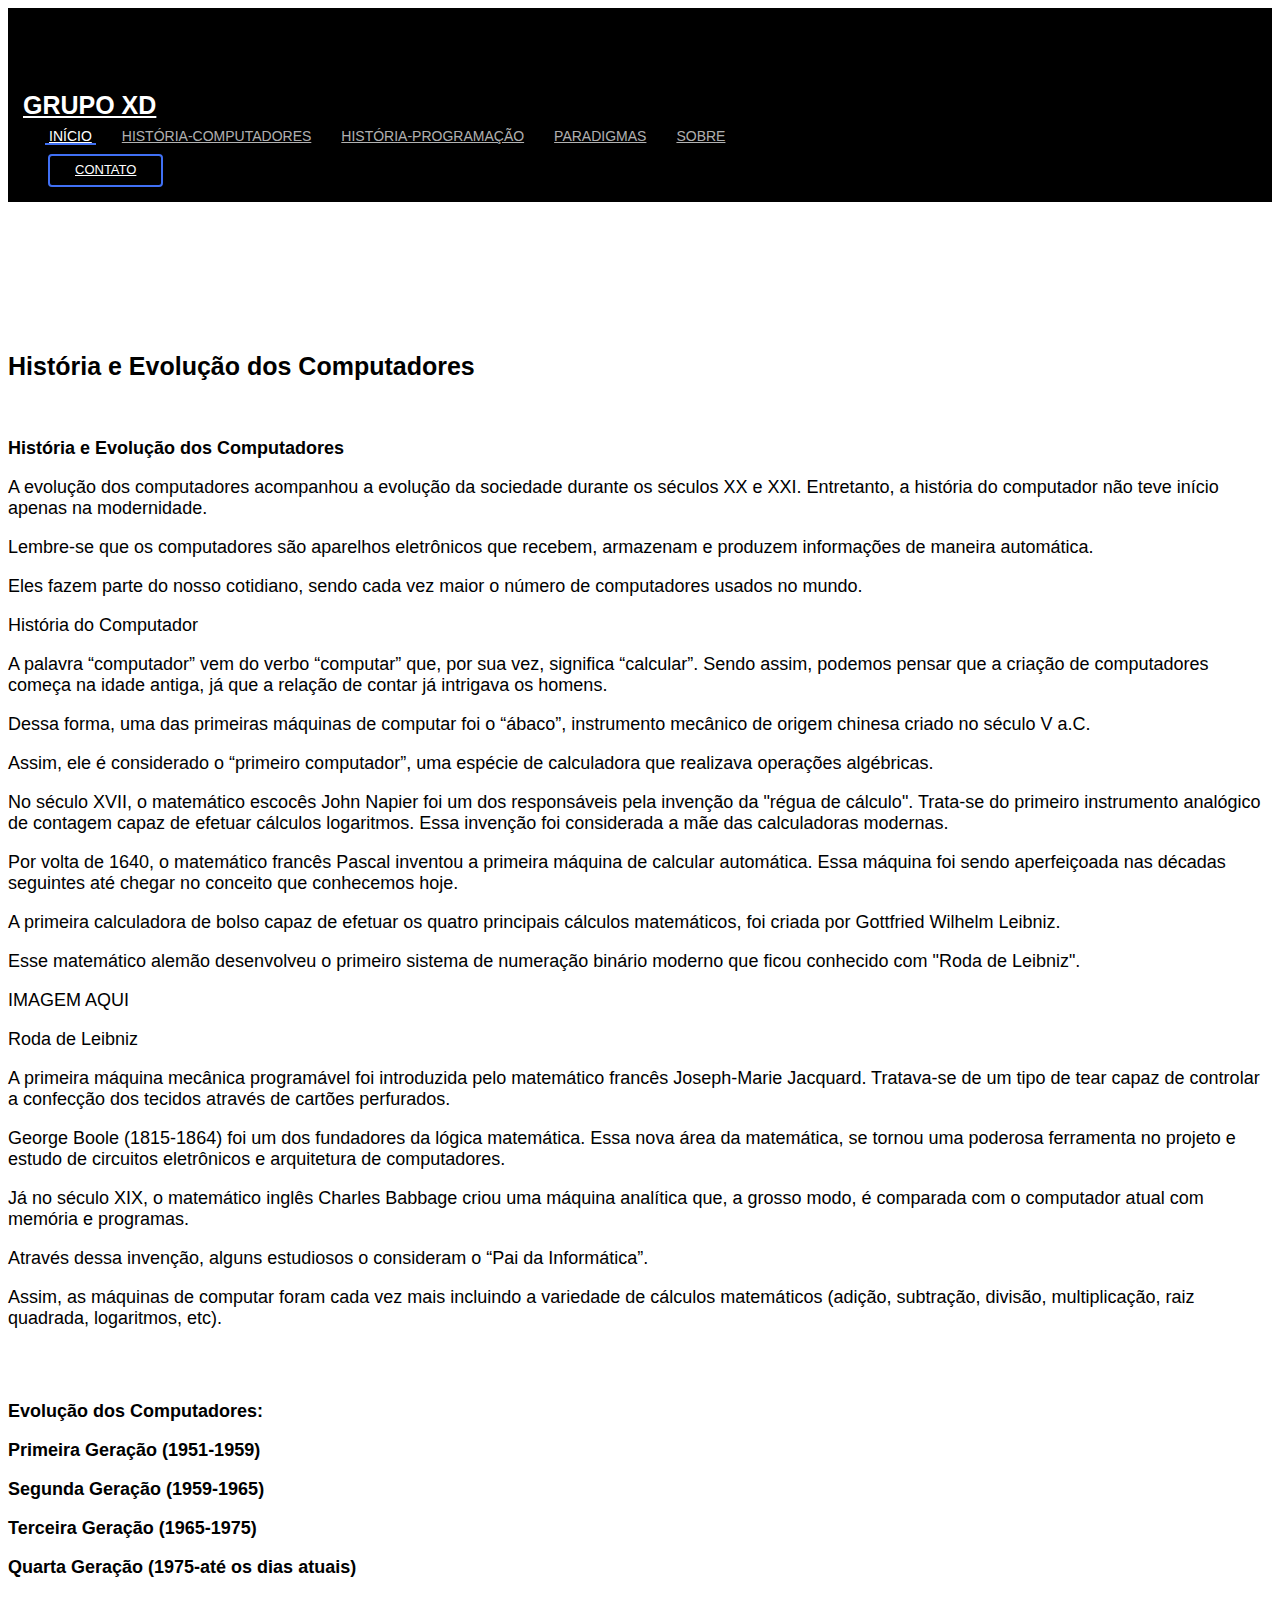
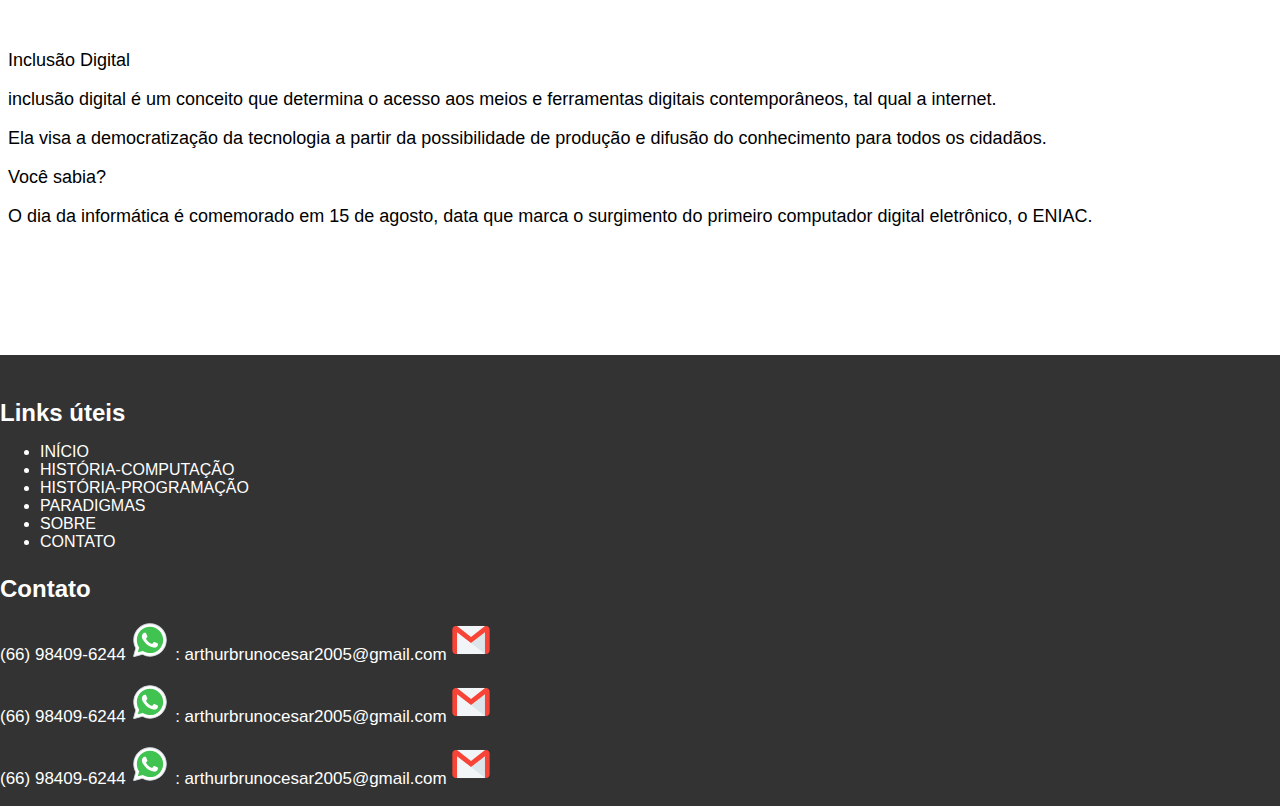
==== historia-computacao.html @ 68b2c545 "Site-Paradigmas" ====
<!DOCTYPE html>
<html lang="pt-br">
<head>
    <meta charset="UTF-8">
    <meta http-equiv="X-UA-Compatible" content="IE=edge">
    <meta name="viewport" content="width=device-width, initial-scale=1.0">
    <!-- Bootstrap CSS -->
    <link rel="stylesheet" href="https://stackpath.bootstrapcdn.com/bootstrap/4.1.3/css/bootstrap.min.css" integrity="sha384-MCw98/SFnGE8fJT3GXwEOngsV7Zt27NXFoaoApmYm81iuXoPkFOJwJ8ERdknLPMO" crossorigin="anonymous">
    <link rel="stylesheet" href="slide/style.css/estilo-perfis-sobre-nos.css">
    <script src="https://cdnjs.cloudflare.com/ajax/libs/popper.js/1.14.3/umd/popper.min.js" integrity="sha384-ZMP7rVo3mIykV+2+9J3UJ46jBk0WLaUAdn689aCwoqbBJiSnjAK/l8WvCWPIPm49" crossorigin="anonymous"></script>
    <link href="site-estilo/css/estilo-site.css" rel="stylesheet">
    <link rel="stylesheet" href="https://use.fontawesome.com/releases/v5.13.0/css/all.css"> <!-- Adicione este link para o Font Awesome -->
    <title>GRUPO XD</title>
    <link href="https://fonts.googleapis.com/icon?family=Material+Icons" rel="stylesheet">

    <!-- Swiper CSS -->

</head>
<body>
  <header id="header" class="fixed-top">
    <div class="container d-flex align-items-center">
      <div class="logo">
        <img src="img/Imagem_logo-removebg-preview.png" class="logo-image">
      </div>
      <h1 class="logo mr-auto"><a href="#">GRUPO XD</a></h1>

      <!-- Ícone do menu hambúrguer -->
      <div class="hamburger-menu">
        <a class="icon hamburger-icon pl-2 pr-2 p-1 float-right" href="#hamburger-icon" onclick="toggleMenu()">
          <i class="fa fa-bars" style="color: white;"></i>
        </a>
        <!-- Ícone "X" de fechamento -->
        <a class="icon close-icon pl-2 pr-2 p-1 float-right" href="#close-icon" onclick="toggleMenu()" style="display: none;">
          <i class="fa fa-times" style="color: #fff;"></i>
        </a>
      </div>

      <!-- Menu de Navegação -->
             <nav class="nav-menu custom-nav-menu">
        <ul>
          <li class="active"><a href="index.html" id="Inicial1">Início</a></li>
          <li><a href="historia-computacao.html" id="Historia-Computacao1">História-Computadores</a></li>
          <li><a href="historia-programacao.html" id="Historia-Programação1" onclick="showSection('historia-programacao')">História-Programação</a></li>
          <li><a href="paradigmas.html" id="Paradigmas1" onclick="showSection('paradigmas')">Paradigmas</a></li>
          <li><a href="#">Sobre</a></li>
        </ul>
      </nav> <!-- Fim da nav -->
      <a href="#" class="get-started-btn scrollto">Contato</a>
    </div>
  </header>

  <script>

function closeMenu() {
  const navMenu = document.querySelector('.custom-nav-menu'); // Use a classe correta do seu menu aqui
  const hamburgerIcon = document.querySelector('.hamburger-icon');
  const closeIcon = document.querySelector('.close-icon');
  const header = document.querySelector('.cabecalho-historia-computacao');

  if (navMenu.classList.contains('show-menu')) {
    navMenu.classList.remove('show-menu'); // Fecha o menu

    // Atualiza a exibição dos ícones
    hamburgerIcon.style.display = 'block';
    closeIcon.style.display = 'none';

    // Reajusta a margem do cabeçalho
    header.style.marginTop = '150px'; // Ajuste este valor conforme necessário
  }
}

// Evento de redimensionamento da janela
window.addEventListener('resize', function () {
  if (window.innerWidth > 768) {
    // Chame closeMenu() ao redimensionar se necessário
    closeMenu();
  }
});

// Evento de rolagem
window.addEventListener('scroll', function () {
  // Chame closeMenu() ao rolar
  closeMenu();
});

function toggleMenu() {
  const navMenu = document.querySelector('.custom-nav-menu');
  const header = document.querySelector('.cabecalho-historia-computacao');
  const hamburgerIcon = document.querySelector('.hamburger-icon');
  const closeIcon = document.querySelector('.close-icon');

  // Verifique se a classe 'show-menu' está presente no menu
  if (navMenu.classList.contains('show-menu')) {
    // Se o menu estiver aberto, remova a margem superior e esconda o ícone "X"
    header.style.marginTop = '150px';
    closeIcon.style.display = 'none';
    hamburgerIcon.style.display = 'block';
  } else {
    // Se o menu estiver fechado, adicione a margem superior e mostre o ícone "X"
    header.style.marginTop = '400px';
    closeIcon.style.display = 'block';
    hamburgerIcon.style.display = 'none';
  }
  
  // Adicione ou remova a classe 'show-menu' no menu
  navMenu.classList.toggle('show-menu');
}


// Adicione um evento de redimensionamento da janela
window.addEventListener('resize', function () {
  const navMenu = document.querySelector('.custom-nav-menu');
  const header = document.querySelector('.cabecalho-historia-computacao');
  if (window.innerWidth > 768) {
    // Se a largura da tela for maior que 768px, feche o menu e redefina a margem superior
    header.style.marginTop = '150px';
    navMenu.classList.remove('show-menu');
  }
});

window.addEventListener('scroll', function () {
  const navMenu = document.querySelector('.nav-menu');
  if (window.scrollY > 150) {
    navMenu.classList.add('recolhida');
  } else {
    navMenu.classList.remove('recolhida');
  }
});








  </script>
</body>
      <div class="container cabecalho-historia-computacao">
        <h2><strong>História e Evolução dos Computadores</strong></h2>
        <br>
            <p><strong>História e Evolução dos Computadores</strong>

              <p>A evolução dos computadores acompanhou a evolução da sociedade durante os séculos XX e XXI. Entretanto, a história do computador não teve início apenas na modernidade.</p>
              
              <p>Lembre-se que os computadores são aparelhos eletrônicos que recebem, armazenam e produzem informações de maneira automática.</p>
              
              <p>Eles fazem parte do nosso cotidiano, sendo cada vez maior o número de computadores usados no mundo.</p>
              
              
              <p>História do Computador</p>
              
              <p>A palavra “computador” vem do verbo “computar” que, por sua vez, significa “calcular”. Sendo assim, podemos pensar que a criação de computadores começa na idade antiga, já que a relação de contar já intrigava os homens.</p>
              
              <p>Dessa forma, uma das primeiras máquinas de computar foi o “ábaco”, instrumento mecânico de origem chinesa criado no século V a.C.
              
              <p>Assim, ele é considerado o “primeiro computador”, uma espécie de calculadora que realizava operações algébricas.</p>
              
              <p>No século XVII, o matemático escocês John Napier foi um dos responsáveis pela invenção da "régua de cálculo". Trata-se do primeiro instrumento analógico de contagem capaz de efetuar cálculos logaritmos. Essa invenção foi considerada a mãe das calculadoras modernas.</p>
              
              <p>Por volta de 1640, o matemático francês Pascal inventou a primeira máquina de calcular automática. Essa máquina foi sendo aperfeiçoada nas décadas seguintes até chegar no conceito que conhecemos hoje.</p>
              
              <p>A primeira calculadora de bolso capaz de efetuar os quatro principais cálculos matemáticos, foi criada por Gottfried Wilhelm Leibniz.</p>
              
              <p>Esse matemático alemão desenvolveu o primeiro sistema de numeração binário moderno que ficou conhecido com "Roda de Leibniz".</p>
              
              
              <p>IMAGEM AQUI</p>
              
              <p>Roda de Leibniz</p>
              
              <p>A primeira máquina mecânica programável foi introduzida pelo matemático francês Joseph-Marie Jacquard. Tratava-se de um tipo de tear capaz de controlar a confecção dos tecidos através de cartões perfurados.</p>
              
              <p>George Boole (1815-1864) foi um dos fundadores da lógica matemática. Essa nova área da matemática, se tornou uma poderosa ferramenta no projeto e estudo de circuitos eletrônicos e arquitetura de computadores.</p>
              
              <p>Já no século XIX, o matemático inglês Charles Babbage criou uma máquina analítica que, a grosso modo, é comparada com o computador atual com memória e programas.</p>
              
              <p>Através dessa invenção, alguns estudiosos o consideram o “Pai da Informática”.</p>
              
              <p>Assim, as máquinas de computar foram cada vez mais incluindo a variedade de cálculos matemáticos (adição, subtração, divisão, multiplicação, raiz quadrada, logaritmos, etc).</p>
              <br>
              <br>
              <div class="subtitulos">
              <p><strong>Evolução dos Computadores:</strong></p>
              
              <p><strong>Primeira Geração (1951-1959)</strong></p>
              
              <p><strong>Segunda Geração (1959-1965)</strong></p>
              
              <p><strong>Terceira Geração (1965-1975)</strong></p>
              
              <p><strong>Quarta Geração (1975-até os dias atuais)</strong></p>
            </div>
              <br>
              <br>
              <p>Inclusão Digital</p>
              
              <p> inclusão digital é um conceito que determina o acesso aos meios e ferramentas digitais contemporâneos, tal qual a internet.</p>
              
              <p>Ela visa a democratização da tecnologia a partir da possibilidade de produção e difusão do conhecimento para todos os cidadãos.</p>
              
              
              <p>Você sabia?
              
              <p>O dia da informática é comemorado em 15 de agosto, data que marca o surgimento do primeiro computador digital eletrônico, o ENIAC.</p>

            <footer class="rodape">
    <div class="container">
        <div class="row">
            <div class="col-md-6">
                <h4><span class="highlighted-text">Links úteis</span></h4>
                <ul>
                    <li><a href="#">INÍCIO</a></li>
                    <li><a href="#">HISTÓRIA-COMPUTAÇÃO</a></li>
                    <li><a href="#">HISTÓRIA-PROGRAMAÇÃO</a></li>
                    <li><a href="#">PARADIGMAS</a></li>
                    <li><a href="#">SOBRE</a></li>
                    <li><a href="#">CONTATO</a></li>
                </ul>
            </div>
            <div class="col-md-6">
                <h4><span class="highlighted-text">Contato</span></h4>
                <div class="text-left">
                <p>
                    (66) 98409-6244
                    <a href="https://wa.me/5566984096244">
                        <!-- Ícone do WhatsApp aqui -->
                        <svg xmlns="http://www.w3.org/2000/svg" x="0px" y="0px" width="40" height="40" viewBox="0 0 48 48">
                          <path fill="#fff" d="M4.9,43.3l2.7-9.8C5.9,30.6,5,27.3,5,24C5,13.5,13.5,5,24,5c5.1,0,9.8,2,13.4,5.6	C41,14.2,43,18.9,43,24c0,10.5-8.5,19-19,19c0,0,0,0,0,0h0c-3.2,0-6.3-0.8-9.1-2.3L4.9,43.3z"></path><path fill="#fff" d="M4.9,43.8c-0.1,0-0.3-0.1-0.4-0.1c-0.1-0.1-0.2-0.3-0.1-0.5L7,33.5c-1.6-2.9-2.5-6.2-2.5-9.6	C4.5,13.2,13.3,4.5,24,4.5c5.2,0,10.1,2,13.8,5.7c3.7,3.7,5.7,8.6,5.7,13.8c0,10.7-8.7,19.5-19.5,19.5c-3.2,0-6.3-0.8-9.1-2.3	L5,43.8C5,43.8,4.9,43.8,4.9,43.8z"></path><path fill="#cfd8dc" d="M24,5c5.1,0,9.8,2,13.4,5.6C41,14.2,43,18.9,43,24c0,10.5-8.5,19-19,19h0c-3.2,0-6.3-0.8-9.1-2.3	L4.9,43.3l2.7-9.8C5.9,30.6,5,27.3,5,24C5,13.5,13.5,5,24,5 M24,43L24,43L24,43 M24,43L24,43L24,43 M24,4L24,4C13,4,4,13,4,24	c0,3.4,0.8,6.7,2.5,9.6L3.9,43c-0.1,0.3,0,0.7,0.3,1c0.2,0.2,0.4,0.3,0.7,0.3c0.1,0,0.2,0,0.3,0l9.7-2.5c2.8,1.5,6,2.2,9.2,2.2	c11,0,20-9,20-20c0-5.3-2.1-10.4-5.8-14.1C34.4,6.1,29.4,4,24,4L24,4z"></path><path fill="#40c351" d="M35.2,12.8c-3-3-6.9-4.6-11.2-4.6C15.3,8.2,8.2,15.3,8.2,24c0,3,0.8,5.9,2.4,8.4L11,33l-1.6,5.8	l6-1.6l0.6,0.3c2.4,1.4,5.2,2.2,8,2.2h0c8.7,0,15.8-7.1,15.8-15.8C39.8,19.8,38.2,15.8,35.2,12.8z"></path><path fill="#fff" fill-rule="evenodd" d="M19.3,16c-0.4-0.8-0.7-0.8-1.1-0.8c-0.3,0-0.6,0-0.9,0	s-0.8,0.1-1.3,0.6c-0.4,0.5-1.7,1.6-1.7,4s1.7,4.6,1.9,4.9s3.3,5.3,8.1,7.2c4,1.6,4.8,1.3,5.7,1.2c0.9-0.1,2.8-1.1,3.2-2.3	c0.4-1.1,0.4-2.1,0.3-2.3c-0.1-0.2-0.4-0.3-0.9-0.6s-2.8-1.4-3.2-1.5c-0.4-0.2-0.8-0.2-1.1,0.2c-0.3,0.5-1.2,1.5-1.5,1.9	c-0.3,0.3-0.6,0.4-1,0.1c-0.5-0.2-2-0.7-3.8-2.4c-1.4-1.3-2.4-2.8-2.6-3.3c-0.3-0.5,0-0.7,0.2-1c0.2-0.2,0.5-0.6,0.7-0.8	c0.2-0.3,0.3-0.5,0.5-0.8c0.2-0.3,0.1-0.6,0-0.8C20.6,19.3,19.7,17,19.3,16z" clip-rule="evenodd"></path>
                          </svg>
                    </a>
                    : arthurbrunocesar2005@gmail.com
                    <a href="mailto:arthurbrunocesar2005@gmail.com">
                        <!-- Ícone do Gmail aqui -->
                        <?xml version="1.0" ?><!DOCTYPE svg  PUBLIC '-//W3C//DTD SVG 1.1//EN'  'http://www.w3.org/Graphics/SVG/1.1/DTD/svg11.dtd'><svg height="40" style="enable-background:new 0 0 512 512;" version="1.1" viewBox="0 0 512 512" width="40" xml:space="preserve" xmlns="http://www.w3.org/2000/svg" xmlns:xlink="http://www.w3.org/1999/xlink"><g id="_x31_12-gmail_x2C__email_x2C__mail"><g><g><g><rect height="358.87" style="fill:#F1F5F7;" width="357.904" x="77.045" y="76.565"/><path d="M256.002,293.738l178.947,141.697v-279.74L256.002,293.738z M256.002,293.738" style="fill:#DCE6EA;"/><path d="M449.861,76.565h-14.912L256.002,218.26L77.045,76.565H62.134      c-24.693,0-44.737,20.094-44.737,44.858v269.152c0,24.759,20.044,44.859,44.737,44.859h14.911v-279.74l178.957,138.014      l178.947-138.047v279.773h14.912c24.699,0,44.742-20.101,44.742-44.859V121.424C494.604,96.66,474.561,76.565,449.861,76.565      L449.861,76.565z M449.861,76.565" style="fill:#F84437;"/></g></g></g></g><g id="Layer_1"/></svg>
                    </a>
                </p>
                <p>
                    (66) 98409-6244
                    <a href="https://wa.me/5566984096244">
                        <!-- Ícone do WhatsApp aqui -->
                        <svg xmlns="http://www.w3.org/2000/svg" x="0px" y="0px" width="40" height="40" viewBox="0 0 48 48">
                          <path fill="#fff" d="M4.9,43.3l2.7-9.8C5.9,30.6,5,27.3,5,24C5,13.5,13.5,5,24,5c5.1,0,9.8,2,13.4,5.6	C41,14.2,43,18.9,43,24c0,10.5-8.5,19-19,19c0,0,0,0,0,0h0c-3.2,0-6.3-0.8-9.1-2.3L4.9,43.3z"></path><path fill="#fff" d="M4.9,43.8c-0.1,0-0.3-0.1-0.4-0.1c-0.1-0.1-0.2-0.3-0.1-0.5L7,33.5c-1.6-2.9-2.5-6.2-2.5-9.6	C4.5,13.2,13.3,4.5,24,4.5c5.2,0,10.1,2,13.8,5.7c3.7,3.7,5.7,8.6,5.7,13.8c0,10.7-8.7,19.5-19.5,19.5c-3.2,0-6.3-0.8-9.1-2.3	L5,43.8C5,43.8,4.9,43.8,4.9,43.8z"></path><path fill="#cfd8dc" d="M24,5c5.1,0,9.8,2,13.4,5.6C41,14.2,43,18.9,43,24c0,10.5-8.5,19-19,19h0c-3.2,0-6.3-0.8-9.1-2.3	L4.9,43.3l2.7-9.8C5.9,30.6,5,27.3,5,24C5,13.5,13.5,5,24,5 M24,43L24,43L24,43 M24,43L24,43L24,43 M24,4L24,4C13,4,4,13,4,24	c0,3.4,0.8,6.7,2.5,9.6L3.9,43c-0.1,0.3,0,0.7,0.3,1c0.2,0.2,0.4,0.3,0.7,0.3c0.1,0,0.2,0,0.3,0l9.7-2.5c2.8,1.5,6,2.2,9.2,2.2	c11,0,20-9,20-20c0-5.3-2.1-10.4-5.8-14.1C34.4,6.1,29.4,4,24,4L24,4z"></path><path fill="#40c351" d="M35.2,12.8c-3-3-6.9-4.6-11.2-4.6C15.3,8.2,8.2,15.3,8.2,24c0,3,0.8,5.9,2.4,8.4L11,33l-1.6,5.8	l6-1.6l0.6,0.3c2.4,1.4,5.2,2.2,8,2.2h0c8.7,0,15.8-7.1,15.8-15.8C39.8,19.8,38.2,15.8,35.2,12.8z"></path><path fill="#fff" fill-rule="evenodd" d="M19.3,16c-0.4-0.8-0.7-0.8-1.1-0.8c-0.3,0-0.6,0-0.9,0	s-0.8,0.1-1.3,0.6c-0.4,0.5-1.7,1.6-1.7,4s1.7,4.6,1.9,4.9s3.3,5.3,8.1,7.2c4,1.6,4.8,1.3,5.7,1.2c0.9-0.1,2.8-1.1,3.2-2.3	c0.4-1.1,0.4-2.1,0.3-2.3c-0.1-0.2-0.4-0.3-0.9-0.6s-2.8-1.4-3.2-1.5c-0.4-0.2-0.8-0.2-1.1,0.2c-0.3,0.5-1.2,1.5-1.5,1.9	c-0.3,0.3-0.6,0.4-1,0.1c-0.5-0.2-2-0.7-3.8-2.4c-1.4-1.3-2.4-2.8-2.6-3.3c-0.3-0.5,0-0.7,0.2-1c0.2-0.2,0.5-0.6,0.7-0.8	c0.2-0.3,0.3-0.5,0.5-0.8c0.2-0.3,0.1-0.6,0-0.8C20.6,19.3,19.7,17,19.3,16z" clip-rule="evenodd"></path>
                          </svg>
                    </a>
                    : arthurbrunocesar2005@gmail.com
                    <a href="mailto:arthurbrunocesar2005@gmail.com">
                        <!-- Ícone do Gmail aqui -->
                        <?xml version="1.0" ?><!DOCTYPE svg  PUBLIC '-//W3C//DTD SVG 1.1//EN'  'http://www.w3.org/Graphics/SVG/1.1/DTD/svg11.dtd'><svg height="40" style="enable-background:new 0 0 512 512;" version="1.1" viewBox="0 0 512 512" width="40" xml:space="preserve" xmlns="http://www.w3.org/2000/svg" xmlns:xlink="http://www.w3.org/1999/xlink"><g id="_x31_12-gmail_x2C__email_x2C__mail"><g><g><g><rect height="358.87" style="fill:#F1F5F7;" width="357.904" x="77.045" y="76.565"/><path d="M256.002,293.738l178.947,141.697v-279.74L256.002,293.738z M256.002,293.738" style="fill:#DCE6EA;"/><path d="M449.861,76.565h-14.912L256.002,218.26L77.045,76.565H62.134      c-24.693,0-44.737,20.094-44.737,44.858v269.152c0,24.759,20.044,44.859,44.737,44.859h14.911v-279.74l178.957,138.014      l178.947-138.047v279.773h14.912c24.699,0,44.742-20.101,44.742-44.859V121.424C494.604,96.66,474.561,76.565,449.861,76.565      L449.861,76.565z M449.861,76.565" style="fill:#F84437;"/></g></g></g></g><g id="Layer_1"/></svg>
                    </a>
                </p>
                <p>
                    (66) 98409-6244
                    <a href="https://wa.me/5566984096244">
                        <!-- Ícone do WhatsApp aqui -->
                        <svg xmlns="http://www.w3.org/2000/svg" x="0px" y="0px" width="40" height="40" viewBox="0 0 48 48">
                          <path fill="#fff" d="M4.9,43.3l2.7-9.8C5.9,30.6,5,27.3,5,24C5,13.5,13.5,5,24,5c5.1,0,9.8,2,13.4,5.6	C41,14.2,43,18.9,43,24c0,10.5-8.5,19-19,19c0,0,0,0,0,0h0c-3.2,0-6.3-0.8-9.1-2.3L4.9,43.3z"></path><path fill="#fff" d="M4.9,43.8c-0.1,0-0.3-0.1-0.4-0.1c-0.1-0.1-0.2-0.3-0.1-0.5L7,33.5c-1.6-2.9-2.5-6.2-2.5-9.6	C4.5,13.2,13.3,4.5,24,4.5c5.2,0,10.1,2,13.8,5.7c3.7,3.7,5.7,8.6,5.7,13.8c0,10.7-8.7,19.5-19.5,19.5c-3.2,0-6.3-0.8-9.1-2.3	L5,43.8C5,43.8,4.9,43.8,4.9,43.8z"></path><path fill="#cfd8dc" d="M24,5c5.1,0,9.8,2,13.4,5.6C41,14.2,43,18.9,43,24c0,10.5-8.5,19-19,19h0c-3.2,0-6.3-0.8-9.1-2.3	L4.9,43.3l2.7-9.8C5.9,30.6,5,27.3,5,24C5,13.5,13.5,5,24,5 M24,43L24,43L24,43 M24,43L24,43L24,43 M24,4L24,4C13,4,4,13,4,24	c0,3.4,0.8,6.7,2.5,9.6L3.9,43c-0.1,0.3,0,0.7,0.3,1c0.2,0.2,0.4,0.3,0.7,0.3c0.1,0,0.2,0,0.3,0l9.7-2.5c2.8,1.5,6,2.2,9.2,2.2	c11,0,20-9,20-20c0-5.3-2.1-10.4-5.8-14.1C34.4,6.1,29.4,4,24,4L24,4z"></path><path fill="#40c351" d="M35.2,12.8c-3-3-6.9-4.6-11.2-4.6C15.3,8.2,8.2,15.3,8.2,24c0,3,0.8,5.9,2.4,8.4L11,33l-1.6,5.8	l6-1.6l0.6,0.3c2.4,1.4,5.2,2.2,8,2.2h0c8.7,0,15.8-7.1,15.8-15.8C39.8,19.8,38.2,15.8,35.2,12.8z"></path><path fill="#fff" fill-rule="evenodd" d="M19.3,16c-0.4-0.8-0.7-0.8-1.1-0.8c-0.3,0-0.6,0-0.9,0	s-0.8,0.1-1.3,0.6c-0.4,0.5-1.7,1.6-1.7,4s1.7,4.6,1.9,4.9s3.3,5.3,8.1,7.2c4,1.6,4.8,1.3,5.7,1.2c0.9-0.1,2.8-1.1,3.2-2.3	c0.4-1.1,0.4-2.1,0.3-2.3c-0.1-0.2-0.4-0.3-0.9-0.6s-2.8-1.4-3.2-1.5c-0.4-0.2-0.8-0.2-1.1,0.2c-0.3,0.5-1.2,1.5-1.5,1.9	c-0.3,0.3-0.6,0.4-1,0.1c-0.5-0.2-2-0.7-3.8-2.4c-1.4-1.3-2.4-2.8-2.6-3.3c-0.3-0.5,0-0.7,0.2-1c0.2-0.2,0.5-0.6,0.7-0.8	c0.2-0.3,0.3-0.5,0.5-0.8c0.2-0.3,0.1-0.6,0-0.8C20.6,19.3,19.7,17,19.3,16z" clip-rule="evenodd"></path>
                          </svg>
                    </a>
                    : arthurbrunocesar2005@gmail.com
                    <a href="mailto:arthurbrunocesar2005@gmail.com">
                        <!-- Ícone do Gmail aqui -->
                        <?xml version="1.0" ?><!DOCTYPE svg  PUBLIC '-//W3C//DTD SVG 1.1//EN'  'http://www.w3.org/Graphics/SVG/1.1/DTD/svg11.dtd'><svg height="40" style="enable-background:new 0 0 512 512;" version="1.1" viewBox="0 0 512 512" width="40" xml:space="preserve" xmlns="http://www.w3.org/2000/svg" xmlns:xlink="http://www.w3.org/1999/xlink"><g id="_x31_12-gmail_x2C__email_x2C__mail"><g><g><g><rect height="358.87" style="fill:#F1F5F7;" width="357.904" x="77.045" y="76.565"/><path d="M256.002,293.738l178.947,141.697v-279.74L256.002,293.738z M256.002,293.738" style="fill:#DCE6EA;"/><path d="M449.861,76.565h-14.912L256.002,218.26L77.045,76.565H62.134      c-24.693,0-44.737,20.094-44.737,44.858v269.152c0,24.759,20.044,44.859,44.737,44.859h14.911v-279.74l178.957,138.014      l178.947-138.047v279.773h14.912c24.699,0,44.742-20.101,44.742-44.859V121.424C494.604,96.66,474.561,76.565,449.861,76.565      L449.861,76.565z M449.861,76.565" style="fill:#F84437;"/></g></g></g></g><g id="Layer_1"/></svg>
                    </a>
                </p>
            </div>
        </div>
    </div>
</footer>   

    <script src="https://code.jquery.com/jquery-3.3.1.slim.min.js" integrity="sha384-q8i/X+965DzO0rT7abK41JStQIAqVgRVzpbzo5smXKp4YfRvH+8abtTE1Pi6jizo" crossorigin="anonymous"></script>
    <script src="https://stackpath.bootstrapcdn.com/bootstrap/4.1.3/js/bootstrap.min.js" integrity="sha384-ChfqqxuZUCnJSK3+MXmPNIyE6ZbWh2IMqE241rYiqJxyMiZ6OW/JmZQ5stwEULTy" crossorigin="anonymous"></script>
    <!-- Swiper JS-->
    <script src="js/swiper-bundle.min.js"></script>
    <!--- JavaScript-->
    <script src="js/script.js"></script>
</body>
</html>
---- slide/style.css/estilo-perfis-sobre-nos.css ----
/**
 * Swiper 8.1.6
 * Most modern mobile touch slider and framework with hardware accelerated transitions
 * https://swiperjs.com
 *
 * Copyright 2014-2022 Vladimir Kharlampidi
 *
 * Released under the MIT License
 *
 * Released on: May 25, 2022
 */

 @font-face{font-family:swiper-icons;src:url('data:application/font-woff;charset=utf-8;base64, [base64]//wADZ2x5ZgAAAywAAADMAAAD2MHtryVoZWFkAAABbAAAADAAAAA2E2+eoWhoZWEAAAGcAAAAHwAAACQC9gDzaG10eAAAAigAAAAZAAAArgJkABFsb2NhAAAC0AAAAFoAAABaFQAUGG1heHAAAAG8AAAAHwAAACAAcABAbmFtZQAAA/gAAAE5AAACXvFdBwlwb3N0AAAFNAAAAGIAAACE5s74hXjaY2BkYGAAYpf5Hu/j+W2+MnAzMYDAzaX6QjD6/4//Bxj5GA8AuRwMYGkAPywL13jaY2BkYGA88P8Agx4j+/8fQDYfA1AEBWgDAIB2BOoAeNpjYGRgYNBh4GdgYgABEMnIABJzYNADCQAACWgAsQB42mNgYfzCOIGBlYGB0YcxjYGBwR1Kf2WQZGhhYGBiYGVmgAFGBiQQkOaawtDAoMBQxXjg/wEGPcYDDA4wNUA2CCgwsAAAO4EL6gAAeNpj2M0gyAACqxgGNWBkZ2D4/wMA+xkDdgAAAHjaY2BgYGaAYBkGRgYQiAHyGMF8FgYHIM3DwMHABGQrMOgyWDLEM1T9/w8UBfEMgLzE////P/5//f/V/xv+r4eaAAeMbAxwIUYmIMHEgKYAYjUcsDAwsLKxc3BycfPw8jEQA/[base64]/uznmfPFBNODM2K7MTQ45YEAZqGP81AmGGcF3iPqOop0r1SPTaTbVkfUe4HXj97wYE+yNwWYxwWu4v1ugWHgo3S1XdZEVqWM7ET0cfnLGxWfkgR42o2PvWrDMBSFj/IHLaF0zKjRgdiVMwScNRAoWUoH78Y2icB/yIY09An6AH2Bdu/UB+yxopYshQiEvnvu0dURgDt8QeC8PDw7Fpji3fEA4z/PEJ6YOB5hKh4dj3EvXhxPqH/SKUY3rJ7srZ4FZnh1PMAtPhwP6fl2PMJMPDgeQ4rY8YT6Gzao0eAEA409DuggmTnFnOcSCiEiLMgxCiTI6Cq5DZUd3Qmp10vO0LaLTd2cjN4fOumlc7lUYbSQcZFkutRG7g6JKZKy0RmdLY680CDnEJ+UMkpFFe1RN7nxdVpXrC4aTtnaurOnYercZg2YVmLN/d/gczfEimrE/fs/bOuq29Zmn8tloORaXgZgGa78yO9/cnXm2BpaGvq25Dv9S4E9+5SIc9PqupJKhYFSSl47+Qcr1mYNAAAAeNptw0cKwkAAAMDZJA8Q7OUJvkLsPfZ6zFVERPy8qHh2YER+3i/BP83vIBLLySsoKimrqKqpa2hp6+jq6RsYGhmbmJqZSy0sraxtbO3sHRydnEMU4uR6yx7JJXveP7WrDycAAAAAAAH//wACeNpjYGRgYOABYhkgZgJCZgZNBkYGLQZtIJsFLMYAAAw3ALgAeNolizEKgDAQBCchRbC2sFER0YD6qVQiBCv/H9ezGI6Z5XBAw8CBK/m5iQQVauVbXLnOrMZv2oLdKFa8Pjuru2hJzGabmOSLzNMzvutpB3N42mNgZGBg4GKQYzBhYMxJLMlj4GBgAYow/P/PAJJhLM6sSoWKfWCAAwDAjgbRAAB42mNgYGBkAIIbCZo5IPrmUn0hGA0AO8EFTQAA');font-weight:400;font-style:normal}:root{--swiper-theme-color:#007aff}.swiper{margin-left:auto;margin-right:auto;position:relative;overflow:hidden;list-style:none;padding:0;z-index:1}.swiper-vertical>.swiper-wrapper{flex-direction:column}.swiper-wrapper{position:relative;width:100%;height:100%;z-index:1;display:flex;transition-property:transform;box-sizing:content-box}.swiper-android .swiper-slide,.swiper-wrapper{transform:translate3d(0px,0,0)}.swiper-pointer-events{touch-action:pan-y}.swiper-pointer-events.swiper-vertical{touch-action:pan-x}.swiper-slide{flex-shrink:0;width:100%;height:100%;position:relative;transition-property:transform}.swiper-slide-invisible-blank{visibility:hidden}.swiper-autoheight,.swiper-autoheight .swiper-slide{height:auto}.swiper-autoheight .swiper-wrapper{align-items:flex-start;transition-property:transform,height}.swiper-backface-hidden .swiper-slide{transform:translateZ(0);-webkit-backface-visibility:hidden;backface-visibility:hidden}.swiper-3d,.swiper-3d.swiper-css-mode .swiper-wrapper{perspective:1200px}.swiper-3d .swiper-cube-shadow,.swiper-3d .swiper-slide,.swiper-3d .swiper-slide-shadow,.swiper-3d .swiper-slide-shadow-bottom,.swiper-3d .swiper-slide-shadow-left,.swiper-3d .swiper-slide-shadow-right,.swiper-3d .swiper-slide-shadow-top,.swiper-3d .swiper-wrapper{transform-style:preserve-3d}.swiper-3d .swiper-slide-shadow,.swiper-3d .swiper-slide-shadow-bottom,.swiper-3d .swiper-slide-shadow-left,.swiper-3d .swiper-slide-shadow-right,.swiper-3d .swiper-slide-shadow-top{position:absolute;left:0;top:0;width:100%;height:100%;pointer-events:none;z-index:10}.swiper-3d .swiper-slide-shadow{background:rgba(0,0,0,.15)}.swiper-3d .swiper-slide-shadow-left{background-image:linear-gradient(to left,rgba(0,0,0,.5),rgba(0,0,0,0))}.swiper-3d .swiper-slide-shadow-right{background-image:linear-gradient(to right,rgba(0,0,0,.5),rgba(0,0,0,0))}.swiper-3d .swiper-slide-shadow-top{background-image:linear-gradient(to top,rgba(0,0,0,.5),rgba(0,0,0,0))}.swiper-3d .swiper-slide-shadow-bottom{background-image:linear-gradient(to bottom,rgba(0,0,0,.5),rgba(0,0,0,0))}.swiper-css-mode>.swiper-wrapper{overflow:auto;scrollbar-width:none;-ms-overflow-style:none}.swiper-css-mode>.swiper-wrapper::-webkit-scrollbar{display:none}.swiper-css-mode>.swiper-wrapper>.swiper-slide{scroll-snap-align:start start}.swiper-horizontal.swiper-css-mode>.swiper-wrapper{scroll-snap-type:x mandatory}.swiper-vertical.swiper-css-mode>.swiper-wrapper{scroll-snap-type:y mandatory}.swiper-centered>.swiper-wrapper::before{content:'';flex-shrink:0;order:9999}.swiper-centered.swiper-horizontal>.swiper-wrapper>.swiper-slide:first-child{margin-inline-start:var(--swiper-centered-offset-before)}.swiper-centered.swiper-horizontal>.swiper-wrapper::before{height:100%;min-height:1px;width:var(--swiper-centered-offset-after)}.swiper-centered.swiper-vertical>.swiper-wrapper>.swiper-slide:first-child{margin-block-start:var(--swiper-centered-offset-before)}.swiper-centered.swiper-vertical>.swiper-wrapper::before{width:100%;min-width:1px;height:var(--swiper-centered-offset-after)}.swiper-centered>.swiper-wrapper>.swiper-slide{scroll-snap-align:center center}.swiper-virtual .swiper-slide{-webkit-backface-visibility:hidden;transform:translateZ(0)}.swiper-virtual.swiper-css-mode .swiper-wrapper::after{content:'';position:absolute;left:0;top:0;pointer-events:none}.swiper-virtual.swiper-css-mode.swiper-horizontal .swiper-wrapper::after{height:1px;width:var(--swiper-virtual-size)}.swiper-virtual.swiper-css-mode.swiper-vertical .swiper-wrapper::after{width:1px;height:var(--swiper-virtual-size)}:root{--swiper-navigation-size:44px}.swiper-button-next,.swiper-button-prev{position:absolute;top:50%;width:calc(var(--swiper-navigation-size)/ 44 * 27);height:var(--swiper-navigation-size);margin-top:calc(0px - (var(--swiper-navigation-size)/ 2));z-index:10;cursor:pointer;display:flex;align-items:center;justify-content:center;color:var(--swiper-navigation-color,var(--swiper-theme-color))}.swiper-button-next.swiper-button-disabled,.swiper-button-prev.swiper-button-disabled{opacity:.35;cursor:auto;pointer-events:none}.swiper-button-next.swiper-button-hidden,.swiper-button-prev.swiper-button-hidden{opacity:0;cursor:auto;pointer-events:none}.swiper-button-next:after,.swiper-button-prev:after{font-family:swiper-icons;font-size:var(--swiper-navigation-size);text-transform:none!important;letter-spacing:0;font-variant:initial;line-height:1}.swiper-button-prev,.swiper-rtl .swiper-button-next{left:10px;right:auto}.swiper-button-prev:after,.swiper-rtl .swiper-button-next:after{content:'prev'}.swiper-button-next,.swiper-rtl .swiper-button-prev{right:10px;left:auto}.swiper-button-next:after,.swiper-rtl .swiper-button-prev:after{content:'next'}.swiper-button-lock{display:none}.swiper-pagination{position:absolute;text-align:center;transition:.3s opacity;transform:translate3d(0,0,0);z-index:10}.swiper-pagination.swiper-pagination-hidden{opacity:0}.swiper-horizontal>.swiper-pagination-bullets,.swiper-pagination-bullets.swiper-pagination-horizontal,.swiper-pagination-custom,.swiper-pagination-fraction{bottom:10px;left:0;width:100%}.swiper-pagination-bullets-dynamic{overflow:hidden;font-size:0}.swiper-pagination-bullets-dynamic .swiper-pagination-bullet{transform:scale(.33);position:relative}.swiper-pagination-bullets-dynamic .swiper-pagination-bullet-active{transform:scale(1)}.swiper-pagination-bullets-dynamic .swiper-pagination-bullet-active-main{transform:scale(1)}.swiper-pagination-bullets-dynamic .swiper-pagination-bullet-active-prev{transform:scale(.66)}.swiper-pagination-bullets-dynamic .swiper-pagination-bullet-active-prev-prev{transform:scale(.33)}.swiper-pagination-bullets-dynamic .swiper-pagination-bullet-active-next{transform:scale(.66)}.swiper-pagination-bullets-dynamic .swiper-pagination-bullet-active-next-next{transform:scale(.33)}.swiper-pagination-bullet{width:var(--swiper-pagination-bullet-width,var(--swiper-pagination-bullet-size,8px));height:var(--swiper-pagination-bullet-height,var(--swiper-pagination-bullet-size,8px));display:inline-block;border-radius:50%;background:var(--swiper-pagination-bullet-inactive-color,#000);opacity:var(--swiper-pagination-bullet-inactive-opacity, .2)}button.swiper-pagination-bullet{border:none;margin:0;padding:0;box-shadow:none;-webkit-appearance:none;appearance:none}.swiper-pagination-clickable .swiper-pagination-bullet{cursor:pointer}.swiper-pagination-bullet:only-child{display:none!important}.swiper-pagination-bullet-active{opacity:var(--swiper-pagination-bullet-opacity, 1);background:var(--swiper-pagination-color,var(--swiper-theme-color))}.swiper-pagination-vertical.swiper-pagination-bullets,.swiper-vertical>.swiper-pagination-bullets{right:10px;top:50%;transform:translate3d(0px,-50%,0)}.swiper-pagination-vertical.swiper-pagination-bullets .swiper-pagination-bullet,.swiper-vertical>.swiper-pagination-bullets .swiper-pagination-bullet{margin:var(--swiper-pagination-bullet-vertical-gap,6px) 0;display:block}.swiper-pagination-vertical.swiper-pagination-bullets.swiper-pagination-bullets-dynamic,.swiper-vertical>.swiper-pagination-bullets.swiper-pagination-bullets-dynamic{top:50%;transform:translateY(-50%);width:8px}.swiper-pagination-vertical.swiper-pagination-bullets.swiper-pagination-bullets-dynamic .swiper-pagination-bullet,.swiper-vertical>.swiper-pagination-bullets.swiper-pagination-bullets-dynamic .swiper-pagination-bullet{display:inline-block;transition:.2s transform,.2s top}.swiper-horizontal>.swiper-pagination-bullets .swiper-pagination-bullet,.swiper-pagination-horizontal.swiper-pagination-bullets .swiper-pagination-bullet{margin:0 var(--swiper-pagination-bullet-horizontal-gap,4px)}.swiper-horizontal>.swiper-pagination-bullets.swiper-pagination-bullets-dynamic,.swiper-pagination-horizontal.swiper-pagination-bullets.swiper-pagination-bullets-dynamic{left:50%;transform:translateX(-50%);white-space:nowrap}.swiper-horizontal>.swiper-pagination-bullets.swiper-pagination-bullets-dynamic .swiper-pagination-bullet,.swiper-pagination-horizontal.swiper-pagination-bullets.swiper-pagination-bullets-dynamic .swiper-pagination-bullet{transition:.2s transform,.2s left}.swiper-horizontal.swiper-rtl>.swiper-pagination-bullets-dynamic .swiper-pagination-bullet{transition:.2s transform,.2s right}.swiper-pagination-progressbar{background:rgba(0,0,0,.25);position:absolute}.swiper-pagination-progressbar .swiper-pagination-progressbar-fill{background:var(--swiper-pagination-color,var(--swiper-theme-color));position:absolute;left:0;top:0;width:100%;height:100%;transform:scale(0);transform-origin:left top}.swiper-rtl .swiper-pagination-progressbar .swiper-pagination-progressbar-fill{transform-origin:right top}.swiper-horizontal>.swiper-pagination-progressbar,.swiper-pagination-progressbar.swiper-pagination-horizontal,.swiper-pagination-progressbar.swiper-pagination-vertical.swiper-pagination-progressbar-opposite,.swiper-vertical>.swiper-pagination-progressbar.swiper-pagination-progressbar-opposite{width:100%;height:4px;left:0;top:0}.swiper-horizontal>.swiper-pagination-progressbar.swiper-pagination-progressbar-opposite,.swiper-pagination-progressbar.swiper-pagination-horizontal.swiper-pagination-progressbar-opposite,.swiper-pagination-progressbar.swiper-pagination-vertical,.swiper-vertical>.swiper-pagination-progressbar{width:4px;height:100%;left:0;top:0}.swiper-pagination-lock{display:none}.swiper-scrollbar{border-radius:10px;position:relative;-ms-touch-action:none;
    background:rgba(0,0,0,.1)}.swiper-horizontal>.swiper-scrollbar{position:absolute;left:1%;bottom:3px;z-index:50;height:5px;width:98%}.swiper-vertical>.swiper-scrollbar{position:absolute;right:3px;top:1%;z-index:50;width:5px;height:98%}.swiper-scrollbar-drag{height:100%;width:100%;position:relative;background:rgba(0,0,0,.5);border-radius:10px;left:0;top:0}.swiper-scrollbar-cursor-drag{cursor:move}.swiper-scrollbar-lock{display:none}.swiper-zoom-container{width:100%;height:100%;display:flex;justify-content:center;align-items:center;text-align:center}.swiper-zoom-container>canvas,.swiper-zoom-container>img,.swiper-zoom-container>svg{max-width:100%;max-height:100%;object-fit:contain}.swiper-slide-zoomed{cursor:move}.swiper-lazy-preloader{width:42px;height:42px;position:absolute;left:50%;top:50%;margin-left:-21px;margin-top:-21px;z-index:10;transform-origin:50%;box-sizing:border-box;border:4px solid var(--swiper-preloader-color,var(--swiper-theme-color));border-radius:50%;border-top-color:transparent}.swiper-watch-progress .swiper-slide-visible .swiper-lazy-preloader,.swiper:not(.swiper-watch-progress) .swiper-lazy-preloader{animation:swiper-preloader-spin 1s infinite linear}.swiper-lazy-preloader-white{--swiper-preloader-color:#fff}.swiper-lazy-preloader-black{--swiper-preloader-color:#000}@keyframes swiper-preloader-spin{0%{transform:rotate(0deg)}100%{transform:rotate(360deg)}}.swiper .swiper-notification{position:absolute;left:0;top:0;pointer-events:none;opacity:0;z-index:-1000}.swiper-free-mode>.swiper-wrapper{transition-timing-function:ease-out;margin:0 auto}.swiper-grid>.swiper-wrapper{flex-wrap:wrap}.swiper-grid-column>.swiper-wrapper{flex-wrap:wrap;flex-direction:column}.swiper-fade.swiper-free-mode .swiper-slide{transition-timing-function:ease-out}.swiper-fade .swiper-slide{pointer-events:none;transition-property:opacity}.swiper-fade .swiper-slide .swiper-slide{pointer-events:none}.swiper-fade .swiper-slide-active,.swiper-fade .swiper-slide-active .swiper-slide-active{pointer-events:auto}.swiper-cube{overflow:visible}.swiper-cube .swiper-slide{pointer-events:none;-webkit-backface-visibility:hidden;backface-visibility:hidden;z-index:1;visibility:hidden;transform-origin:0 0;width:100%;height:100%}.swiper-cube .swiper-slide .swiper-slide{pointer-events:none}.swiper-cube.swiper-rtl .swiper-slide{transform-origin:100% 0}.swiper-cube .swiper-slide-active,.swiper-cube .swiper-slide-active .swiper-slide-active{pointer-events:auto}.swiper-cube .swiper-slide-active,.swiper-cube .swiper-slide-next,.swiper-cube .swiper-slide-next+.swiper-slide,.swiper-cube .swiper-slide-prev{pointer-events:auto;visibility:visible}.swiper-cube .swiper-slide-shadow-bottom,.swiper-cube .swiper-slide-shadow-left,.swiper-cube .swiper-slide-shadow-right,.swiper-cube .swiper-slide-shadow-top{z-index:0;-webkit-backface-visibility:hidden;backface-visibility:hidden}.swiper-cube .swiper-cube-shadow{position:absolute;left:0;bottom:0px;width:100%;height:100%;opacity:.6;z-index:0}.swiper-cube .swiper-cube-shadow:before{content:'';background:#000;position:absolute;left:0;top:0;bottom:0;right:0;filter:blur(50px)}.swiper-flip{overflow:visible}.swiper-flip .swiper-slide{pointer-events:none;-webkit-backface-visibility:hidden;backface-visibility:hidden;z-index:1}.swiper-flip .swiper-slide .swiper-slide{pointer-events:none}.swiper-flip .swiper-slide-active,.swiper-flip .swiper-slide-active .swiper-slide-active{pointer-events:auto}.swiper-flip .swiper-slide-shadow-bottom,.swiper-flip .swiper-slide-shadow-left,.swiper-flip .swiper-slide-shadow-right,.swiper-flip .swiper-slide-shadow-top{z-index:0;-webkit-backface-visibility:hidden;backface-visibility:hidden}.swiper-creative .swiper-slide{-webkit-backface-visibility:hidden;backface-visibility:hidden;overflow:hidden;transition-property:transform,opacity,height}.swiper-cards{overflow:visible}.swiper-cards .swiper-slide{transform-origin:center bottom;-webkit-backface-visibility:hidden;backface-visibility:hidden;overflow:hidden}
---- site-estilo/css/estilo-site.css ----
/* Código CSS */
html {
  scroll-behavior: smooth;
}

/* Código Básico */
@import url('https://fonts.googleapis.com/css2?family=Poppins:wght@300;400;500;600;&display=swap');
.hamburger-menu {
  display: none;
}
body{
  font-family: "Open sans", sans-serif;
  color: #000000;
}
a{
  color: #5c9f24;
}
a:hover {
  color: #74c92d;
  text-decoration: none;
}
h1,h2,h3,h4,h5,h6{
  font-family: "Roboto", sans-serif;
}
#header{
  background: #000000;
  padding: 15px;
}
#header .logo{
  font-size: 25px;
  margin: 0;
  padding: 0;
  line-height: 1;
  font-weight: 700;
  text-transform: uppercase;
  white-space: nowrap;
}
#header .logo a{
  color: #fff;
}
#header .logo a:hover{
  color: #4070F4;
}
  /* Menu de Navegação */
.nav-menu ul{
  margin: 0;
  padding: 0;
  list-style: none;
}
.nav-menu > ul{
  display: flex;
}
.nav-menu > ul > li{
  position: relative;
  white-space: nowrap;
  padding: 10px 0 10px 22px;
}
.nav-menu a{
  display: block;
  position: relative;
  color: rgba(255, 255, 255, 0.7);
  transition: 0.3s;
  font-size: 14px;
  font-weight: 500;
  font-family: "Roboto", sans-serif;
  padding: 0 4px;
  text-transform: uppercase;
  }
  .nav-menu > ul > li a::before{
  content: "";
  position: absolute;
  width: 100%;
  height: 2px;
  bottom: -6%;
  left: 0;
  background-color: #4070F4;
  visibility: hidden;
  width: 0px;
  transition: all 0.8s ease-in-out;  
  }
  .nav-menu a:hover::before,
  .nav-menu li:hover > a::before,
  .nav-menu .active > a::before{
    visibility: visible;
    width: 100%;
  }
  .nav-menu a:hover,
  .nav-menu .active > a,
  .nav-menu li:hover > a{
    color: #fff;
  }
  /* Botão "Contato" */
  .get-started-btn{
    margin-left: 25px;
    color: #fff;
    border-radius: 4px;
    padding: 6px 25px 8px 25px;
    white-space: nowrap;
    transition: 0.3s;
    font-size: 13px;
    display: inline-block;
    text-transform: uppercase;
    font-weight: 400;
    font-family: "Poppins", sans-serif;
    border: 2px solid #4070F4;
  }
  .get-started-btn:hover {
    background: #4070F4;
    color: #fff;
  }
  


  
  /* Responsividade */
  @media (max-width: 999px){


    .titulo-cabecalho-bootstrap .titulo {
      font-size: 1.5625em;
      color: #fff;
      font-family: Arial, Helvetica, sans-serif;
      margin-left: -1.0em;
    }
    
    .titulo-cabecalho-bootstrap .texto {
      font-size: 1.125em;
      color: #fff;
      margin-left: -1.5em;
    }

    .titulo-cabecalho-bootstrap-1 h3{
      text-align: left;

    }
    
    .get-started-btn{
      margin: 0 30px 0 0;
      padding: 6px 18px;
    }
    /* Estilo para o ícone do menu hambúrguer */
.hamburger-menu {
  display: block;
  position: absolute;
  right: 13px; /* Ajuste a distância da direita conforme necessário */
  font-size: 25px;
}

.nav-menu > ul > li a::before{
  display: none;

}


/* Estilo para a classe .custom-nav-menu */
.custom-nav-menu {
  position: absolute; /* Mova o menu para a parte superior da página */
  top: 100%; /* Alinhe o menu abaixo do ícone do menu hambúrguer */
  left: 0.0em; /* Alinhe o menu à esquerda */
}
  }

/* Responsividade para Iphone */
@media (max-width: 393px) {
  .titulo-cabecalho-bootstrap .titulo{
    font-size: 1.375em;
    text-align: justify;
    font-family: Arial, sans-serif;
    margin-left: -1.3em;
  }

  .titulo-cabecalho-bootstrap .texto{
    font-size: 1.125em; /* Define um tamanho de fonte específico para elementos p com classe .texto */
    font-family: Arial, Helvetica, sans-serif;
  }
}


/* Responsividade */
@media (max-width: 999px) {

  .logo-image {
    max-width: 70px;
      margin-right: 10px; /* Margem à direita da imagem para separá-la do texto GRUPO XD */
      margin-left: -15%;
  }
  .get-started-btn {
    margin: 0 30px 0 0;
    padding: 6px 18px;
  }

  /* Estilo para o ícone do menu hambúrguer */
  .hamburger-menu {
    display: block;
    position: absolute;
    right: 13px; /* Ajuste a distância da direita conforme necessário */
    font-size: 25px;
  }
  .nav-menu {
    /* Seus estilos existentes da barra de navegação */
    transition: opacity 0.3s; /* Adicione uma transição de 0.3 segundos para o efeito de desvanecimento */
  }
  
  .nav-menu.recolhida {
    opacity: 0; /* Torna a barra de navegação transparente quando a classe 'recolhida' é aplicada */
    pointer-events: none; /* Impede a interação com a barra de navegação recolhida */
  }
  

  .nav-menu > ul > li a::before {
    display: none;
  }





  /* Estilo para mostrar o menu como colunas quando expandido */
.custom-nav-menu.show-menu ul {
  display: flex;
  flex-direction: column; /* Exibir os itens do menu em colunas */
  align-items: center; /* Centralizar os itens na coluna */
  text-align: center; /* Centralizar o texto */
}

.custom-nav-menu.show-menu a {
  padding: 6px; /* Ajuste o espaçamento dos itens de menu no menu responsivo */
  display: block; /* Certifique-se de que os itens de menu ocupem toda a largura */
  color: white; /* Defina a cor do texto para branco */
  text-decoration: none; /* Remover sublinhado dos links */
  transition: color 0.2s; /* Adicionar uma transição suave de cor */
}

.custom-nav-menu.show-menu a:hover {
  color: #4070F4; /* Cor ao passar o mouse sobre os itens do menu */
}


  /* Estilo para a classe .custom-nav-menu */
  .custom-nav-menu {
    position: absolute; /* Mova o menu para a parte superior da página */
    top: 100%; /* Alinhe o menu abaixo do ícone do menu hambúrguer */
    left: 0.0em; /* Alinhe o menu à esquerda */
    background: #333; /* Adicione um fundo para o menu responsivo */
    width: 100%; /* Faça o menu ocupar a largura total da tela */
    display: none; /* Inicialmente, oculte o menu responsivo */
  }
  /* Estilo para os itens de menu no menu de navegação */
  .custom-nav-menu a {
    padding: 1em; /* Ajuste o espaçamento dos itens de menu no menu responsivo */
    display: block; /* Certifique-se de que os itens de menu ocupem toda a largura */
    color: white; /* Defina a cor do texto para branco */
  }

  /* Estilo para mostrar o menu como colunas quando expandido */
  .custom-nav-menu.show-menu {
    display: block; /* Exiba o menu responsivo quando a classe show-menu está presente */
  }
}

.close-icon .fa-times {
  background: -webkit-linear-gradient(45deg, #1d4ed8, #1b3c5d);
  -webkit-background-clip: text;
  -webkit-text-fill-color: transparent;
  display: inline-block; /* Necessário para background-clip */
}


.hamburger-icon .fa-bars {
    background: -webkit-linear-gradient(45deg, #1d4ed8, #1b3c5d);
    -webkit-background-clip: text;
    -webkit-text-fill-color: transparent;
    display: inline-block; /* Necessário para background-clip */
  }
  
.hamburger-icon {
    display: block; /* Mostra por padrão */
  }
  
  .close-icon {
    display: none; /* Oculta por padrão */
  }
  
  /* Quando o menu estiver ativo, esconde o ícone do hambúrguer e mostra o "X" */
  .show-menu .hamburger-icon {
    display: none;
  }
  
  .show-menu .close-icon {
    display: block;
  }
  



/* Site História computação*/
.cabecalho-historia-computacao{
    margin-top: 130px;
    transition: margin-top 0.3s; /* Adicione uma transição suave */
}
.cabecalho-historia-computacao h2{
  font-size: 1.5625em;
}
.cabecalho-historia-computacao p{
font-size: 1.125em;
}

/* Site História programação*/
.cabecalho-historia-programacao{
  margin-top: 130px;
  transition: margin-top 0.3s; /* Adicione uma transição suave */
}
.cabecalho-historia-programacao h2{
font-size: 1.5625em;
}
.cabecalho-historia-programacao p{
font-size: 1.125em;
}

/* Site Paradigmas*/
.cabecalho-paradigmas{
  margin-top: 130px;
  transition: margin-top 0.3s; /* Adicione uma transição suave */
}
.cabecalho-paradigmas h2{
font-size: 1.5625em;
}
.cabecalho-paradigmas p{
font-size: 1.125em;
}






.titulo-cabecalho-bootstrap {
  background-color: #333;
  margin-top: 150px;
  color: #fff;
  border-radius: 18px;
  padding: 5rem !important;
  padding-top: 3rem !important;
  padding-right: 2rem !important;
  padding-bottom: 5rem !important;
  text-align: left;
  font-family: Arial, Helvetica, sans-serif;
  transition: margin-top 0.3s; /* Adicione uma transição suave */
  
}

.titulo-cabecalho-bootstrap h2 {
  font-size: 1.5625em;
  color: #fff;
  font-family: Arial, Helvetica, sans-serif;
  text-align: justify;
}

.titulo-cabecalho-bootstrap p {
  margin-top: 30px;
  font-size: 1.125em;
  color: #fff;
  text-align: left;
}

.estilo{
  color: #4070F4;
}

/* Estilo padrão para os nomes */
.nome {
  color: #fff;
}

/* Estilo para os nomes quando o mouse está sobre eles (hover) */
.nome:hover {
  color: #fff; 
  cursor: pointer;
  text-decoration: underline;
}
/* Segundo TxT */
.titulo-cabecalho-bootstrap-1{
  margin-top: 60px;
  color: #000;
  font-family: Arial, Helvetica, sans-serif;
}

.titulo-cabecalho-bootstrap-1 h3 {
  font-size: 1.75em;
  color: #000;
  font-weight: 1000;
  font-family: Arial, Helvetica, sans-serif;
  margin: 20px;
}

.titulo-cabecalho-bootstrap-1 p {
  font-size: 1.125em;
  color: #000;
  margin: 20px;
}
.body1{
min-height: 100vh;
display: flex;
align-items: center;
justify-content: center;
background-color: #fff;
}
.slide-container{
  width: 33.33%;
  max-width: 1120px;
  width: 100%;
  padding: 40px 0 ;
}
.slide-content{
  margin: 0 40px;
  overflow: hidden;
  border-radius: 25px;
}
.card{
  border-radius: 25px;
  background-color: #cdcdcd;
}
.image-content,
.card-content{
  display: flex;
  flex-direction: column;
  align-items: center;
  padding: 10px 14px;
}
.image-content{
  position: relative;
  row-gap: 5px;
  padding: 25px 0;
}
.overlay{
  position: absolute;
  left: 0;
  top: 0;
  height: 100%;
  width: 100%;
  background-color: #4070F4;
  border-radius: 25px 25px 0 25px;
}
.overlay::before,
.overlay::after{
  content:'';
  position: absolute;
  right: 0;
  bottom: -40px;
  height: 40px;
  width: 40px;
  background-color: #4070F4;
}
.overlay::after{
  border-radius: 0 25px 0 0;
  background-color: #cdcdcd;
}
.card-image{
  position: relative;
  height: 150px;
  width: 150px;
  border-radius: 50%;
  background-color: #cdcdcd;
  padding: 3px;
}
.card-image .card-img{
  height: 100%;
  width: 100%;
  object-fit: cover;
  border-radius: 50%;
  border: 4px solid #4070f4;
}
.name{
  font-size: 18px;
  font-weight: 500;
  color: #000;
}
.descricao{
  font-size: 14px;
  color: #707070;
  text-align: center;
}
.button{
  border: none;
  font-size: 16px;
  color: #fff;
  padding: 8px 16px;
  background-color: #4070F4;
  border-radius: 6px;
  margin: 14px;
  cursor: pointer;
  transition: all 0.3s ease;
}
.button:hover{
  background: #265DF2;
}
.swiper-navBtn{
  color: #6E93f7;
  transition: color 0.3s ease;
}
.swiper-navBtn:hover{
  color: #6E93f7;
}
.swiper-navBtn::before,
.swiper-navBtn::after{
  font-size: 40px;
}
.swiper-button-next{
  right: 0;
}
.swiper-button-prev{
  left: 0;
}
.swiper-pagination.bullet{
  background-color: #6E93f7;
  opacity: 1;
}
.swiper-pagination.bullet{
  background-color: #4070F4;
}
@media screen and(max-width:768px){
  .slide-content{
    display: none;
  }
  .swiper-navBtn{
    margin: 0 10px;
  }
}








/* Estilização para o rodapé */
.rodape {
  margin-top: 110px;
  background-color: #333; /* Cor de fundo do rodapé */
  color: #fff; /* Cor do texto do rodapé */
  padding: 20px 0; /* Espaçamento interno para o conteúdo do rodapé */
  width: 100%; /* Ocupa toda a largura disponível */
  position: absolute; /* Posição absoluta para ignorar limitações dos elementos pai */
  left: 0; /* Alinhar o rodapé à margem esquerda */
}

/* Estilização para os links no rodapé */
.rodape a {
  color: #fff; /* Cor dos links no rodapé */
  text-decoration: none; /* Remover sublinhado dos links */
}

/* Estilização para os links no rodapé no hover (ao passar o mouse) */
.rodape a:hover {
text-decoration: underline; /* Adicionar sublinhado no hover dos links */
}

/* Estilização para a seção "Links Úteis" */
.rodape h4 {
font-size: 18px; /* Tamanho da fonte do título "Links Úteis" */
margin-bottom: 10px; /* Espaçamento inferior abaixo do título */
}

/* Estilização para a seção "Contato" */
.rodape p {
  font-size: 17px; /* Tamanho da fonte para informações de contato */
  color: #fff;
}
.highlighted-text {
  font-size: 24px; /* Tamanho desejado */
  font-weight: bold; /* Peso da fonte desejado, se necessário */
  /* Outros estilos, como cor, fundo, etc. */
}
.contact-info {
  text-align: right; /* Alinhe o conteúdo à esquerda */
}
.logo {
    display: flex;
    align-items: center; /* Alinhe a imagem verticalmente */
    cursor: pointer;
}

.logo-image {
  max-width: 70px;
    margin-right: -5px; /* Margem à direita da imagem para separá-la do texto GRUPO XD */
    margin-left: -15%;
}
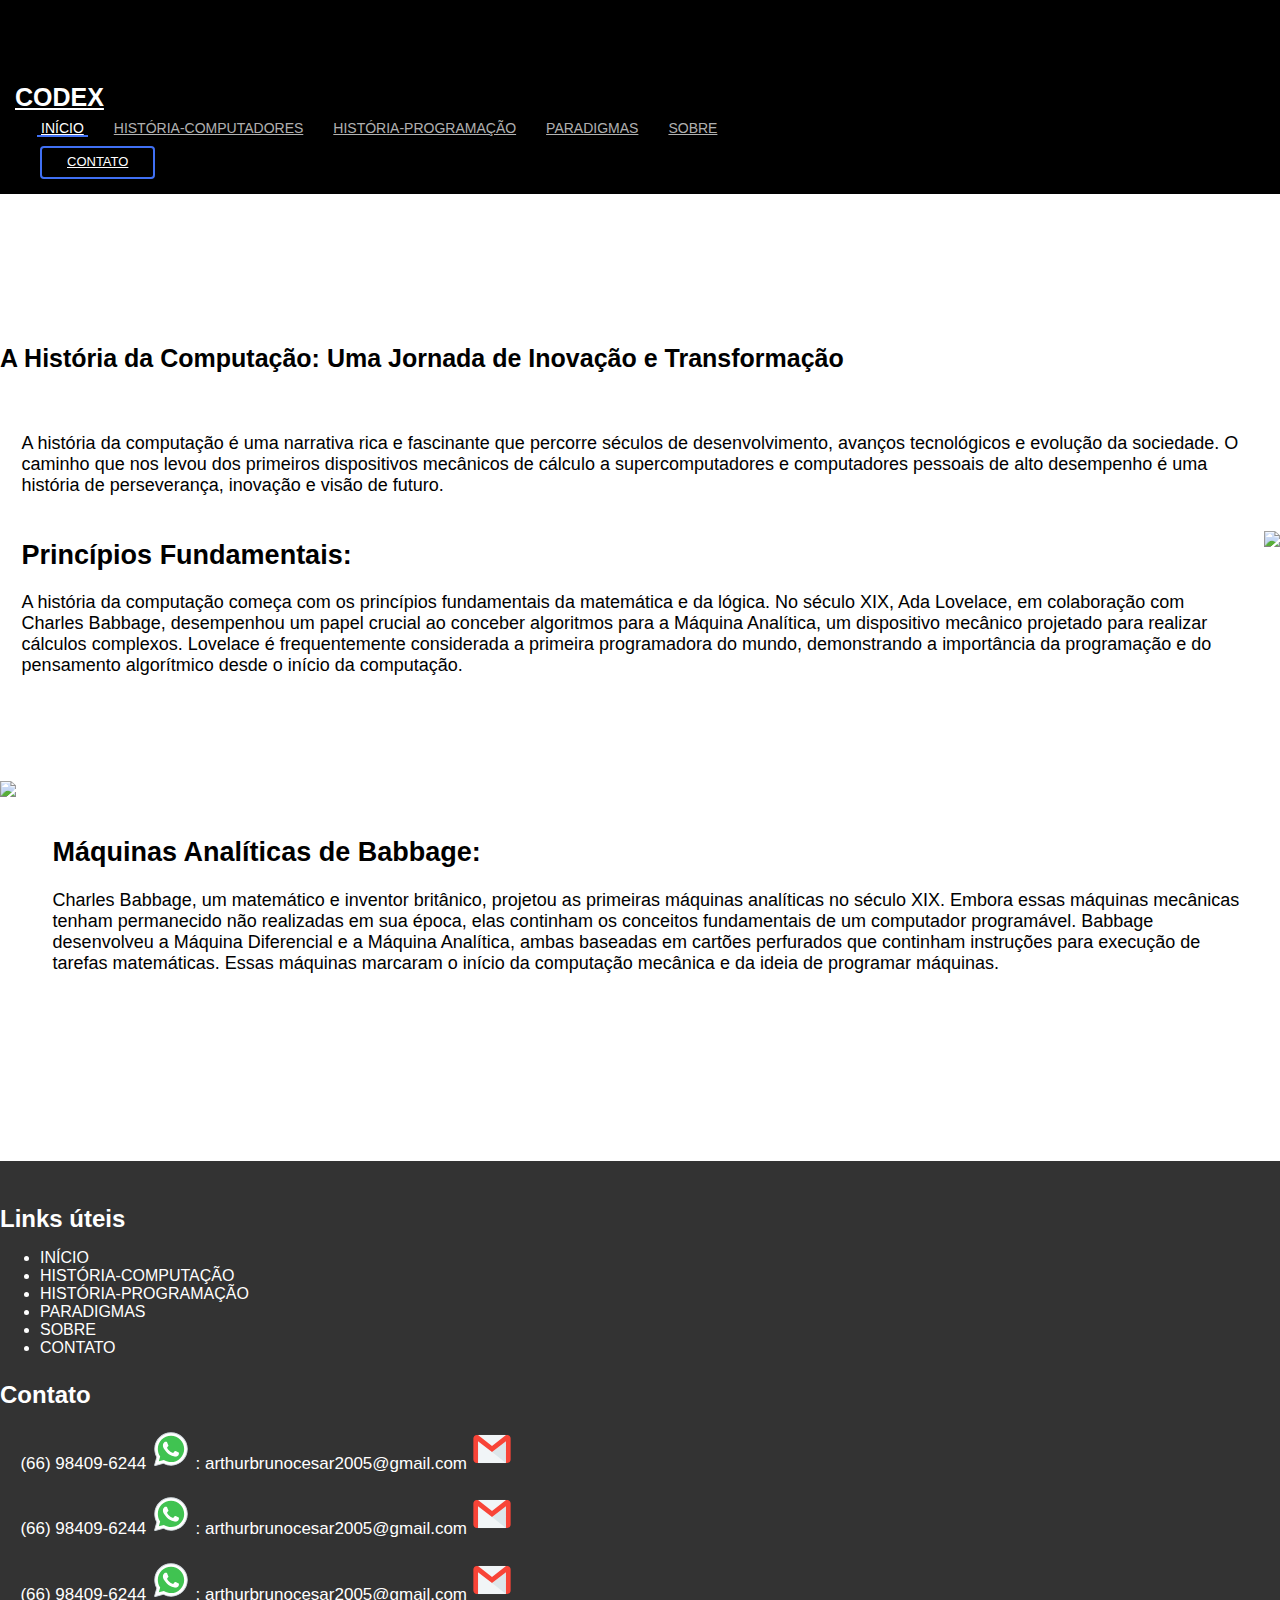
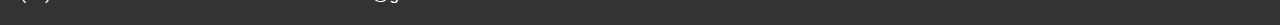
==== commit a4ec50a1: "historia-computacao.html" ====
--- a/historia-computacao.html
+++ b/historia-computacao.html
@@ -22,7 +22,7 @@
       <div class="logo">
         <img src="img/Imagem_logo-removebg-preview.png" class="logo-image">
       </div>
-      <h1 class="logo mr-auto"><a href="#">GRUPO XD</a></h1>
+      <h1 class="logo mr-auto"><a href="#">CodeX</a></h1>
 
       <!-- Ícone do menu hambúrguer -->
       <div class="hamburger-menu">
@@ -136,73 +136,32 @@
 
   </script>
 </body>
-      <div class="container cabecalho-historia-computacao">
-        <h2><strong>História e Evolução dos Computadores</strong></h2>
-        <br>
-            <p><strong>História e Evolução dos Computadores</strong>
-
-              <p>A evolução dos computadores acompanhou a evolução da sociedade durante os séculos XX e XXI. Entretanto, a história do computador não teve início apenas na modernidade.</p>
-              
-              <p>Lembre-se que os computadores são aparelhos eletrônicos que recebem, armazenam e produzem informações de maneira automática.</p>
-              
-              <p>Eles fazem parte do nosso cotidiano, sendo cada vez maior o número de computadores usados no mundo.</p>
-              
-              
-              <p>História do Computador</p>
-              
-              <p>A palavra “computador” vem do verbo “computar” que, por sua vez, significa “calcular”. Sendo assim, podemos pensar que a criação de computadores começa na idade antiga, já que a relação de contar já intrigava os homens.</p>
-              
-              <p>Dessa forma, uma das primeiras máquinas de computar foi o “ábaco”, instrumento mecânico de origem chinesa criado no século V a.C.
-              
-              <p>Assim, ele é considerado o “primeiro computador”, uma espécie de calculadora que realizava operações algébricas.</p>
-              
-              <p>No século XVII, o matemático escocês John Napier foi um dos responsáveis pela invenção da "régua de cálculo". Trata-se do primeiro instrumento analógico de contagem capaz de efetuar cálculos logaritmos. Essa invenção foi considerada a mãe das calculadoras modernas.</p>
-              
-              <p>Por volta de 1640, o matemático francês Pascal inventou a primeira máquina de calcular automática. Essa máquina foi sendo aperfeiçoada nas décadas seguintes até chegar no conceito que conhecemos hoje.</p>
-              
-              <p>A primeira calculadora de bolso capaz de efetuar os quatro principais cálculos matemáticos, foi criada por Gottfried Wilhelm Leibniz.</p>
-              
-              <p>Esse matemático alemão desenvolveu o primeiro sistema de numeração binário moderno que ficou conhecido com "Roda de Leibniz".</p>
-              
-              
-              <p>IMAGEM AQUI</p>
-              
-              <p>Roda de Leibniz</p>
-              
-              <p>A primeira máquina mecânica programável foi introduzida pelo matemático francês Joseph-Marie Jacquard. Tratava-se de um tipo de tear capaz de controlar a confecção dos tecidos através de cartões perfurados.</p>
-              
-              <p>George Boole (1815-1864) foi um dos fundadores da lógica matemática. Essa nova área da matemática, se tornou uma poderosa ferramenta no projeto e estudo de circuitos eletrônicos e arquitetura de computadores.</p>
-              
-              <p>Já no século XIX, o matemático inglês Charles Babbage criou uma máquina analítica que, a grosso modo, é comparada com o computador atual com memória e programas.</p>
-              
-              <p>Através dessa invenção, alguns estudiosos o consideram o “Pai da Informática”.</p>
-              
-              <p>Assim, as máquinas de computar foram cada vez mais incluindo a variedade de cálculos matemáticos (adição, subtração, divisão, multiplicação, raiz quadrada, logaritmos, etc).</p>
-              <br>
-              <br>
-              <div class="subtitulos">
-              <p><strong>Evolução dos Computadores:</strong></p>
-              
-              <p><strong>Primeira Geração (1951-1959)</strong></p>
-              
-              <p><strong>Segunda Geração (1959-1965)</strong></p>
-              
-              <p><strong>Terceira Geração (1965-1975)</strong></p>
-              
-              <p><strong>Quarta Geração (1975-até os dias atuais)</strong></p>
-            </div>
-              <br>
-              <br>
-              <p>Inclusão Digital</p>
-              
-              <p> inclusão digital é um conceito que determina o acesso aos meios e ferramentas digitais contemporâneos, tal qual a internet.</p>
-              
-              <p>Ela visa a democratização da tecnologia a partir da possibilidade de produção e difusão do conhecimento para todos os cidadãos.</p>
-              
-              
-              <p>Você sabia?
-              
-              <p>O dia da informática é comemorado em 15 de agosto, data que marca o surgimento do primeiro computador digital eletrônico, o ENIAC.</p>
+<body>
+  <div class="container cabecalho-historia-computacao">
+    <h2><strong>A História da Computação: Uma Jornada de Inovação e Transformação</strong></h2>
+    <br>
+    <p>A história da computação é uma narrativa rica e fascinante que percorre séculos de desenvolvimento, avanços tecnológicos e evolução da sociedade. O caminho que nos levou dos primeiros dispositivos mecânicos de cálculo a supercomputadores e computadores pessoais de alto desempenho é uma história de perseverança, inovação e visão de futuro.</p>
+
+    <div class="secao">
+      <div class="texto">
+        <p><strong>Princípios Fundamentais:</strong></p>
+        <p>
+          A história da computação começa com os princípios fundamentais da matemática e da lógica. No século XIX, Ada Lovelace, em colaboração com Charles Babbage, desempenhou um papel crucial ao conceber algoritmos para a Máquina Analítica, um dispositivo mecânico projetado para realizar cálculos complexos. Lovelace é frequentemente considerada a primeira programadora do mundo, demonstrando a importância da programação e do pensamento algorítmico desde o início da computação.
+        </p>
+      </div>
+      <img src="img-conteudos/Imagem de Ada Loveloce.png" />
+    </div>
+
+    <div class="secao-babbage">
+      <img src="img/Charles Babbage.png" />
+      <div class="texto">
+        <p class="titulo"><strong>Máquinas Analíticas de Babbage:</strong></p>
+        <p>Charles Babbage, um matemático e inventor britânico, projetou as primeiras máquinas analíticas no século XIX. Embora essas máquinas mecânicas tenham permanecido não realizadas em sua época, elas continham os conceitos fundamentais de um computador programável. Babbage desenvolveu a Máquina Diferencial e a Máquina Analítica, ambas baseadas em cartões perfurados que continham instruções para execução de tarefas matemáticas. Essas máquinas marcaram o início da computação mecânica e da ideia de programar máquinas.</p>
+      </div>
+    </div>
+    
+</body>
+
 
             <footer class="rodape">
     <div class="container">
@@ -210,10 +169,10 @@
             <div class="col-md-6">
                 <h4><span class="highlighted-text">Links úteis</span></h4>
                 <ul>
-                    <li><a href="#">INÍCIO</a></li>
-                    <li><a href="#">HISTÓRIA-COMPUTAÇÃO</a></li>
-                    <li><a href="#">HISTÓRIA-PROGRAMAÇÃO</a></li>
-                    <li><a href="#">PARADIGMAS</a></li>
+                  <li><a href="index.html">INÍCIO</a></li>
+                  <li><a href="historia-computacao.html">HISTÓRIA-COMPUTAÇÃO</a></li>
+                  <li><a href="historia-programacao.html">HISTÓRIA-PROGRAMAÇÃO</a></li>
+                    <li><a href="paradigmas.html">PARADIGMAS</a></li>
                     <li><a href="#">SOBRE</a></li>
                     <li><a href="#">CONTATO</a></li>
                 </ul>
@@ -275,4 +234,4 @@
     <!--- JavaScript-->
     <script src="js/script.js"></script>
 </body>
-</html>+</html>
--- a/site-estilo/css/estilo-site.css
+++ b/site-estilo/css/estilo-site.css
@@ -114,13 +114,11 @@
   
   /* Responsividade */
   @media (max-width: 999px){
-
-
     .titulo-cabecalho-bootstrap .titulo {
       font-size: 1.5625em;
       color: #fff;
       font-family: Arial, Helvetica, sans-serif;
-      margin-left: -1.0em;
+      margin-left: -1.8em;
     }
     
     .titulo-cabecalho-bootstrap .texto {
@@ -160,8 +158,11 @@
 }
   }
 
+
+  
+
 /* Responsividade para Iphone */
-@media (max-width: 393px) {
+@media (max-width: 402px) {
   .titulo-cabecalho-bootstrap .titulo{
     font-size: 1.375em;
     text-align: justify;
@@ -294,6 +295,35 @@
 
 
 /* Site História computação*/
+
+.secao-babbage {
+  display: flex;
+  align-items: center;
+  text-align: left;
+  margin-bottom: 20px; /* Adicione margem inferior conforme necessário */
+}
+
+.secao-babbage img {
+  height: 250px;
+  margin-right: 15px; /* Ajuste a margem entre a imagem e o texto conforme necessário */
+}
+
+.secao-babbage .texto {
+  flex: 1; /* Ocupar todo o espaço disponível */
+}
+
+.secao-babbage p {
+  margin-top: 0; /* Remover a margem superior padrão */
+}
+
+.secao-babbage strong {
+  font-size: 1.5em;
+  margin-bottom: 10px;
+}
+
+
+
+
 .cabecalho-historia-computacao{
     margin-top: 130px;
     transition: margin-top 0.3s; /* Adicione uma transição suave */
@@ -303,6 +333,7 @@
 }
 .cabecalho-historia-computacao p{
 font-size: 1.125em;
+margin: 1.2em;
 }
 
 /* Site História programação*/
@@ -315,6 +346,73 @@
 }
 .cabecalho-historia-programacao p{
 font-size: 1.125em;
+}
+
+body{
+  margin: 0;
+  font-family: sans-serif;
+}
+
+.secao{
+  display: flex;
+  width: 100%;
+}
+.secao img{
+  height: 250px;
+  margin-top: 1%;
+}
+.secao p{
+  margin-right: 15px;
+}
+.secao strong {
+  font-size: 1.5em;
+  margin-bottom: 10px;
+}
+
+@media (max-width: 999px){
+  .secao{
+    display: flex;
+    width: 100%;
+  }
+  .secao img{
+    height: 250px;
+    margin-top: 7%;
+  }
+  .secao p{
+    margin-right: 18px;
+  }
+
+  .secao-babbage {
+  display: flex;
+  align-items: center;
+  text-align: left;
+  margin-bottom: 20px; /* Adicione margem inferior conforme necessário */
+  margin-top: 10%; /* Remover a margem superior padrão */
+}
+
+.secao-babbage img {
+  height: 250px;
+  margin-right: 18px; /* Ajuste a margem entre a imagem e o texto conforme necessário */
+}
+
+.secao-babbage .texto {
+  flex: 1; /* Ocupar todo o espaço disponível */
+}
+
+.secao-babbage p {
+  margin-top: 0; /* Remover a margem superior padrão */
+}
+
+.secao-babbage strong {
+  font-size: 1.5em;
+  margin-bottom: 10px;
+}
+
+}
+
+body{
+  margin: 0;
+  font-family: sans-serif;
 }
 
 /* Site Paradigmas*/
@@ -378,7 +476,43 @@
   cursor: pointer;
   text-decoration: underline;
 }
+
+
+.image-eniac {
+  width: 23.25em; /* Isso afetará o contêiner da imagem em todos os tamanhos de tela */
+}
+/* Opcional: Defina um tamanho mínimo para que a imagem nunca fique abaixo disso */
+.eniac {
+  width: 21.25em; /* ou o tamanho max que você considera adequado */
+  margin: 1em auto; /* Adiciona 1em de margem no topo e na parte inferior, e automático dos lados */
+  display: block;
+}
+
+
+
 /* Segundo TxT */
+.texto-introducao{
+  margin-top: 60px;
+  color: #000;
+  font-family: Arial, Helvetica, sans-serif;
+
+}
+.texto-introducao h3{
+  font-size: 1.75em;
+  color: #000;
+  font-weight: 1000;
+  font-family: Arial, Helvetica, sans-serif;
+  margin: 20px;
+}
+
+.texto-introducao p{
+  font-size: 1.125em;
+  color: #000;
+  margin: 20px;
+}
+
+
+/* Terceiro TxT */
 .titulo-cabecalho-bootstrap-1{
   margin-top: 60px;
   color: #000;
@@ -518,7 +652,7 @@
 .swiper-pagination.bullet{
   background-color: #4070F4;
 }
-@media screen and(max-width:768px){
+@media screen and (max-width:768px){
   .slide-content{
     display: none;
   }
@@ -526,6 +660,48 @@
     margin: 0 10px;
   }
 }
+@media (max-width: 768px) {
+  .secao {
+    flex-direction: column; /* exibe os elementos em coluna em telas menores */
+  }
+  .secao p{
+    margin: 1.2em;
+  }
+  
+  .secao img {
+    margin: auto; /* remove a margem direita na versão mobile */
+    max-width: 70%; /* Largura máxima para telas menores */
+    margin-top: 20px; /* Ajusta a margem superior na versão mobile */
+  }
+
+  .secao-babbage {
+    display: flex;
+    flex-direction: column; /* Mudar a direção para coluna em telas menores */
+    align-items: center;
+    text-align: left;
+    margin-bottom: 20px;
+    margin-top: 10%;
+  }
+  
+  .secao-babbage img {
+    height: 250px;
+    margin-bottom: 10px; /* Adicionar margem entre a imagem e o texto */
+  }
+  
+  .secao-babbage .texto {
+    flex: 1;
+    order: -1; /* Inverter a ordem dos elementos, colocando o título acima da imagem */
+  }
+  
+  .secao-babbage p {
+    margin-top: 0;
+  }
+  
+  .secao-babbage strong {
+    font-size: 1.5em;
+    margin-bottom: 10px;
+  }
+  }
 
 
 
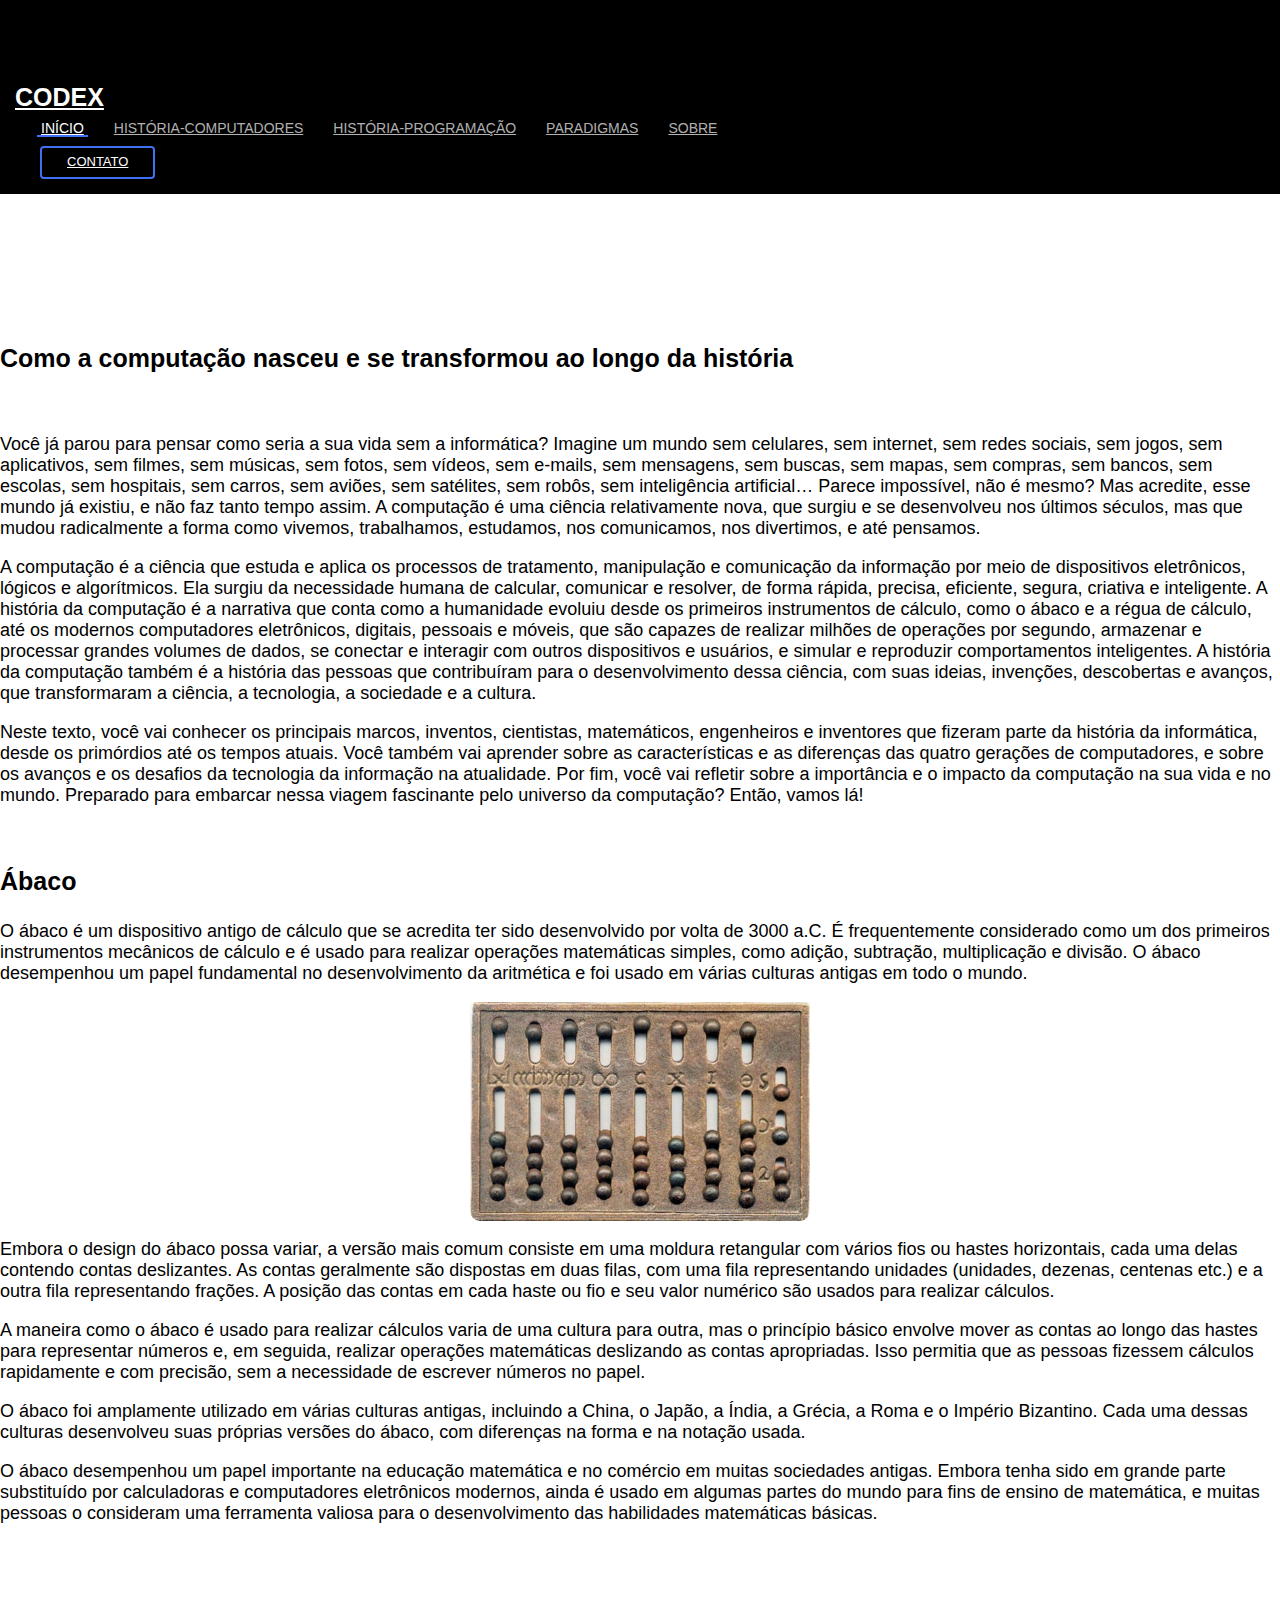
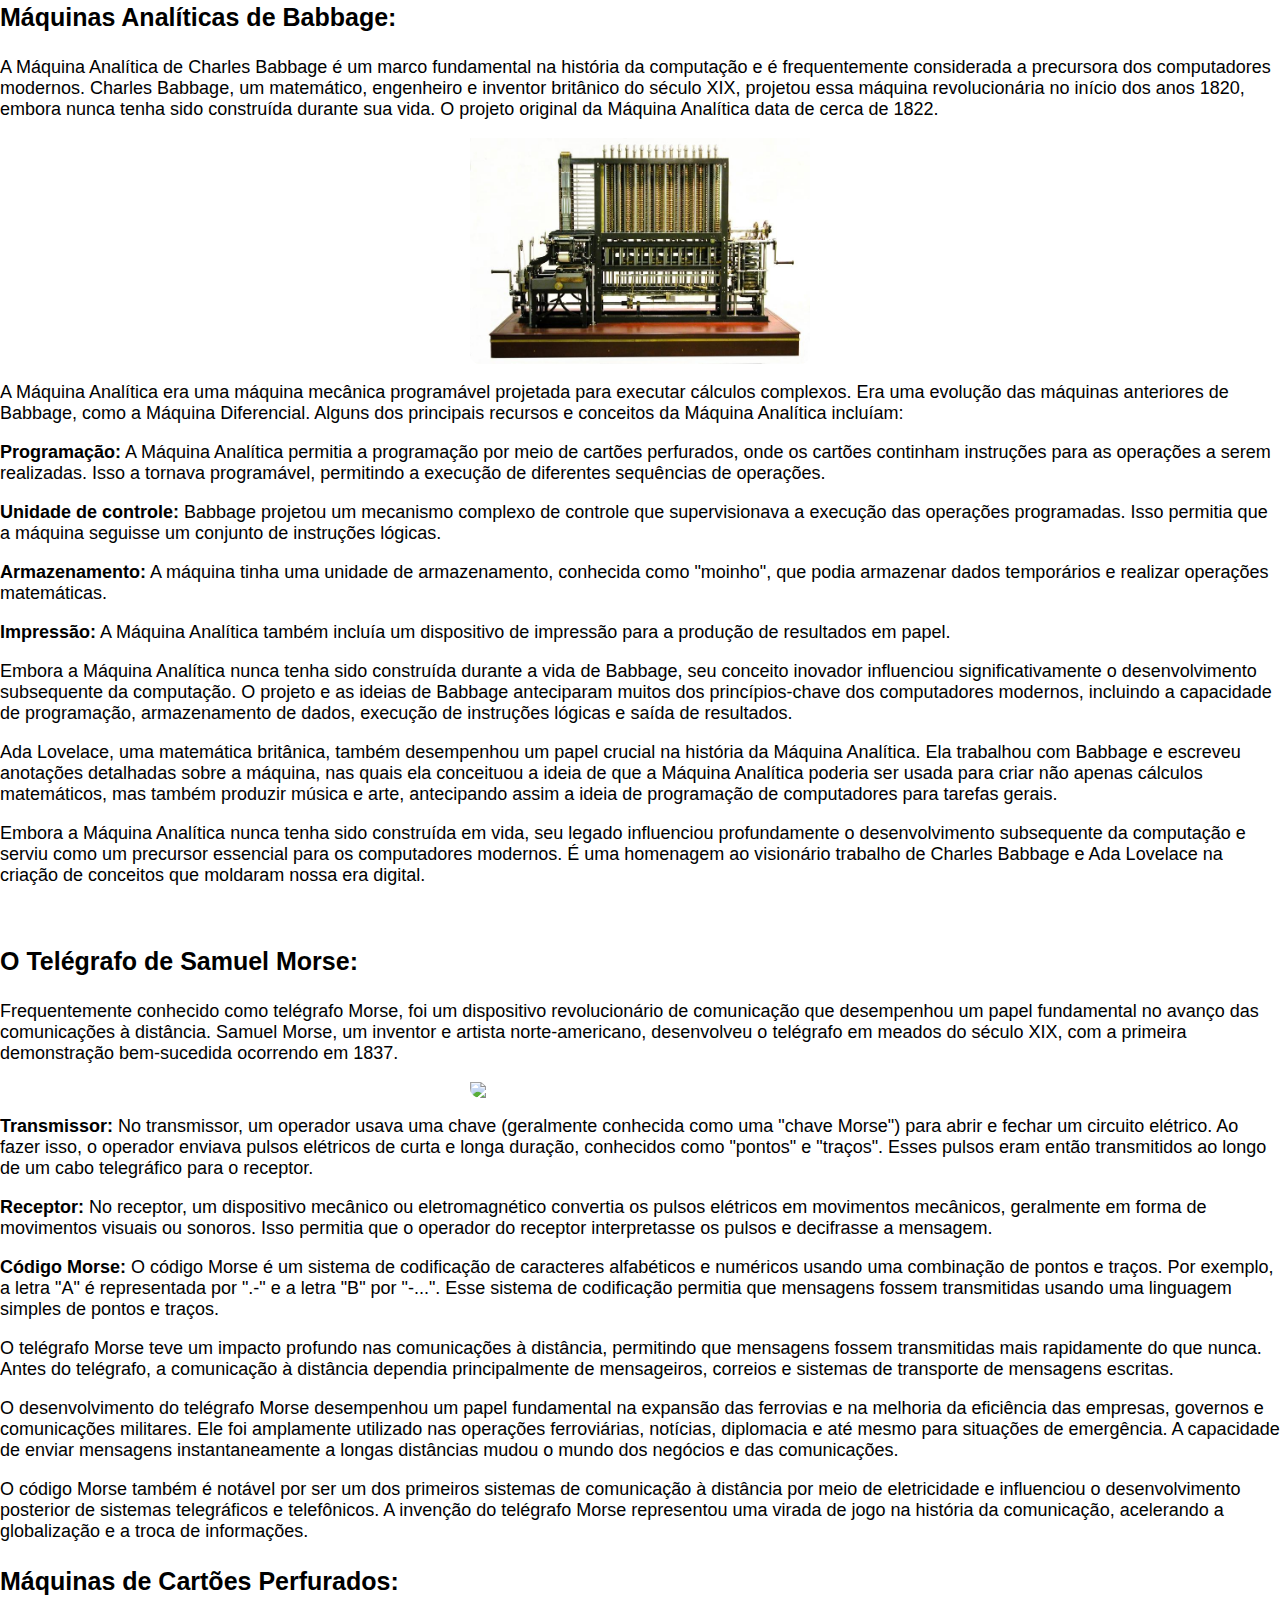
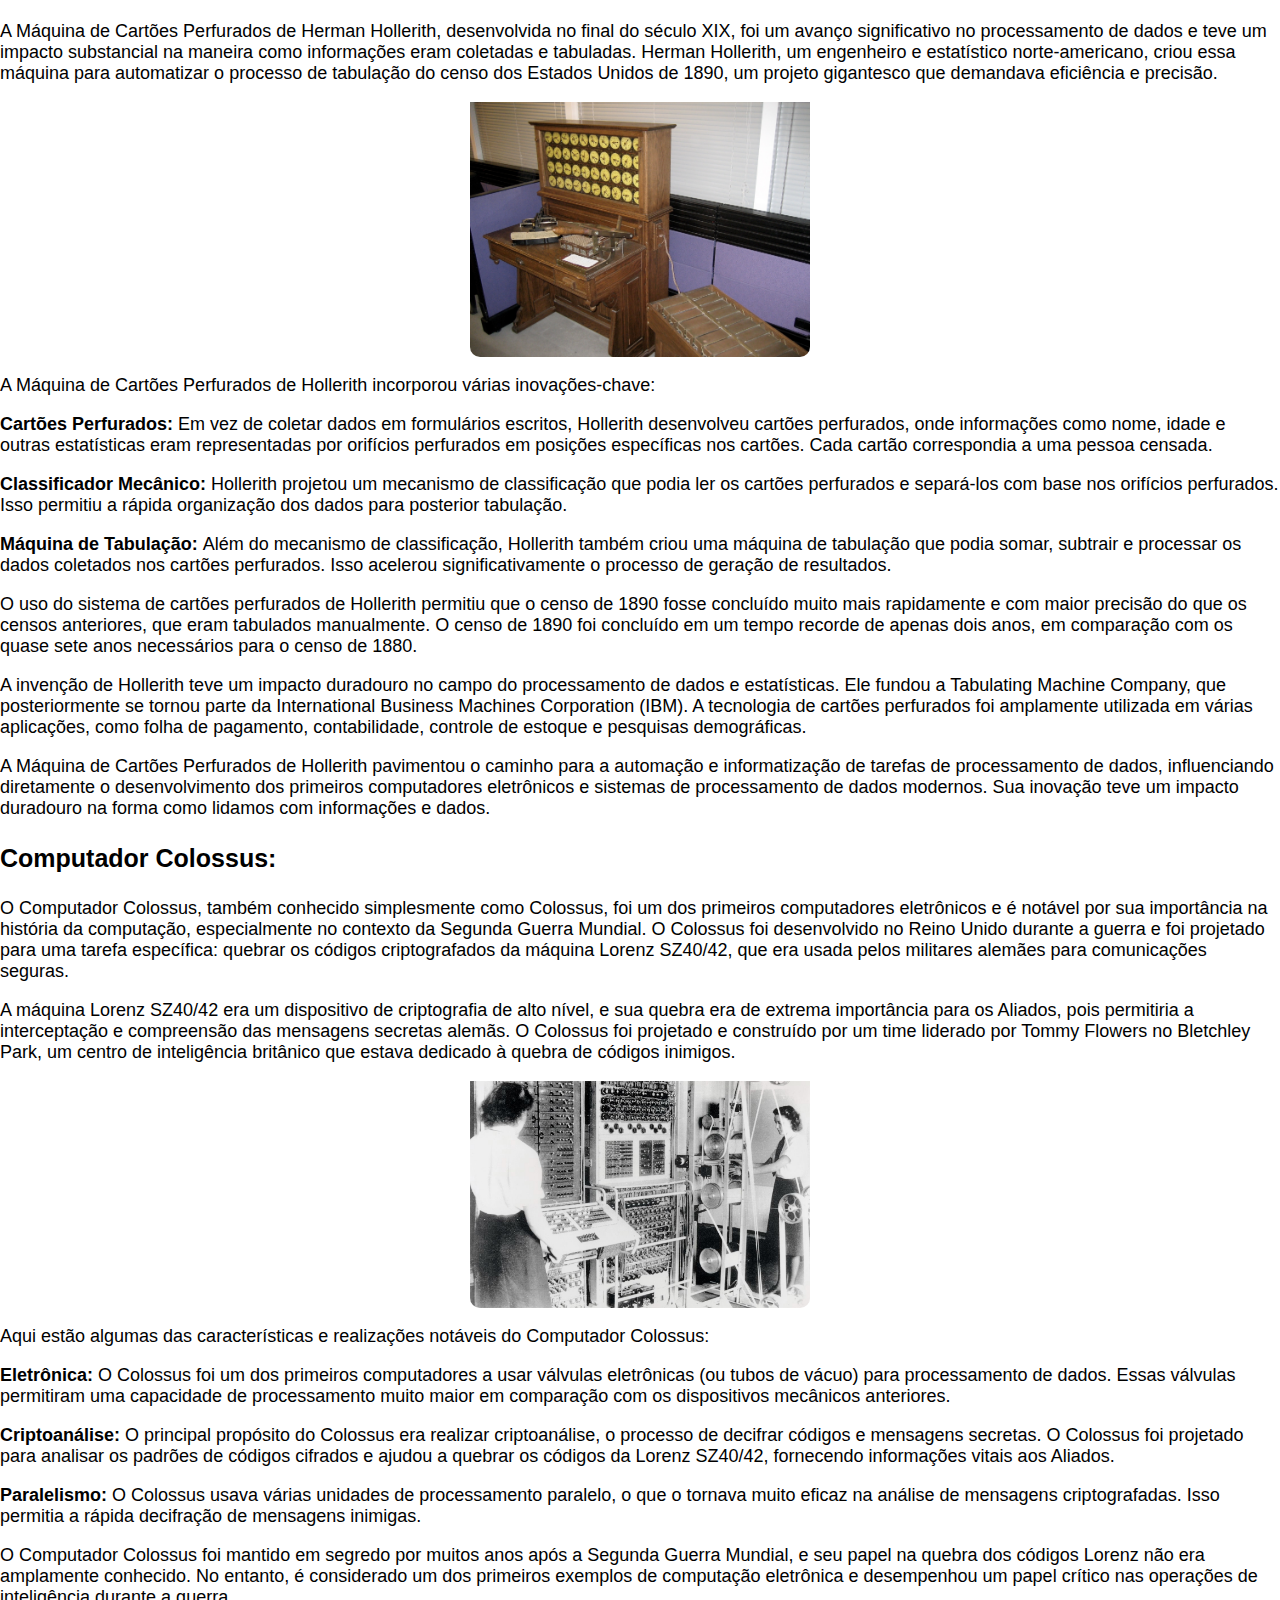
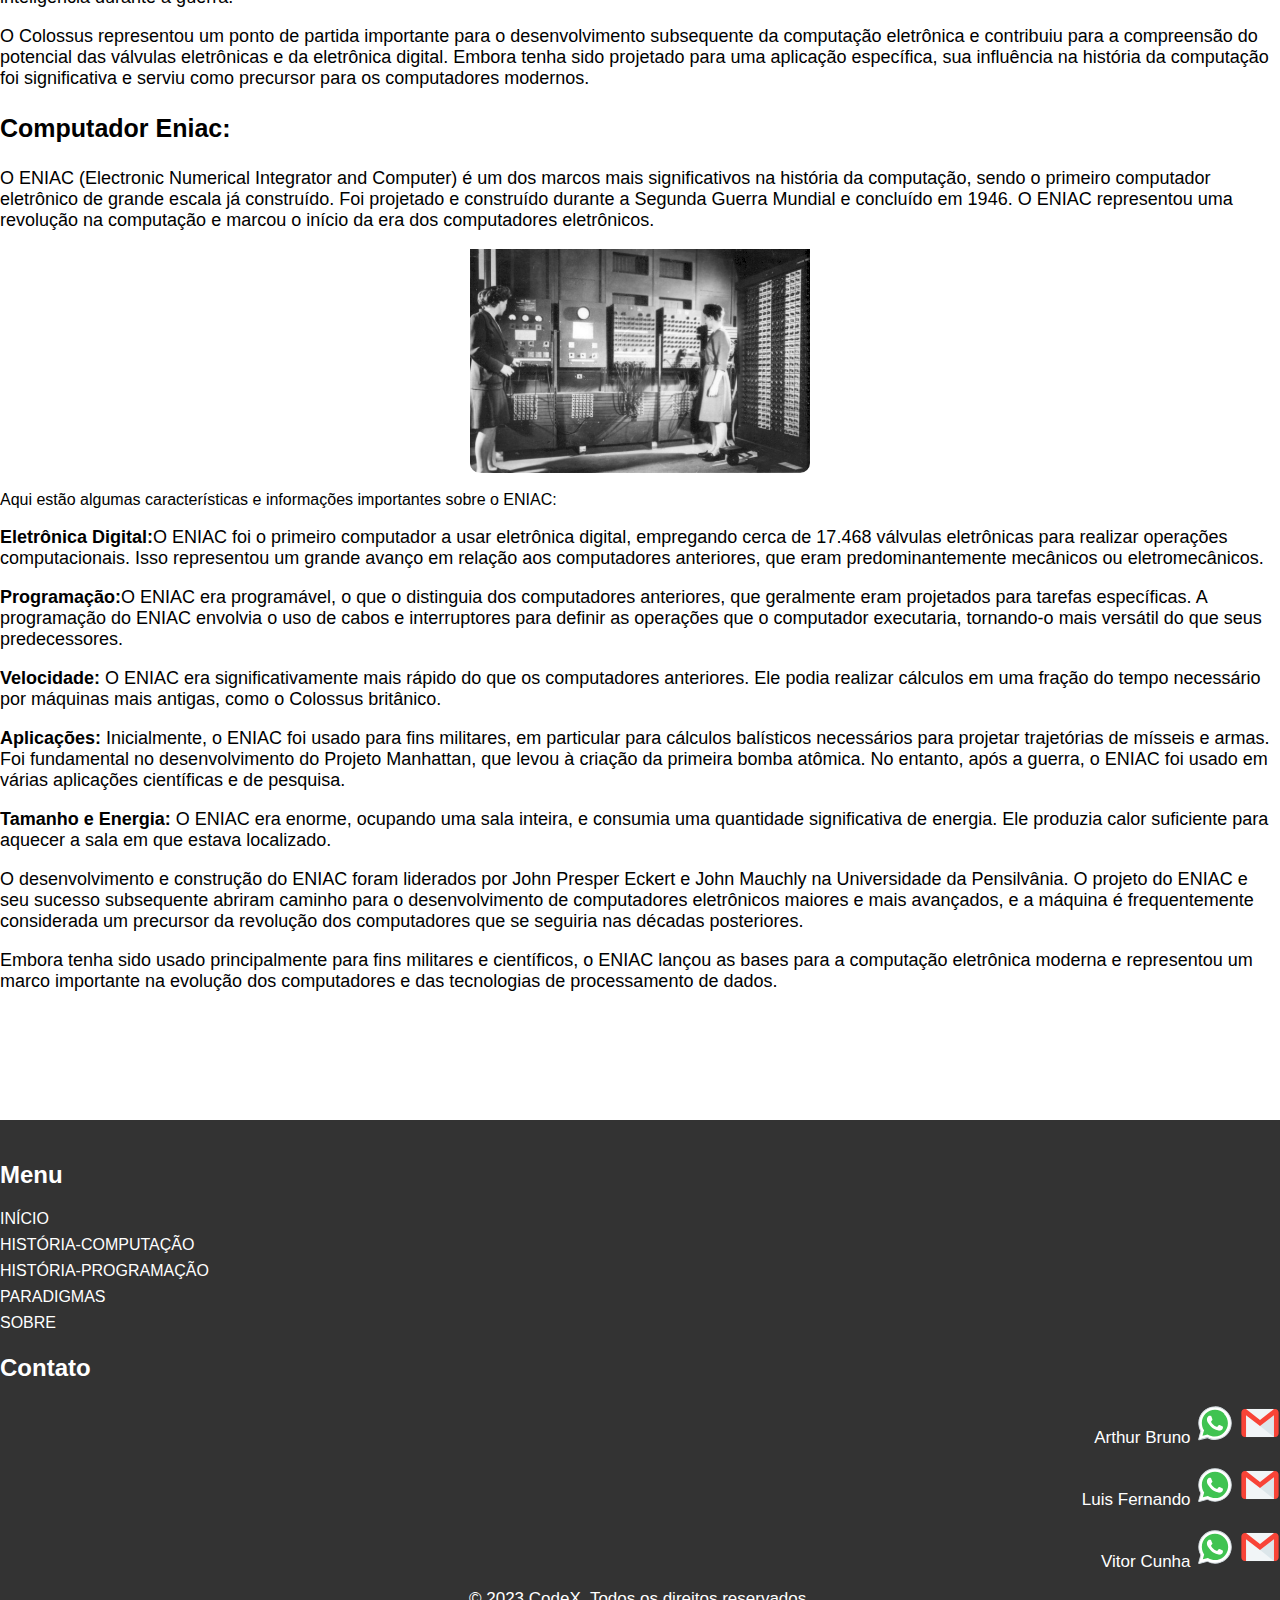
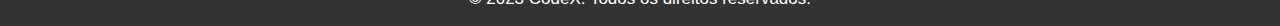
==== commit a86ade3e: "historia-computacao.html" ====
--- a/historia-computacao.html
+++ b/historia-computacao.html
@@ -19,9 +19,11 @@
 <body>
   <header id="header" class="fixed-top">
     <div class="container d-flex align-items-center">
-      <div class="logo">
-        <img src="img/Imagem_logo-removebg-preview.png" class="logo-image">
-      </div>
+      <a href="index.html">
+        <div class="logo">
+          <img src="img/Imagem_logo-removebg-preview.png" class="logo-image" id="logo">
+        </div>
+      </a>    
       <h1 class="logo mr-auto"><a href="#">CodeX</a></h1>
 
       <!-- Ícone do menu hambúrguer -->
@@ -127,105 +129,265 @@
   }
 });
 
-
-
-
-
-
-
-
-  </script>
-</body>
-<body>
+</script>
+
+
+
+
+
+
+
+
+
   <div class="container cabecalho-historia-computacao">
-    <h2><strong>A História da Computação: Uma Jornada de Inovação e Transformação</strong></h2>
+    <h3><strong>Como a computação nasceu e se transformou ao longo da história</strong></h3>
     <br>
-    <p>A história da computação é uma narrativa rica e fascinante que percorre séculos de desenvolvimento, avanços tecnológicos e evolução da sociedade. O caminho que nos levou dos primeiros dispositivos mecânicos de cálculo a supercomputadores e computadores pessoais de alto desempenho é uma história de perseverança, inovação e visão de futuro.</p>
-
-    <div class="secao">
-      <div class="texto">
-        <p><strong>Princípios Fundamentais:</strong></p>
+    <p>Você já parou para pensar como seria a sua vida sem a informática? Imagine um mundo sem celulares, sem internet, sem redes sociais, sem jogos, sem aplicativos, sem filmes, sem músicas, sem fotos, sem vídeos, sem e-mails, sem mensagens, sem buscas, sem mapas, sem compras, sem bancos, sem escolas, sem hospitais, sem carros, sem aviões, sem satélites, sem robôs, sem inteligência artificial… Parece impossível, não é mesmo? Mas acredite, esse mundo já existiu, e não faz tanto tempo assim. A computação é uma ciência relativamente nova, que surgiu e se desenvolveu nos últimos séculos, mas que mudou radicalmente a forma como vivemos, trabalhamos, estudamos, nos comunicamos, nos divertimos, e até pensamos.</p>
+    
+    <p>A computação é a ciência que estuda e aplica os processos de tratamento, manipulação e comunicação da informação por meio de dispositivos eletrônicos, lógicos e algorítmicos. Ela surgiu da necessidade humana de calcular, comunicar e resolver, de forma rápida, precisa, eficiente, segura, criativa e inteligente. A história da computação é a narrativa que conta como a humanidade evoluiu desde os primeiros instrumentos de cálculo, como o ábaco e a régua de cálculo, até os modernos computadores eletrônicos, digitais, pessoais e móveis, que são capazes de realizar milhões de operações por segundo, armazenar e processar grandes volumes de dados, se conectar e interagir com outros dispositivos e usuários, e simular e reproduzir comportamentos inteligentes. A história da computação também é a história das pessoas que contribuíram para o desenvolvimento dessa ciência, com suas ideias, invenções, descobertas e avanços, que transformaram a ciência, a tecnologia, a sociedade e a cultura.</p>
+      
+    <p>Neste texto, você vai conhecer os principais marcos, inventos, cientistas, matemáticos, engenheiros e inventores que fizeram parte da história da informática, desde os primórdios até os tempos atuais. Você também vai aprender sobre as características e as diferenças das quatro gerações de computadores, e sobre os avanços e os desafios da tecnologia da informação na atualidade. Por fim, você vai refletir sobre a importância e o impacto da computação na sua vida e no mundo. Preparado para embarcar nessa viagem fascinante pelo universo da computação? Então, vamos lá!</p>
+    <br>
+
+     <h3><strong>Ábaco</strong></h3>
         <p>
-          A história da computação começa com os princípios fundamentais da matemática e da lógica. No século XIX, Ada Lovelace, em colaboração com Charles Babbage, desempenhou um papel crucial ao conceber algoritmos para a Máquina Analítica, um dispositivo mecânico projetado para realizar cálculos complexos. Lovelace é frequentemente considerada a primeira programadora do mundo, demonstrando a importância da programação e do pensamento algorítmico desde o início da computação.
+          
+        O ábaco é um dispositivo antigo de cálculo que se acredita ter sido desenvolvido por volta de 3000 a.C. É frequentemente considerado como um dos primeiros instrumentos mecânicos de cálculo e é usado para realizar operações matemáticas simples, como adição, subtração, multiplicação e divisão. O ábaco desempenhou um papel fundamental no desenvolvimento da aritmética e foi usado em várias culturas antigas em todo o mundo.</p>
+
+        <div class="image-abaco">
+          <img src="img/Imagem-Ábaco.png" class="abaco">            
+      </div>
+
+        <p>Embora o design do ábaco possa variar, a versão mais comum consiste em uma moldura retangular com vários fios ou hastes horizontais, cada uma delas contendo contas deslizantes. As contas geralmente são dispostas em duas filas, com uma fila representando unidades (unidades, dezenas, centenas etc.) e a outra fila representando frações. A posição das contas em cada haste ou fio e seu valor numérico são usados para realizar cálculos.
+              </p>
+        <p>A maneira como o ábaco é usado para realizar cálculos varia de uma cultura para outra, mas o princípio básico envolve mover as contas ao longo das hastes para representar números e, em seguida, realizar operações matemáticas deslizando as contas apropriadas. Isso permitia que as pessoas fizessem cálculos rapidamente e com precisão, sem a necessidade de escrever números no papel.
+              </p>
+        <p>O ábaco foi amplamente utilizado em várias culturas antigas, incluindo a China, o Japão, a Índia, a Grécia, a Roma e o Império Bizantino. Cada uma dessas culturas desenvolveu suas próprias versões do ábaco, com diferenças na forma e na notação usada.
+              </p>
+        <p>O ábaco desempenhou um papel importante na educação matemática e no comércio em muitas sociedades antigas. Embora tenha sido em grande parte substituído por calculadoras e computadores eletrônicos modernos, ainda é usado em algumas partes do mundo para fins de ensino de matemática, e muitas pessoas o consideram uma ferramenta valiosa para o desenvolvimento das habilidades matemáticas básicas.       
         </p>
+
+    <br>
+    <br>
+      <h3><strong>Máquinas Analíticas de Babbage:</strong></h3></p>
+
+      <p>A Máquina Analítica de Charles Babbage é um marco fundamental na história da computação e é frequentemente considerada a precursora dos computadores modernos. Charles Babbage, um matemático, engenheiro e inventor britânico do século XIX, projetou essa máquina revolucionária no início dos anos 1820, embora nunca tenha sido construída durante sua vida. O projeto original da Máquina Analítica data de cerca de 1822.</p>
+
+      <div class="image-maquina">
+        <img src="img/Máquina-Analitica.jpg"  class="maquina">
+    </div>
+
+      <p>A Máquina Analítica era uma máquina mecânica programável projetada para executar cálculos complexos. Era uma evolução das máquinas anteriores de Babbage, como a Máquina Diferencial. Alguns dos principais recursos e conceitos da Máquina Analítica incluíam:
+          
+      <p><strong>Programação:</strong> A Máquina Analítica permitia a programação por meio de cartões perfurados, onde os cartões continham instruções para as operações a serem realizadas. Isso a tornava programável, permitindo a execução de diferentes sequências de operações.</p>
+          
+      <p><strong>Unidade de controle:</strong> Babbage projetou um mecanismo complexo de controle que supervisionava a execução das operações programadas. Isso permitia que a máquina seguisse um conjunto de instruções lógicas.</p>
+        
+      <p><strong>Armazenamento:</strong> A máquina tinha uma unidade de armazenamento, conhecida como "moinho", que podia armazenar dados temporários e realizar operações matemáticas.</p>
+        
+      <p><strong>Impressão:</strong> A Máquina Analítica também incluía um dispositivo de impressão para a produção de resultados em papel.</p>
+          
+      <p>Embora a Máquina Analítica nunca tenha sido construída durante a vida de Babbage, seu conceito inovador influenciou significativamente o desenvolvimento subsequente da computação. O projeto e as ideias de Babbage anteciparam muitos dos princípios-chave dos computadores modernos, incluindo a capacidade de programação, armazenamento de dados, execução de instruções lógicas e saída de resultados.</p>
+          
+      <p>Ada Lovelace, uma matemática britânica, também desempenhou um papel crucial na história da Máquina Analítica. Ela trabalhou com Babbage e escreveu anotações detalhadas sobre a máquina, nas quais ela conceituou a ideia de que a Máquina Analítica poderia ser usada para criar não apenas cálculos matemáticos, mas também produzir música e arte, antecipando assim a ideia de programação de computadores para tarefas gerais.</p>
+          
+      <p>Embora a Máquina Analítica nunca tenha sido construída em vida, seu legado influenciou profundamente o desenvolvimento subsequente da computação e serviu como um precursor essencial para os computadores modernos. É uma homenagem ao visionário trabalho de Charles Babbage e Ada Lovelace na criação de conceitos que moldaram nossa era digital.</p>
+
+
+
+      <br>
+
+
+
+      <h3><strong>O Telégrafo de Samuel Morse:</strong></h3></p>
+
+      <p>Frequentemente conhecido como telégrafo Morse, foi um dispositivo revolucionário de comunicação que desempenhou um papel fundamental no avanço das comunicações à distância. Samuel Morse, um inventor e artista norte-americano, desenvolveu o telégrafo em meados do século XIX, com a primeira demonstração bem-sucedida ocorrendo em 1837.
+      </p>
+      <div class="image-telegrafo">
+        <img src="img-conteudos/Telégrafo.jpg" class="telegrafo">
+    </div>
+      <p><strong>Transmissor:</strong> No transmissor, um operador usava uma chave (geralmente conhecida como uma "chave Morse") para abrir e fechar um circuito elétrico. Ao fazer isso, o operador enviava pulsos elétricos de curta e longa duração, conhecidos como "pontos" e "traços". Esses pulsos eram então transmitidos ao longo de um cabo telegráfico para o receptor.
+
+          
+      <p><strong>Receptor:</strong> No receptor, um dispositivo mecânico ou eletromagnético convertia os pulsos elétricos em movimentos mecânicos, geralmente em forma de movimentos visuais ou sonoros. Isso permitia que o operador do receptor interpretasse os pulsos e decifrasse a mensagem.
+      </p>
+          
+      <p><strong>Código Morse:</strong> O código Morse é um sistema de codificação de caracteres alfabéticos e numéricos usando uma combinação de pontos e traços. Por exemplo, a letra "A" é representada por ".-" e a letra "B" por "-...". Esse sistema de codificação permitia que mensagens fossem transmitidas usando uma linguagem simples de pontos e traços.
+
+      </p>
+        
+      <p>O telégrafo Morse teve um impacto profundo nas comunicações à distância, permitindo que mensagens fossem transmitidas mais rapidamente do que nunca. Antes do telégrafo, a comunicação à distância dependia principalmente de mensageiros, correios e sistemas de transporte de mensagens escritas.
+      </p>
+        
+      <p>O desenvolvimento do telégrafo Morse desempenhou um papel fundamental na expansão das ferrovias e na melhoria da eficiência das empresas, governos e comunicações militares. Ele foi amplamente utilizado nas operações ferroviárias, notícias, diplomacia e até mesmo para situações de emergência. A capacidade de enviar mensagens instantaneamente a longas distâncias mudou o mundo dos negócios e das comunicações.
+      </p>
+          
+      <p>O código Morse também é notável por ser um dos primeiros sistemas de comunicação à distância por meio de eletricidade e influenciou o desenvolvimento posterior de sistemas telegráficos e telefônicos. A invenção do telégrafo Morse representou uma virada de jogo na história da comunicação, acelerando a globalização e a troca de informações.</p>
+
+
+      <h3><strong>Máquinas de Cartões Perfurados:</strong></h3></p>
+
+      <p>A Máquina de Cartões Perfurados de Herman Hollerith, desenvolvida no final do século XIX, foi um avanço significativo no processamento de dados e teve um impacto substancial na maneira como informações eram coletadas e tabuladas. Herman Hollerith, um engenheiro e estatístico norte-americano, criou essa máquina para automatizar o processo de tabulação do censo dos Estados Unidos de 1890, um projeto gigantesco que demandava eficiência e precisão.</p>
+
+      <div class="image-cartao">
+        <img src="img/Cartão-perfurado.jpg "  class="cartao">
+    </div>
+          
+      <p>A Máquina de Cartões Perfurados de Hollerith incorporou várias inovações-chave:</p>
+
+
+      <p><strong>Cartões Perfurados:</strong> Em vez de coletar dados em formulários escritos, Hollerith desenvolveu cartões perfurados, onde informações como nome, idade e outras estatísticas eram representadas por orifícios perfurados em posições específicas nos cartões. Cada cartão correspondia a uma pessoa censada.
+      </p>
+        
+      <p><strong>Classificador Mecânico:</strong> Hollerith projetou um mecanismo de classificação que podia ler os cartões perfurados e separá-los com base nos orifícios perfurados. Isso permitiu a rápida organização dos dados para posterior tabulação.
+
+      </p>
+        
+      <p><strong>Máquina de Tabulação: </strong> Além do mecanismo de classificação, Hollerith também criou uma máquina de tabulação que podia somar, subtrair e processar os dados coletados nos cartões perfurados. Isso acelerou significativamente o processo de geração de resultados.</p>
+          
+      <p>O uso do sistema de cartões perfurados de Hollerith permitiu que o censo de 1890 fosse concluído muito mais rapidamente e com maior precisão do que os censos anteriores, que eram tabulados manualmente. O censo de 1890 foi concluído em um tempo recorde de apenas dois anos, em comparação com os quase sete anos necessários para o censo de 1880.
+      </p>
+          
+      <p>A invenção de Hollerith teve um impacto duradouro no campo do processamento de dados e estatísticas. Ele fundou a Tabulating Machine Company, que posteriormente se tornou parte da International Business Machines Corporation (IBM). A tecnologia de cartões perfurados foi amplamente utilizada em várias aplicações, como folha de pagamento, contabilidade, controle de estoque e pesquisas demográficas.
+      </p>
+          
+      <p>A Máquina de Cartões Perfurados de Hollerith pavimentou o caminho para a automação e informatização de tarefas de processamento de dados, influenciando diretamente o desenvolvimento dos primeiros computadores eletrônicos e sistemas de processamento de dados modernos. Sua inovação teve um impacto duradouro na forma como lidamos com informações e dados.</p>
+
+
+      <h3><strong>Computador Colossus:</strong></h3></p>
+
+      <p>O Computador Colossus, também conhecido simplesmente como Colossus, foi um dos primeiros computadores eletrônicos e é notável por sua importância na história da computação, especialmente no contexto da Segunda Guerra Mundial. O Colossus foi desenvolvido no Reino Unido durante a guerra e foi projetado para uma tarefa específica: quebrar os códigos criptografados da máquina Lorenz SZ40/42, que era usada pelos militares alemães para comunicações seguras.
+      </p>
+
+
+      <p>A máquina Lorenz SZ40/42 era um dispositivo de criptografia de alto nível, e sua quebra era de extrema importância para os Aliados, pois permitiria a interceptação e compreensão das mensagens secretas alemãs. O Colossus foi projetado e construído por um time liderado por Tommy Flowers no Bletchley Park, um centro de inteligência britânico que estava dedicado à quebra de códigos inimigos.
+      </p>
+
+      <div class="image-colossus">
+        <img src="img/O Computador Colossus.jpg"  class="colossus">
+    </div>
+          
+      <p>Aqui estão algumas das características e realizações notáveis do Computador Colossus:
+      </p>
+
+
+      <p><strong>Eletrônica:</strong> O Colossus foi um dos primeiros computadores a usar válvulas eletrônicas (ou tubos de vácuo) para processamento de dados. Essas válvulas permitiram uma capacidade de processamento muito maior em comparação com os dispositivos mecânicos anteriores.
+      </p>
+        
+      <p><strong>Criptoanálise:</strong>  O principal propósito do Colossus era realizar criptoanálise, o processo de decifrar códigos e mensagens secretas. O Colossus foi projetado para analisar os padrões de códigos cifrados e ajudou a quebrar os códigos da Lorenz SZ40/42, fornecendo informações vitais aos Aliados.
+      </p>
+        
+      <p><strong>Paralelismo:</strong> O Colossus usava várias unidades de processamento paralelo, o que o tornava muito eficaz na análise de mensagens criptografadas. Isso permitia a rápida decifração de mensagens inimigas.</p>
+          
+      <p>O Computador Colossus foi mantido em segredo por muitos anos após a Segunda Guerra Mundial, e seu papel na quebra dos códigos Lorenz não era amplamente conhecido. No entanto, é considerado um dos primeiros exemplos de computação eletrônica e desempenhou um papel crítico nas operações de inteligência durante a guerra.
+      </p>
+          
+      <p>O Colossus representou um ponto de partida importante para o desenvolvimento subsequente da computação eletrônica e contribuiu para a compreensão do potencial das válvulas eletrônicas e da eletrônica digital. Embora tenha sido projetado para uma aplicação específica, sua influência na história da computação foi significativa e serviu como precursor para os computadores modernos.
+      </p>
+
+    <h3><strong>Computador Eniac:</strong></h3></p>
+
+      <p>O ENIAC (Electronic Numerical Integrator and Computer) é um dos marcos mais significativos na história da computação, sendo o primeiro computador eletrônico de grande escala já construído. Foi projetado e construído durante a Segunda Guerra Mundial e concluído em 1946. O ENIAC representou uma revolução na computação e marcou o início da era dos computadores eletrônicos.</p>
+
+        <div class="image-computador-eniac">
+          <img src="img/computador-eniac.jpg"  class="computador-eniac">
       </div>
-      <img src="img-conteudos/Imagem de Ada Loveloce.png" />
-    </div>
-
-    <div class="secao-babbage">
-      <img src="img/Charles Babbage.png" />
-      <div class="texto">
-        <p class="titulo"><strong>Máquinas Analíticas de Babbage:</strong></p>
-        <p>Charles Babbage, um matemático e inventor britânico, projetou as primeiras máquinas analíticas no século XIX. Embora essas máquinas mecânicas tenham permanecido não realizadas em sua época, elas continham os conceitos fundamentais de um computador programável. Babbage desenvolveu a Máquina Diferencial e a Máquina Analítica, ambas baseadas em cartões perfurados que continham instruções para execução de tarefas matemáticas. Essas máquinas marcaram o início da computação mecânica e da ideia de programar máquinas.</p>
-      </div>
-    </div>
-    
-</body>
-
-
-            <footer class="rodape">
-    <div class="container">
-        <div class="row">
-            <div class="col-md-6">
-                <h4><span class="highlighted-text">Links úteis</span></h4>
-                <ul>
-                  <li><a href="index.html">INÍCIO</a></li>
-                  <li><a href="historia-computacao.html">HISTÓRIA-COMPUTAÇÃO</a></li>
-                  <li><a href="historia-programacao.html">HISTÓRIA-PROGRAMAÇÃO</a></li>
-                    <li><a href="paradigmas.html">PARADIGMAS</a></li>
-                    <li><a href="#">SOBRE</a></li>
-                    <li><a href="#">CONTATO</a></li>
-                </ul>
-            </div>
-            <div class="col-md-6">
-                <h4><span class="highlighted-text">Contato</span></h4>
-                <div class="text-left">
+
+      </p>Aqui estão algumas características e informações importantes sobre o ENIAC:</p>
+
+
+
+      <p><strong>Eletrônica Digital:</strong>O ENIAC foi o primeiro computador a usar eletrônica digital, empregando cerca de 17.468 válvulas eletrônicas para realizar operações computacionais. Isso representou um grande avanço em relação aos computadores anteriores, que eram predominantemente mecânicos ou eletromecânicos.
+      </p>
+        
+      <p><strong>Programação:</strong>O ENIAC era programável, o que o distinguia dos computadores anteriores, que geralmente eram projetados para tarefas específicas. A programação do ENIAC envolvia o uso de cabos e interruptores para definir as operações que o computador executaria, tornando-o mais versátil do que seus predecessores.
+      </p>
+        
+      <p><strong>Velocidade:</strong> O ENIAC era significativamente mais rápido do que os computadores anteriores. Ele podia realizar cálculos em uma fração do tempo necessário por máquinas mais antigas, como o Colossus britânico.
+      </p>
+
+      <p><strong>Aplicações:</strong> Inicialmente, o ENIAC foi usado para fins militares, em particular para cálculos balísticos necessários para projetar trajetórias de mísseis e armas. Foi fundamental no desenvolvimento do Projeto Manhattan, que levou à criação da primeira bomba atômica. No entanto, após a guerra, o ENIAC foi usado em várias aplicações científicas e de pesquisa.
+      </p>
+
+      <p><strong>Tamanho e Energia:</strong> O ENIAC era enorme, ocupando uma sala inteira, e consumia uma quantidade significativa de energia. Ele produzia calor suficiente para aquecer a sala em que estava localizado.
+      </p>
+          
+      <p>O desenvolvimento e construção do ENIAC foram liderados por John Presper Eckert e John Mauchly na Universidade da Pensilvânia. O projeto do ENIAC e seu sucesso subsequente abriram caminho para o desenvolvimento de computadores eletrônicos maiores e mais avançados, e a máquina é frequentemente considerada um precursor da revolução dos computadores que se seguiria nas décadas posteriores.
+      </p>
+          
+      <p>Embora tenha sido usado principalmente para fins militares e científicos, o ENIAC lançou as bases para a computação eletrônica moderna e representou um marco importante na evolução dos computadores e das tecnologias de processamento de dados.
+      </p>
+
+
+
+    </div>
+
+<!-- Footer do site -->
+<footer class="rodape">
+  <div class="container">
+    <div class="row">
+    <!-- Links úteis -->
+    <div class="col-md-6">
+      <h4><span class="highlighted-text">Menu</span></h4>
+      <ul>
+        <li><a href="index.html">INÍCIO</a></li>
+        <li><a href="historia-computacao.html">HISTÓRIA-COMPUTAÇÃO</a></li>
+        <li><a href="historia-programacao.html">HISTÓRIA-PROGRAMAÇÃO</a></li>
+        <li><a href="paradigmas.html">PARADIGMAS</a></li>
+        <li><a href="#">SOBRE</a></li>
+      </ul>
+    </div>
+    <!-- Contato -->
+    <div class="col-md-6">
+      <h4><span class="highlighted-text">Contato</span></h4>
+      <div class="text-left contact-info row">
+          <div class="contact-person col-md-4">
+        <p>
+          Arthur Bruno
+          <a href="https://wa.me/5566984096244">
+            <!-- Ícone do WhatsApp aqui -->
+<svg xmlns="http://www.w3.org/2000/svg" width="40" height="40" viewBox="0 0 48 48"><path fill="#fff" d="M4.9 43.3l2.7-9.8c-1.7-2.9-2.6-6.2-2.6-9.5 0-10.5 8.5-19 19-19 5.1 0 9.8 2 13.4 5.6 3.6 3.6 5.6 8.3 5.6 13.4 0 10.5-8.5 19-19 19h-.1c-3.2 0-6.3-.8-9.1-2.3l-9.8 2.7z"/><path fill="#fff" d="M4.9 43.8c-.1 0-.3-.1-.4-.1-.1-.1-.2-.3-.1-.5l2.6-9.8c-1.6-2.9-2.5-6.2-2.5-9.6C4.5 13.2 13.3 4.5 24 4.5c5.2 0 10.1 2 13.8 5.7 3.7 3.7 5.7 8.6 5.7 13.8 0 10.7-8.7 19.5-19.5 19.5-3.2 0-6.3-.8-9.1-2.3l-9.8 2.5c-.1 0-.2 0-.2 0z"/><path fill="#cfd8dc" d="M24 5c5.1 0 9.8 2 13.4 5.6 3.6 3.6 5.6 8.3 5.6 13.4 0 10.5-8.5 19-19 19h-.1c-3.2 0-6.3-.8-9.1-2.3l-9.8 2.7 2.7-9.8c-1.7-2.9-2.6-6.2-2.6-9.5 0-10.5 8.5-19 19-19m0-1C13 4 4 13 4 24c0 3.4.8 6.7 2.5 9.6l-2.6 9.8c-.1.3 0 .7.3 1 .2.2.4.3.7.3.1 0 .2 0 .3 0l9.7-2.5c2.8 1.5 6 2.2 9.2 2.2 11 0 20-9 20-20 0-5.3-2.1-10.4-5.8-14.1C34.4 6.1 29.4 4 24 4z"/><path fill="#40c351" d="M35.2 12.8c-3-3-6.9-4.6-11.2-4.6-8.7 0-15.8 7.1-15.8 15.8 0 3 .8 5.9 2.4 8.4l.4.5-.4.6-1.6 5.8 6-1.6.6.3c2.4 1.4 5.2 2.2 8 2.2h.1c8.7 0 15.8-7.1 15.8-15.8 0-4.2-1.6-8.2-4.6-11.2z"/><path fill="#fff" fill-rule="evenodd" d="M19.3 16c-.4-.8-.7-.8-1.1-.8-.3 0-.6 0-.9 0s-.8.1-1.3.6c-.4.5-1.7 1.6-1.7 4s1.7 4.6 1.9 4.9 3.3 5.3 8.1 7.2c4 1.6 4.8 1.3 5.7 1.2.9-.1 2.8-1.1 3.2-2.3.4-1.1.4-2.1.3-2.3-.1-.2-.4-.3-.9-.6s-2.8-1.4-3.2-1.5c-.4-.2-.8-.2-1.1.2-.3.5-1.2 1.5-1.5 1.9-.3.3-.6.4-1 .1-.5-.2-2-.7-3.8-2.4-1.4-1.3-2.4-2.8-2.6-3.3-.3-.5 0-.7.2-1 .2-.2.5-.6.7-.8.2-.3.3-.5.5-.8.2-.3.1-.6 0-.8-.3-1.3-1.2-3.6-1.6-4.4z" clip-rule="evenodd"/></svg>
+
+<!-- Ícone do Gmail aqui -->
+<?xml version="1.0" ?><!DOCTYPE svg  PUBLIC '-//W3C//DTD SVG 1.1//EN'  'http://www.w3.org/Graphics/SVG/1.1/DTD/svg11.dtd'><svg height="40" style="enable-background:new 0 0 512 512;" version="1.1" viewBox="0 0 512 512" width="40" xml:space="preserve" xmlns="http://www.w3.org/2000/svg" xmlns:xlink="http://www.w3.org/1999/xlink"><g id="_x31_12-gmail_x2C__email_x2C__mail"><g><g><g><rect height="358.87" style="fill:#F1F5F7;" width="357.904" x="77.045" y="76.565"/><path d="M256.002,293.738l178.947,141.697v-279.74L256.002,293.738z M256.002,293.738" style="fill:#DCE6EA;"/><path d="M449.861,76.565h-14.912L256.002,218.26L77.045,76.565H62.134      c-24.693,0-44.737,20.094-44.737,44.858v269.152c0,24.759,20.044,44.859,44.737,44.859h14.911v-279.74l178.957,138.014      l178.947-138.047v279.773h14.912c24.699,0,44.742-20.101,44.742-44.859V121.424C494.604,96.66,474.561,76.565,449.861,76.565      L449.861,76.565z M449.861,76.565" style="fill:#F84437;"/></g></g></g></g><g id="Layer_1"/></svg>
+
+</a>
+</p>
+  </div>
+  <div class="contact-person col-md-4">
+<p>
+    Luis Fernando
+    <a href="https://wa.me/556296494317">
+        <!-- Ícone do WhatsApp aqui -->
+        <svg xmlns="http://www.w3.org/2000/svg" x="0px" y="0px" width="40" height="40" viewBox="0 0 48 48">
+          <path fill="#fff" d="M4.9,43.3l2.7-9.8C5.9,30.6,5,27.3,5,24C5,13.5,13.5,5,24,5c5.1,0,9.8,2,13.4,5.6	C41,14.2,43,18.9,43,24c0,10.5-8.5,19-19,19c0,0,0,0,0,0h0c-3.2,0-6.3-0.8-9.1-2.3L4.9,43.3z"></path><path fill="#fff" d="M4.9,43.8c-0.1,0-0.3-0.1-0.4-0.1c-0.1-0.1-0.2-0.3-0.1-0.5L7,33.5c-1.6-2.9-2.5-6.2-2.5-9.6	C4.5,13.2,13.3,4.5,24,4.5c5.2,0,10.1,2,13.8,5.7c3.7,3.7,5.7,8.6,5.7,13.8c0,10.7-8.7,19.5-19.5,19.5c-3.2,0-6.3-0.8-9.1-2.3	L5,43.8C5,43.8,4.9,43.8,4.9,43.8z"></path><path fill="#cfd8dc" d="M24,5c5.1,0,9.8,2,13.4,5.6C41,14.2,43,18.9,43,24c0,10.5-8.5,19-19,19h0c-3.2,0-6.3-0.8-9.1-2.3	L4.9,43.3l2.7-9.8C5.9,30.6,5,27.3,5,24C5,13.5,13.5,5,24,5 M24,43L24,43L24,43 M24,43L24,43L24,43 M24,4L24,4C13,4,4,13,4,24	c0,3.4,0.8,6.7,2.5,9.6L3.9,43c-0.1,0.3,0,0.7,0.3,1c0.2,0.2,0.4,0.3,0.7,0.3c0.1,0,0.2,0,0.3,0l9.7-2.5c2.8,1.5,6,2.2,9.2,2.2	c11,0,20-9,20-20c0-5.3-2.1-10.4-5.8-14.1C34.4,6.1,29.4,4,24,4L24,4z"></path><path fill="#40c351" d="M35.2,12.8c-3-3-6.9-4.6-11.2-4.6C15.3,8.2,8.2,15.3,8.2,24c0,3,0.8,5.9,2.4,8.4L11,33l-1.6,5.8	l6-1.6l0.6,0.3c2.4,1.4,5.2,2.2,8,2.2h0c8.7,0,15.8-7.1,15.8-15.8C39.8,19.8,38.2,15.8,35.2,12.8z"></path><path fill="#fff" fill-rule="evenodd" d="M19.3,16c-0.4-0.8-0.7-0.8-1.1-0.8c-0.3,0-0.6,0-0.9,0	s-0.8,0.1-1.3,0.6c-0.4,0.5-1.7,1.6-1.7,4s1.7,4.6,1.9,4.9s3.3,5.3,8.1,7.2c4,1.6,4.8,1.3,5.7,1.2c0.9-0.1,2.8-1.1,3.2-2.3	c0.4-1.1,0.4-2.1,0.3-2.3c-0.1-0.2-0.4-0.3-0.9-0.6s-2.8-1.4-3.2-1.5c-0.4-0.2-0.8-0.2-1.1,0.2c-0.3,0.5-1.2,1.5-1.5,1.9	c-0.3,0.3-0.6,0.4-1,0.1c-0.5-0.2-2-0.7-3.8-2.4c-1.4-1.3-2.4-2.8-2.6-3.3c-0.3-0.5,0-0.7,0.2-1c0.2-0.2,0.5-0.6,0.7-0.8	c0.2-0.3,0.3-0.5,0.5-0.8c0.2-0.3,0.1-0.6,0-0.8C20.6,19.3,19.7,17,19.3,16z" clip-rule="evenodd"></path>
+          </svg>
+    </a>
+    <a href="mailto:lf.maccedo@gmail.com">
+        <!-- Ícone do Gmail aqui -->
+        <?xml version="1.0" ?><!DOCTYPE svg  PUBLIC '-//W3C//DTD SVG 1.1//EN'  'http://www.w3.org/Graphics/SVG/1.1/DTD/svg11.dtd'><svg height="40" style="enable-background:new 0 0 512 512;" version="1.1" viewBox="0 0 512 512" width="40" xml:space="preserve" xmlns="http://www.w3.org/2000/svg" xmlns:xlink="http://www.w3.org/1999/xlink"><g id="_x31_12-gmail_x2C__email_x2C__mail"><g><g><g><rect height="358.87" style="fill:#F1F5F7;" width="357.904" x="77.045" y="76.565"/><path d="M256.002,293.738l178.947,141.697v-279.74L256.002,293.738z M256.002,293.738" style="fill:#DCE6EA;"/><path d="M449.861,76.565h-14.912L256.002,218.26L77.045,76.565H62.134      c-24.693,0-44.737,20.094-44.737,44.858v269.152c0,24.759,20.044,44.859,44.737,44.859h14.911v-279.74l178.957,138.014      l178.947-138.047v279.773h14.912c24.699,0,44.742-20.101,44.742-44.859V121.424C494.604,96.66,474.561,76.565,449.861,76.565      L449.861,76.565z M449.861,76.565" style="fill:#F84437;"/></g></g></g></g><g id="Layer_1"/></svg>
+    </a>
+</p>
+              </div>
+                                <div class="contact-person col-md-4">
                 <p>
-                    (66) 98409-6244
-                    <a href="https://wa.me/5566984096244">
+                    Vitor Cunha
+                    <a href="https://wa.me/5524998488171">
                         <!-- Ícone do WhatsApp aqui -->
                         <svg xmlns="http://www.w3.org/2000/svg" x="0px" y="0px" width="40" height="40" viewBox="0 0 48 48">
                           <path fill="#fff" d="M4.9,43.3l2.7-9.8C5.9,30.6,5,27.3,5,24C5,13.5,13.5,5,24,5c5.1,0,9.8,2,13.4,5.6	C41,14.2,43,18.9,43,24c0,10.5-8.5,19-19,19c0,0,0,0,0,0h0c-3.2,0-6.3-0.8-9.1-2.3L4.9,43.3z"></path><path fill="#fff" d="M4.9,43.8c-0.1,0-0.3-0.1-0.4-0.1c-0.1-0.1-0.2-0.3-0.1-0.5L7,33.5c-1.6-2.9-2.5-6.2-2.5-9.6	C4.5,13.2,13.3,4.5,24,4.5c5.2,0,10.1,2,13.8,5.7c3.7,3.7,5.7,8.6,5.7,13.8c0,10.7-8.7,19.5-19.5,19.5c-3.2,0-6.3-0.8-9.1-2.3	L5,43.8C5,43.8,4.9,43.8,4.9,43.8z"></path><path fill="#cfd8dc" d="M24,5c5.1,0,9.8,2,13.4,5.6C41,14.2,43,18.9,43,24c0,10.5-8.5,19-19,19h0c-3.2,0-6.3-0.8-9.1-2.3	L4.9,43.3l2.7-9.8C5.9,30.6,5,27.3,5,24C5,13.5,13.5,5,24,5 M24,43L24,43L24,43 M24,43L24,43L24,43 M24,4L24,4C13,4,4,13,4,24	c0,3.4,0.8,6.7,2.5,9.6L3.9,43c-0.1,0.3,0,0.7,0.3,1c0.2,0.2,0.4,0.3,0.7,0.3c0.1,0,0.2,0,0.3,0l9.7-2.5c2.8,1.5,6,2.2,9.2,2.2	c11,0,20-9,20-20c0-5.3-2.1-10.4-5.8-14.1C34.4,6.1,29.4,4,24,4L24,4z"></path><path fill="#40c351" d="M35.2,12.8c-3-3-6.9-4.6-11.2-4.6C15.3,8.2,8.2,15.3,8.2,24c0,3,0.8,5.9,2.4,8.4L11,33l-1.6,5.8	l6-1.6l0.6,0.3c2.4,1.4,5.2,2.2,8,2.2h0c8.7,0,15.8-7.1,15.8-15.8C39.8,19.8,38.2,15.8,35.2,12.8z"></path><path fill="#fff" fill-rule="evenodd" d="M19.3,16c-0.4-0.8-0.7-0.8-1.1-0.8c-0.3,0-0.6,0-0.9,0	s-0.8,0.1-1.3,0.6c-0.4,0.5-1.7,1.6-1.7,4s1.7,4.6,1.9,4.9s3.3,5.3,8.1,7.2c4,1.6,4.8,1.3,5.7,1.2c0.9-0.1,2.8-1.1,3.2-2.3	c0.4-1.1,0.4-2.1,0.3-2.3c-0.1-0.2-0.4-0.3-0.9-0.6s-2.8-1.4-3.2-1.5c-0.4-0.2-0.8-0.2-1.1,0.2c-0.3,0.5-1.2,1.5-1.5,1.9	c-0.3,0.3-0.6,0.4-1,0.1c-0.5-0.2-2-0.7-3.8-2.4c-1.4-1.3-2.4-2.8-2.6-3.3c-0.3-0.5,0-0.7,0.2-1c0.2-0.2,0.5-0.6,0.7-0.8	c0.2-0.3,0.3-0.5,0.5-0.8c0.2-0.3,0.1-0.6,0-0.8C20.6,19.3,19.7,17,19.3,16z" clip-rule="evenodd"></path>
                           </svg>
-                    </a>
-                    : arthurbrunocesar2005@gmail.com
-                    <a href="mailto:arthurbrunocesar2005@gmail.com">
-                        <!-- Ícone do Gmail aqui -->
-                        <?xml version="1.0" ?><!DOCTYPE svg  PUBLIC '-//W3C//DTD SVG 1.1//EN'  'http://www.w3.org/Graphics/SVG/1.1/DTD/svg11.dtd'><svg height="40" style="enable-background:new 0 0 512 512;" version="1.1" viewBox="0 0 512 512" width="40" xml:space="preserve" xmlns="http://www.w3.org/2000/svg" xmlns:xlink="http://www.w3.org/1999/xlink"><g id="_x31_12-gmail_x2C__email_x2C__mail"><g><g><g><rect height="358.87" style="fill:#F1F5F7;" width="357.904" x="77.045" y="76.565"/><path d="M256.002,293.738l178.947,141.697v-279.74L256.002,293.738z M256.002,293.738" style="fill:#DCE6EA;"/><path d="M449.861,76.565h-14.912L256.002,218.26L77.045,76.565H62.134      c-24.693,0-44.737,20.094-44.737,44.858v269.152c0,24.759,20.044,44.859,44.737,44.859h14.911v-279.74l178.957,138.014      l178.947-138.047v279.773h14.912c24.699,0,44.742-20.101,44.742-44.859V121.424C494.604,96.66,474.561,76.565,449.861,76.565      L449.861,76.565z M449.861,76.565" style="fill:#F84437;"/></g></g></g></g><g id="Layer_1"/></svg>
-                    </a>
-                </p>
-                <p>
-                    (66) 98409-6244
-                    <a href="https://wa.me/5566984096244">
-                        <!-- Ícone do WhatsApp aqui -->
-                        <svg xmlns="http://www.w3.org/2000/svg" x="0px" y="0px" width="40" height="40" viewBox="0 0 48 48">
-                          <path fill="#fff" d="M4.9,43.3l2.7-9.8C5.9,30.6,5,27.3,5,24C5,13.5,13.5,5,24,5c5.1,0,9.8,2,13.4,5.6	C41,14.2,43,18.9,43,24c0,10.5-8.5,19-19,19c0,0,0,0,0,0h0c-3.2,0-6.3-0.8-9.1-2.3L4.9,43.3z"></path><path fill="#fff" d="M4.9,43.8c-0.1,0-0.3-0.1-0.4-0.1c-0.1-0.1-0.2-0.3-0.1-0.5L7,33.5c-1.6-2.9-2.5-6.2-2.5-9.6	C4.5,13.2,13.3,4.5,24,4.5c5.2,0,10.1,2,13.8,5.7c3.7,3.7,5.7,8.6,5.7,13.8c0,10.7-8.7,19.5-19.5,19.5c-3.2,0-6.3-0.8-9.1-2.3	L5,43.8C5,43.8,4.9,43.8,4.9,43.8z"></path><path fill="#cfd8dc" d="M24,5c5.1,0,9.8,2,13.4,5.6C41,14.2,43,18.9,43,24c0,10.5-8.5,19-19,19h0c-3.2,0-6.3-0.8-9.1-2.3	L4.9,43.3l2.7-9.8C5.9,30.6,5,27.3,5,24C5,13.5,13.5,5,24,5 M24,43L24,43L24,43 M24,43L24,43L24,43 M24,4L24,4C13,4,4,13,4,24	c0,3.4,0.8,6.7,2.5,9.6L3.9,43c-0.1,0.3,0,0.7,0.3,1c0.2,0.2,0.4,0.3,0.7,0.3c0.1,0,0.2,0,0.3,0l9.7-2.5c2.8,1.5,6,2.2,9.2,2.2	c11,0,20-9,20-20c0-5.3-2.1-10.4-5.8-14.1C34.4,6.1,29.4,4,24,4L24,4z"></path><path fill="#40c351" d="M35.2,12.8c-3-3-6.9-4.6-11.2-4.6C15.3,8.2,8.2,15.3,8.2,24c0,3,0.8,5.9,2.4,8.4L11,33l-1.6,5.8	l6-1.6l0.6,0.3c2.4,1.4,5.2,2.2,8,2.2h0c8.7,0,15.8-7.1,15.8-15.8C39.8,19.8,38.2,15.8,35.2,12.8z"></path><path fill="#fff" fill-rule="evenodd" d="M19.3,16c-0.4-0.8-0.7-0.8-1.1-0.8c-0.3,0-0.6,0-0.9,0	s-0.8,0.1-1.3,0.6c-0.4,0.5-1.7,1.6-1.7,4s1.7,4.6,1.9,4.9s3.3,5.3,8.1,7.2c4,1.6,4.8,1.3,5.7,1.2c0.9-0.1,2.8-1.1,3.2-2.3	c0.4-1.1,0.4-2.1,0.3-2.3c-0.1-0.2-0.4-0.3-0.9-0.6s-2.8-1.4-3.2-1.5c-0.4-0.2-0.8-0.2-1.1,0.2c-0.3,0.5-1.2,1.5-1.5,1.9	c-0.3,0.3-0.6,0.4-1,0.1c-0.5-0.2-2-0.7-3.8-2.4c-1.4-1.3-2.4-2.8-2.6-3.3c-0.3-0.5,0-0.7,0.2-1c0.2-0.2,0.5-0.6,0.7-0.8	c0.2-0.3,0.3-0.5,0.5-0.8c0.2-0.3,0.1-0.6,0-0.8C20.6,19.3,19.7,17,19.3,16z" clip-rule="evenodd"></path>
-                          </svg>
-                    </a>
-                    : arthurbrunocesar2005@gmail.com
-                    <a href="mailto:arthurbrunocesar2005@gmail.com">
-                        <!-- Ícone do Gmail aqui -->
-                        <?xml version="1.0" ?><!DOCTYPE svg  PUBLIC '-//W3C//DTD SVG 1.1//EN'  'http://www.w3.org/Graphics/SVG/1.1/DTD/svg11.dtd'><svg height="40" style="enable-background:new 0 0 512 512;" version="1.1" viewBox="0 0 512 512" width="40" xml:space="preserve" xmlns="http://www.w3.org/2000/svg" xmlns:xlink="http://www.w3.org/1999/xlink"><g id="_x31_12-gmail_x2C__email_x2C__mail"><g><g><g><rect height="358.87" style="fill:#F1F5F7;" width="357.904" x="77.045" y="76.565"/><path d="M256.002,293.738l178.947,141.697v-279.74L256.002,293.738z M256.002,293.738" style="fill:#DCE6EA;"/><path d="M449.861,76.565h-14.912L256.002,218.26L77.045,76.565H62.134      c-24.693,0-44.737,20.094-44.737,44.858v269.152c0,24.759,20.044,44.859,44.737,44.859h14.911v-279.74l178.957,138.014      l178.947-138.047v279.773h14.912c24.699,0,44.742-20.101,44.742-44.859V121.424C494.604,96.66,474.561,76.565,449.861,76.565      L449.861,76.565z M449.861,76.565" style="fill:#F84437;"/></g></g></g></g><g id="Layer_1"/></svg>
-                    </a>
-                </p>
-                <p>
-                    (66) 98409-6244
-                    <a href="https://wa.me/5566984096244">
-                        <!-- Ícone do WhatsApp aqui -->
-                        <svg xmlns="http://www.w3.org/2000/svg" x="0px" y="0px" width="40" height="40" viewBox="0 0 48 48">
-                          <path fill="#fff" d="M4.9,43.3l2.7-9.8C5.9,30.6,5,27.3,5,24C5,13.5,13.5,5,24,5c5.1,0,9.8,2,13.4,5.6	C41,14.2,43,18.9,43,24c0,10.5-8.5,19-19,19c0,0,0,0,0,0h0c-3.2,0-6.3-0.8-9.1-2.3L4.9,43.3z"></path><path fill="#fff" d="M4.9,43.8c-0.1,0-0.3-0.1-0.4-0.1c-0.1-0.1-0.2-0.3-0.1-0.5L7,33.5c-1.6-2.9-2.5-6.2-2.5-9.6	C4.5,13.2,13.3,4.5,24,4.5c5.2,0,10.1,2,13.8,5.7c3.7,3.7,5.7,8.6,5.7,13.8c0,10.7-8.7,19.5-19.5,19.5c-3.2,0-6.3-0.8-9.1-2.3	L5,43.8C5,43.8,4.9,43.8,4.9,43.8z"></path><path fill="#cfd8dc" d="M24,5c5.1,0,9.8,2,13.4,5.6C41,14.2,43,18.9,43,24c0,10.5-8.5,19-19,19h0c-3.2,0-6.3-0.8-9.1-2.3	L4.9,43.3l2.7-9.8C5.9,30.6,5,27.3,5,24C5,13.5,13.5,5,24,5 M24,43L24,43L24,43 M24,43L24,43L24,43 M24,4L24,4C13,4,4,13,4,24	c0,3.4,0.8,6.7,2.5,9.6L3.9,43c-0.1,0.3,0,0.7,0.3,1c0.2,0.2,0.4,0.3,0.7,0.3c0.1,0,0.2,0,0.3,0l9.7-2.5c2.8,1.5,6,2.2,9.2,2.2	c11,0,20-9,20-20c0-5.3-2.1-10.4-5.8-14.1C34.4,6.1,29.4,4,24,4L24,4z"></path><path fill="#40c351" d="M35.2,12.8c-3-3-6.9-4.6-11.2-4.6C15.3,8.2,8.2,15.3,8.2,24c0,3,0.8,5.9,2.4,8.4L11,33l-1.6,5.8	l6-1.6l0.6,0.3c2.4,1.4,5.2,2.2,8,2.2h0c8.7,0,15.8-7.1,15.8-15.8C39.8,19.8,38.2,15.8,35.2,12.8z"></path><path fill="#fff" fill-rule="evenodd" d="M19.3,16c-0.4-0.8-0.7-0.8-1.1-0.8c-0.3,0-0.6,0-0.9,0	s-0.8,0.1-1.3,0.6c-0.4,0.5-1.7,1.6-1.7,4s1.7,4.6,1.9,4.9s3.3,5.3,8.1,7.2c4,1.6,4.8,1.3,5.7,1.2c0.9-0.1,2.8-1.1,3.2-2.3	c0.4-1.1,0.4-2.1,0.3-2.3c-0.1-0.2-0.4-0.3-0.9-0.6s-2.8-1.4-3.2-1.5c-0.4-0.2-0.8-0.2-1.1,0.2c-0.3,0.5-1.2,1.5-1.5,1.9	c-0.3,0.3-0.6,0.4-1,0.1c-0.5-0.2-2-0.7-3.8-2.4c-1.4-1.3-2.4-2.8-2.6-3.3c-0.3-0.5,0-0.7,0.2-1c0.2-0.2,0.5-0.6,0.7-0.8	c0.2-0.3,0.3-0.5,0.5-0.8c0.2-0.3,0.1-0.6,0-0.8C20.6,19.3,19.7,17,19.3,16z" clip-rule="evenodd"></path>
-                          </svg>
-                    </a>
-                    : arthurbrunocesar2005@gmail.com
-                    <a href="mailto:arthurbrunocesar2005@gmail.com">
+
+                    <a href="mailto:naves.vc@gmail.com">
                         <!-- Ícone do Gmail aqui -->
                         <?xml version="1.0" ?><!DOCTYPE svg  PUBLIC '-//W3C//DTD SVG 1.1//EN'  'http://www.w3.org/Graphics/SVG/1.1/DTD/svg11.dtd'><svg height="40" style="enable-background:new 0 0 512 512;" version="1.1" viewBox="0 0 512 512" width="40" xml:space="preserve" xmlns="http://www.w3.org/2000/svg" xmlns:xlink="http://www.w3.org/1999/xlink"><g id="_x31_12-gmail_x2C__email_x2C__mail"><g><g><g><rect height="358.87" style="fill:#F1F5F7;" width="357.904" x="77.045" y="76.565"/><path d="M256.002,293.738l178.947,141.697v-279.74L256.002,293.738z M256.002,293.738" style="fill:#DCE6EA;"/><path d="M449.861,76.565h-14.912L256.002,218.26L77.045,76.565H62.134      c-24.693,0-44.737,20.094-44.737,44.858v269.152c0,24.759,20.044,44.859,44.737,44.859h14.911v-279.74l178.957,138.014      l178.947-138.047v279.773h14.912c24.699,0,44.742-20.101,44.742-44.859V121.424C494.604,96.66,474.561,76.565,449.861,76.565      L449.861,76.565z M449.861,76.565" style="fill:#F84437;"/></g></g></g></g><g id="Layer_1"/></svg>
                     </a>
                 </p>
             </div>
         </div>
-    </div>
-</footer>   
+        <p class="direitos-autorais">&copy; 2023 CodeX. Todos os direitos reservados.</p>
+    </div>
+</footer>
 
     <script src="https://code.jquery.com/jquery-3.3.1.slim.min.js" integrity="sha384-q8i/X+965DzO0rT7abK41JStQIAqVgRVzpbzo5smXKp4YfRvH+8abtTE1Pi6jizo" crossorigin="anonymous"></script>
     <script src="https://stackpath.bootstrapcdn.com/bootstrap/4.1.3/js/bootstrap.min.js" integrity="sha384-ChfqqxuZUCnJSK3+MXmPNIyE6ZbWh2IMqE241rYiqJxyMiZ6OW/JmZQ5stwEULTy" crossorigin="anonymous"></script>
--- a/site-estilo/css/estilo-site.css
+++ b/site-estilo/css/estilo-site.css
@@ -164,10 +164,10 @@
 /* Responsividade para Iphone */
 @media (max-width: 402px) {
   .titulo-cabecalho-bootstrap .titulo{
-    font-size: 1.375em;
+    font-size: 1.215em;
     text-align: justify;
     font-family: Arial, sans-serif;
-    margin-left: -1.3em;
+    margin-left: -2.4em;
   }
 
   .titulo-cabecalho-bootstrap .texto{
@@ -294,7 +294,56 @@
 
 
 
-/* Site História computação*/
+
+/* Site História programação*/
+
+
+body{
+  margin: 0;
+  font-family: sans-serif;
+}
+
+.secao{
+  display: flex;
+  width: 100%;
+}
+.secao img{
+  height: 250px;
+  margin-top: 13%;
+  border-radius: 70px;
+}
+.secao p{
+  margin-right: 15px;
+}
+.secao strong {
+  font-size: 1.5em;
+  margin-bottom: 10px;
+}
+#card {
+  position: relative;
+  overflow: hidden;
+  border-radius: 10px;
+  box-shadow: 0 4px 8px rgba(0, 0, 0, 0.1);
+  opacity: 0;
+  transform: translateY(20px);
+  transition: transform 0.8s ease-in-out, box-shadow 0.8s ease-in-out, opacity 0.8s ease-in-out;
+}
+
+#card.aparecer {
+  opacity: 1;
+  transform: translateY(0);
+  box-shadow: 0 8px 16px rgba(0, 0, 0, 0.2);
+}
+
+.texto {
+  padding: 20px;
+}
+
+img {
+  height: auto;
+  border-bottom-left-radius: 10px;
+  border-bottom-right-radius: 10px;
+}
 
 .secao-babbage {
   display: flex;
@@ -306,6 +355,7 @@
 .secao-babbage img {
   height: 250px;
   margin-right: 15px; /* Ajuste a margem entre a imagem e o texto conforme necessário */
+  border-radius: 70px;
 }
 
 .secao-babbage .texto {
@@ -320,53 +370,131 @@
   font-size: 1.5em;
   margin-bottom: 10px;
 }
-
-
-
-
-.cabecalho-historia-computacao{
+a:hover {
+  color: blue;
+}
+a {
+  color: blue;
+  /* Adicione mais estilos conforme necessário */
+}
+
+
+
+
+/* Site História programação*/
+.cabecalho-historia-programacao{
     margin-top: 130px;
     transition: margin-top 0.3s; /* Adicione uma transição suave */
 }
-.cabecalho-historia-computacao h2{
+.cabecalho-historia-programacao h2{
   font-size: 1.5625em;
+}
+.cabecalho-historia-programacao p{
+font-size: 1.125em;
+margin: 1.2em;
+}
+
+/* Site História computação*/
+
+.image-computador-eniac {
+  width: 23.25em;
+  display: block;
+  margin-left: auto;
+  margin-right: auto;
+}
+
+.computador-eniac {
+  width: 21.25em;
+  margin: 1em auto;
+  display: flex;
+  justify-content: center; /* Centraliza horizontalmente */
+  align-items: center; /* Centraliza verticalmente */
+}
+
+.image-colossus {
+  width: 23.25em;
+  display: block;
+  margin-left: auto;
+  margin-right: auto;
+}
+
+.colossus {
+  width: 21.25em;
+  margin: 1em auto;
+  display: flex;
+  justify-content: center; /* Centraliza horizontalmente */
+  align-items: center; /* Centraliza verticalmente */
+}
+
+.image-cartao {
+  width: 23.25em;
+  display: block;
+  margin-left: auto;
+  margin-right: auto;
+}
+
+.cartao {
+  width: 21.25em;
+  margin: 1em auto;
+  display: flex;
+  justify-content: center; /* Centraliza horizontalmente */
+  align-items: center; /* Centraliza verticalmente */
+}
+
+
+.image-telegrafo {
+  width: 23.25em;
+  display: block;
+  margin-left: auto;
+  margin-right: auto;
+}
+
+.telegrafo {
+  width: 21.25em;
+  margin: 1em auto;
+  display: flex;
+  justify-content: center; /* Centraliza horizontalmente */
+  align-items: center; /* Centraliza verticalmente */
+}
+
+.image-maquina {
+  width: 23.25em;
+  display: block;
+  margin-left: auto;
+  margin-right: auto;
+}
+
+.maquina {
+  width: 21.25em;
+  margin: 1em auto;
+  display: flex;
+  justify-content: center; /* Centraliza horizontalmente */
+  align-items: center; /* Centraliza verticalmente */
+}
+
+.image-abaco {
+  width: 23.25em;
+  display: block;
+  margin-left: auto;
+  margin-right: auto;
+}
+
+.abaco {
+  width: 21.25em;
+  margin: 1em auto;
+  display: flex;
+  justify-content: center; /* Centraliza horizontalmente */
+  align-items: center; /* Centraliza verticalmente */
+}
+.cabecalho-historia-computacao{
+  margin-top: 130px;
+  transition: margin-top 0.3s; /* Adicione uma transição suave */
+}
+.cabecalho-historia-computacao h3{
+font-size: 1.5625em;
 }
 .cabecalho-historia-computacao p{
 font-size: 1.125em;
-margin: 1.2em;
-}
-
-/* Site História programação*/
-.cabecalho-historia-programacao{
-  margin-top: 130px;
-  transition: margin-top 0.3s; /* Adicione uma transição suave */
-}
-.cabecalho-historia-programacao h2{
-font-size: 1.5625em;
-}
-.cabecalho-historia-programacao p{
-font-size: 1.125em;
-}
-
-body{
-  margin: 0;
-  font-family: sans-serif;
-}
-
-.secao{
-  display: flex;
-  width: 100%;
-}
-.secao img{
-  height: 250px;
-  margin-top: 1%;
-}
-.secao p{
-  margin-right: 15px;
-}
-.secao strong {
-  font-size: 1.5em;
-  margin-bottom: 10px;
 }
 
 @media (max-width: 999px){
@@ -454,8 +582,8 @@
   text-align: justify;
 }
 
-.titulo-cabecalho-bootstrap p {
-  margin-top: 30px;
+.titulo-cabecalho-bootstrap .texto {
+  margin-top: 10px;
   font-size: 1.125em;
   color: #fff;
   text-align: left;
@@ -652,7 +780,7 @@
 .swiper-pagination.bullet{
   background-color: #4070F4;
 }
-@media screen and (max-width:768px){
+@media screen and(max-width:768px){
   .slide-content{
     display: none;
   }
@@ -665,7 +793,7 @@
     flex-direction: column; /* exibe os elementos em coluna em telas menores */
   }
   .secao p{
-    margin: 1.2em;
+    margin: 0.5em;
   }
   
   .secao img {
@@ -698,8 +826,13 @@
   }
   
   .secao-babbage strong {
-    font-size: 1.5em;
+    font-size: 1.2em;
     margin-bottom: 10px;
+  }
+
+  .titulo-cabecalho-bootstrap .texto{
+    margin-top: -20px;
+    margin-left: -60px;
   }
   }
 
@@ -725,17 +858,28 @@
 .rodape a {
   color: #fff; /* Cor dos links no rodapé */
   text-decoration: none; /* Remover sublinhado dos links */
+  transition: all 0.3s; /* Adicionar transição de 0.3 segundos */
 }
 
 /* Estilização para os links no rodapé no hover (ao passar o mouse) */
 .rodape a:hover {
-text-decoration: underline; /* Adicionar sublinhado no hover dos links */
-}
+  text-decoration: none; /* Adicionar sublinhado no hover dos links */
+}
+
 
 /* Estilização para a seção "Links Úteis" */
-.rodape h4 {
-font-size: 18px; /* Tamanho da fonte do título "Links Úteis" */
-margin-bottom: 10px; /* Espaçamento inferior abaixo do título */
+.rodape .col-md-6 ul {
+  list-style: none; /* Remover marcadores de lista (bolinhas) */
+  padding: 0; /* Remover preenchimento padrão das listas */
+}
+
+.rodape .col-md-6 ul li {
+  margin-bottom: 8px; /* Espaçamento inferior entre os itens da lista */
+}
+
+.rodape .col-md-6 ul li a {
+  color: #fff; /* Cor dos links no rodapé */
+  text-decoration: none; /* Remover sublinhado dos links */
 }
 
 /* Estilização para a seção "Contato" */
@@ -743,23 +887,35 @@
   font-size: 17px; /* Tamanho da fonte para informações de contato */
   color: #fff;
 }
+
 .highlighted-text {
   font-size: 24px; /* Tamanho desejado */
   font-weight: bold; /* Peso da fonte desejado, se necessário */
   /* Outros estilos, como cor, fundo, etc. */
 }
+
 .contact-info {
-  text-align: right; /* Alinhe o conteúdo à esquerda */
-}
+  text-align: right; /* Alinhe o conteúdo à direita */
+}
+
 .logo {
-    display: flex;
-    align-items: center; /* Alinhe a imagem verticalmente */
-    cursor: pointer;
-}
-
+  display: flex;
+  align-items: center; /* Alinhe a imagem verticalmente */
+  cursor: pointer;
+}
+
+/* Estilização para os direitos autorais */
+.direitos-autorais {
+  text-align: center; /* Centralizar o texto */
+  font-size: 14px; /* Tamanho da fonte desejado */
+  color: #fff; /* Cor do texto */
+  margin-top: 10px; /* Espaçamento superior, se necessário */
+}
+
+
+/* Logotipo */
 .logo-image {
   max-width: 70px;
     margin-right: -5px; /* Margem à direita da imagem para separá-la do texto GRUPO XD */
     margin-left: -15%;
 }
-
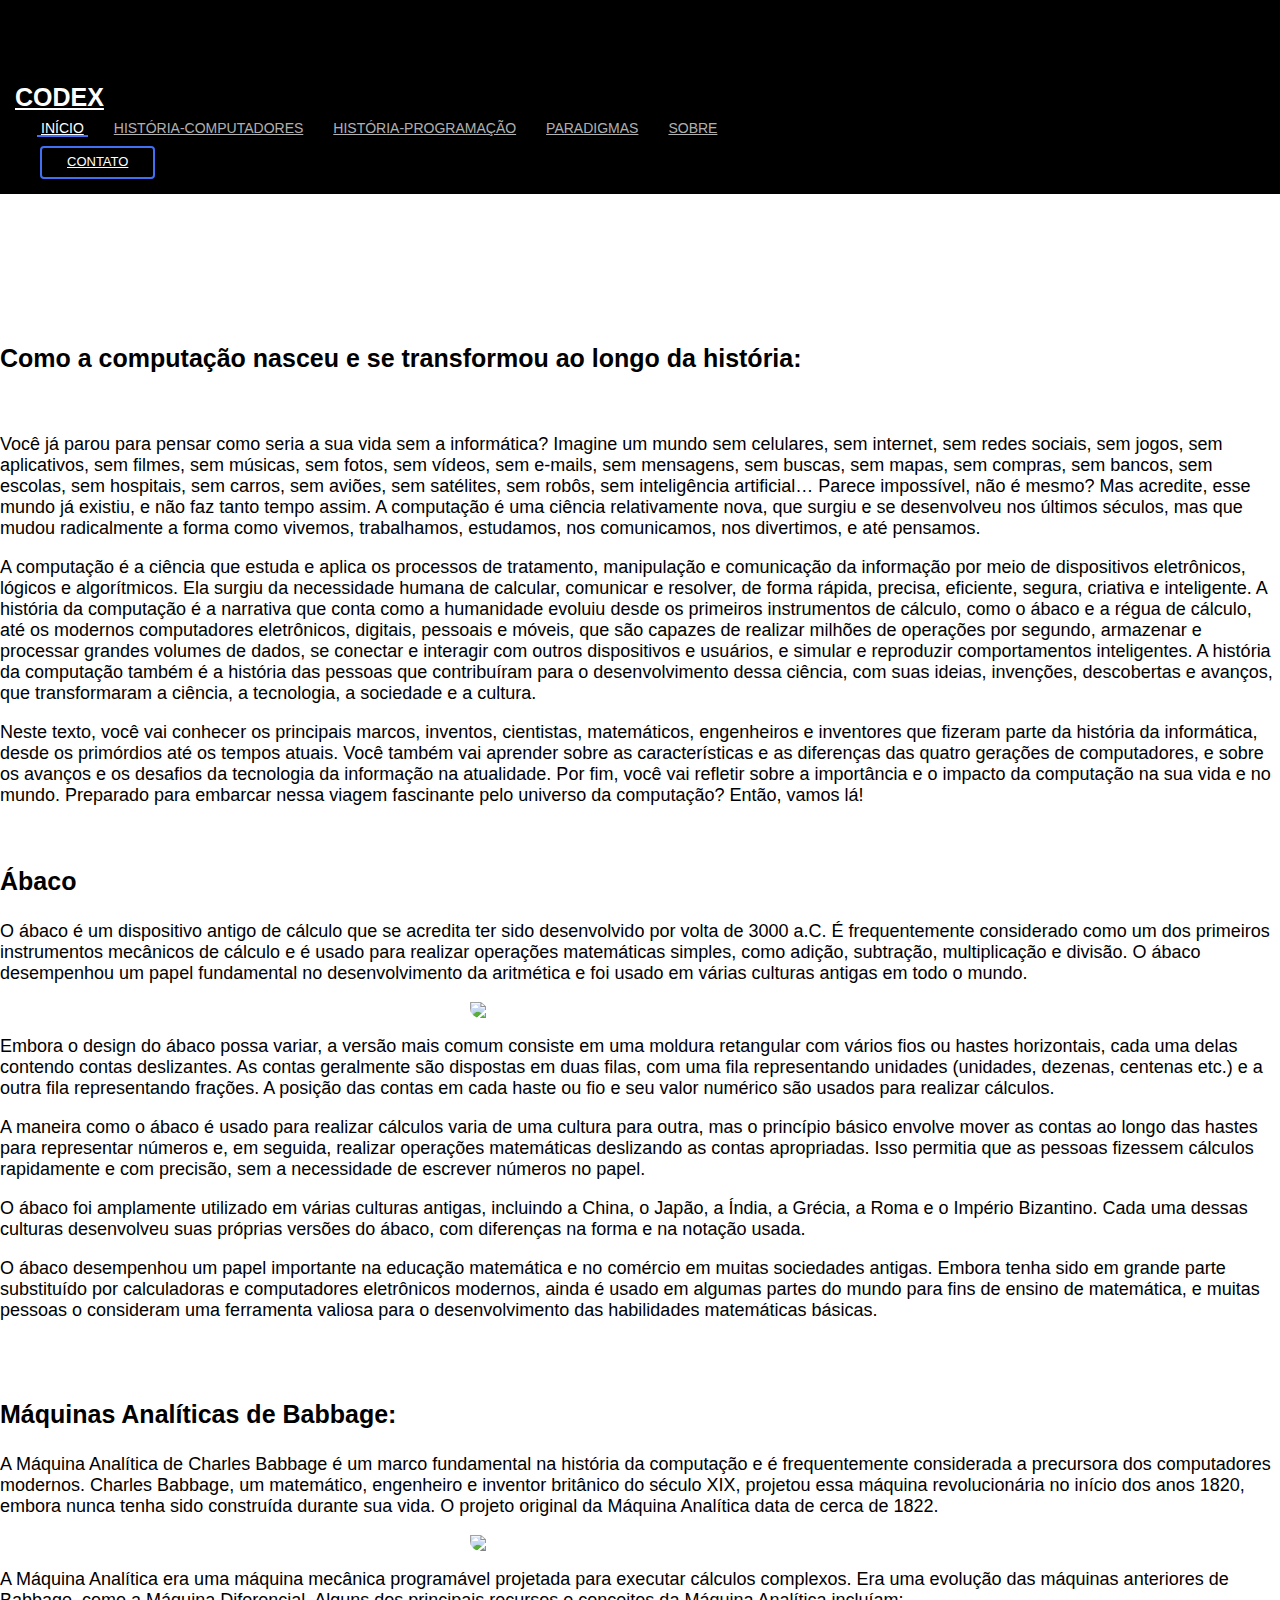
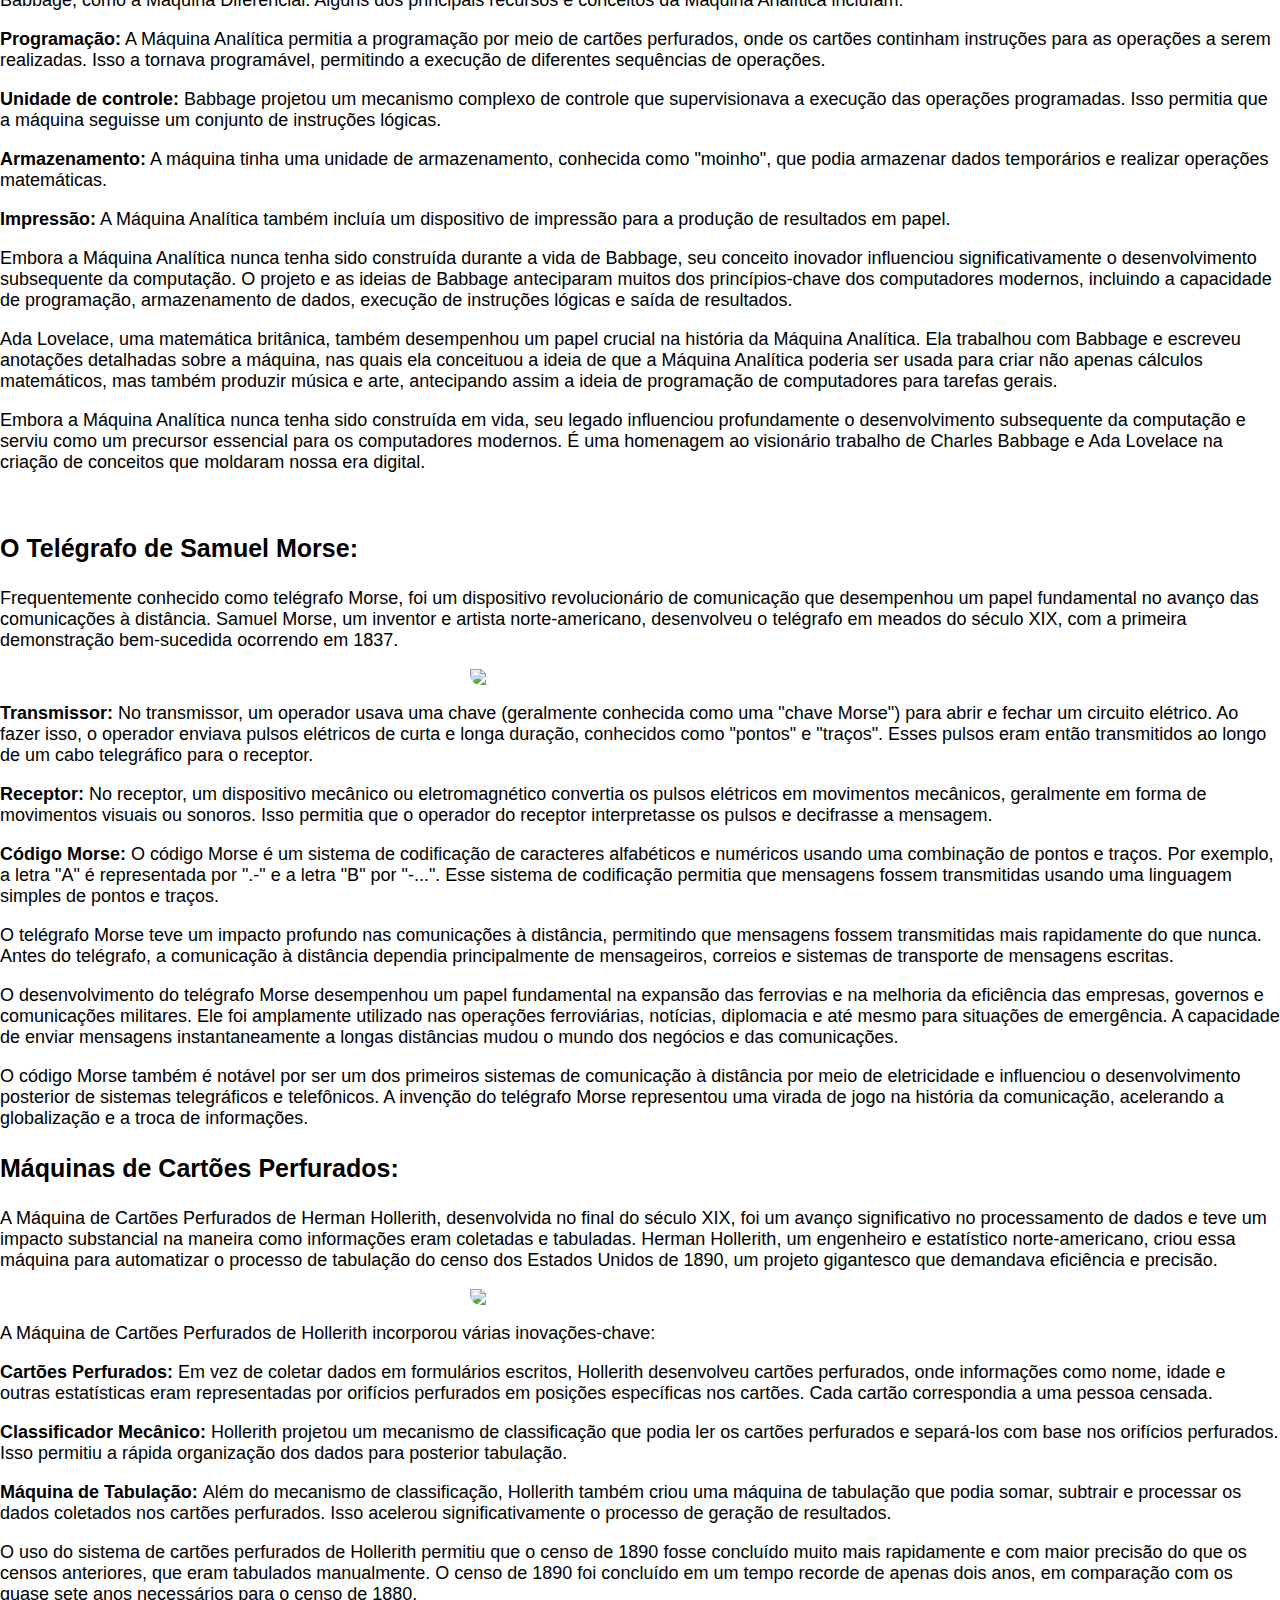
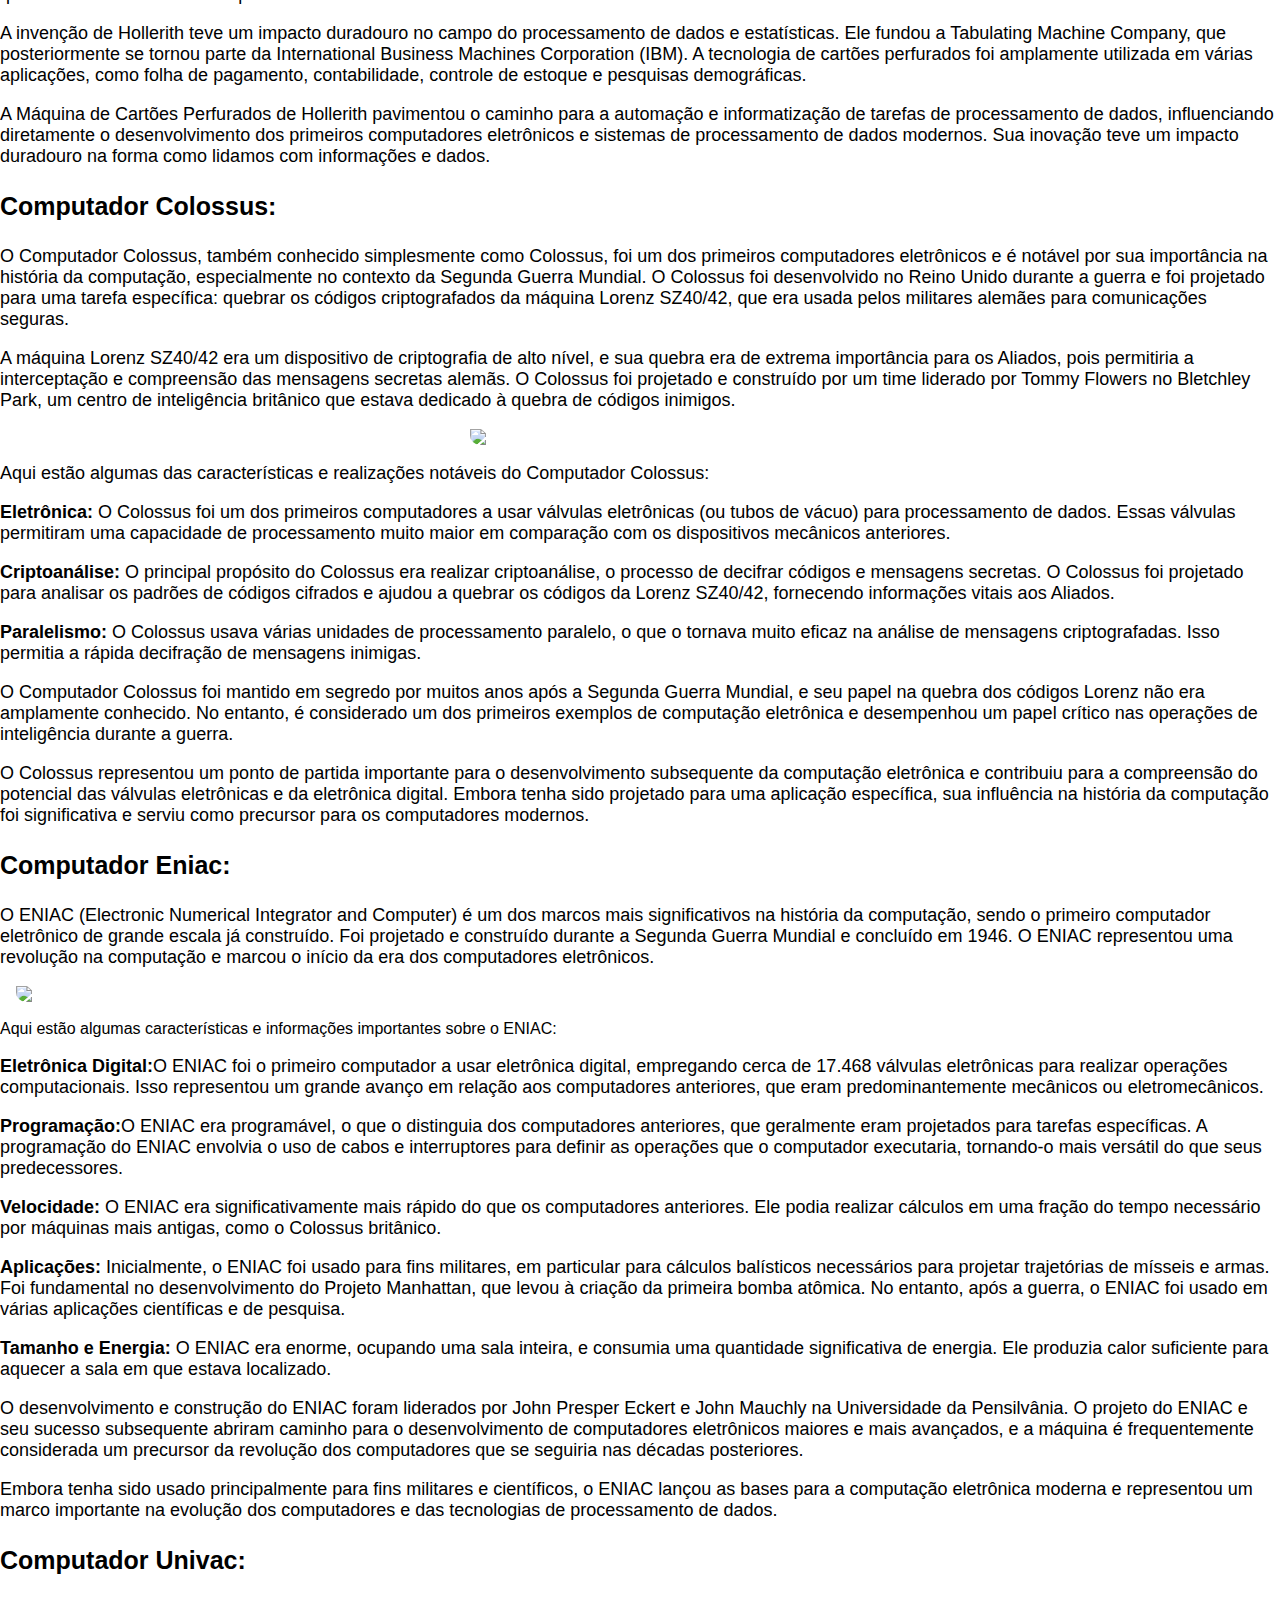
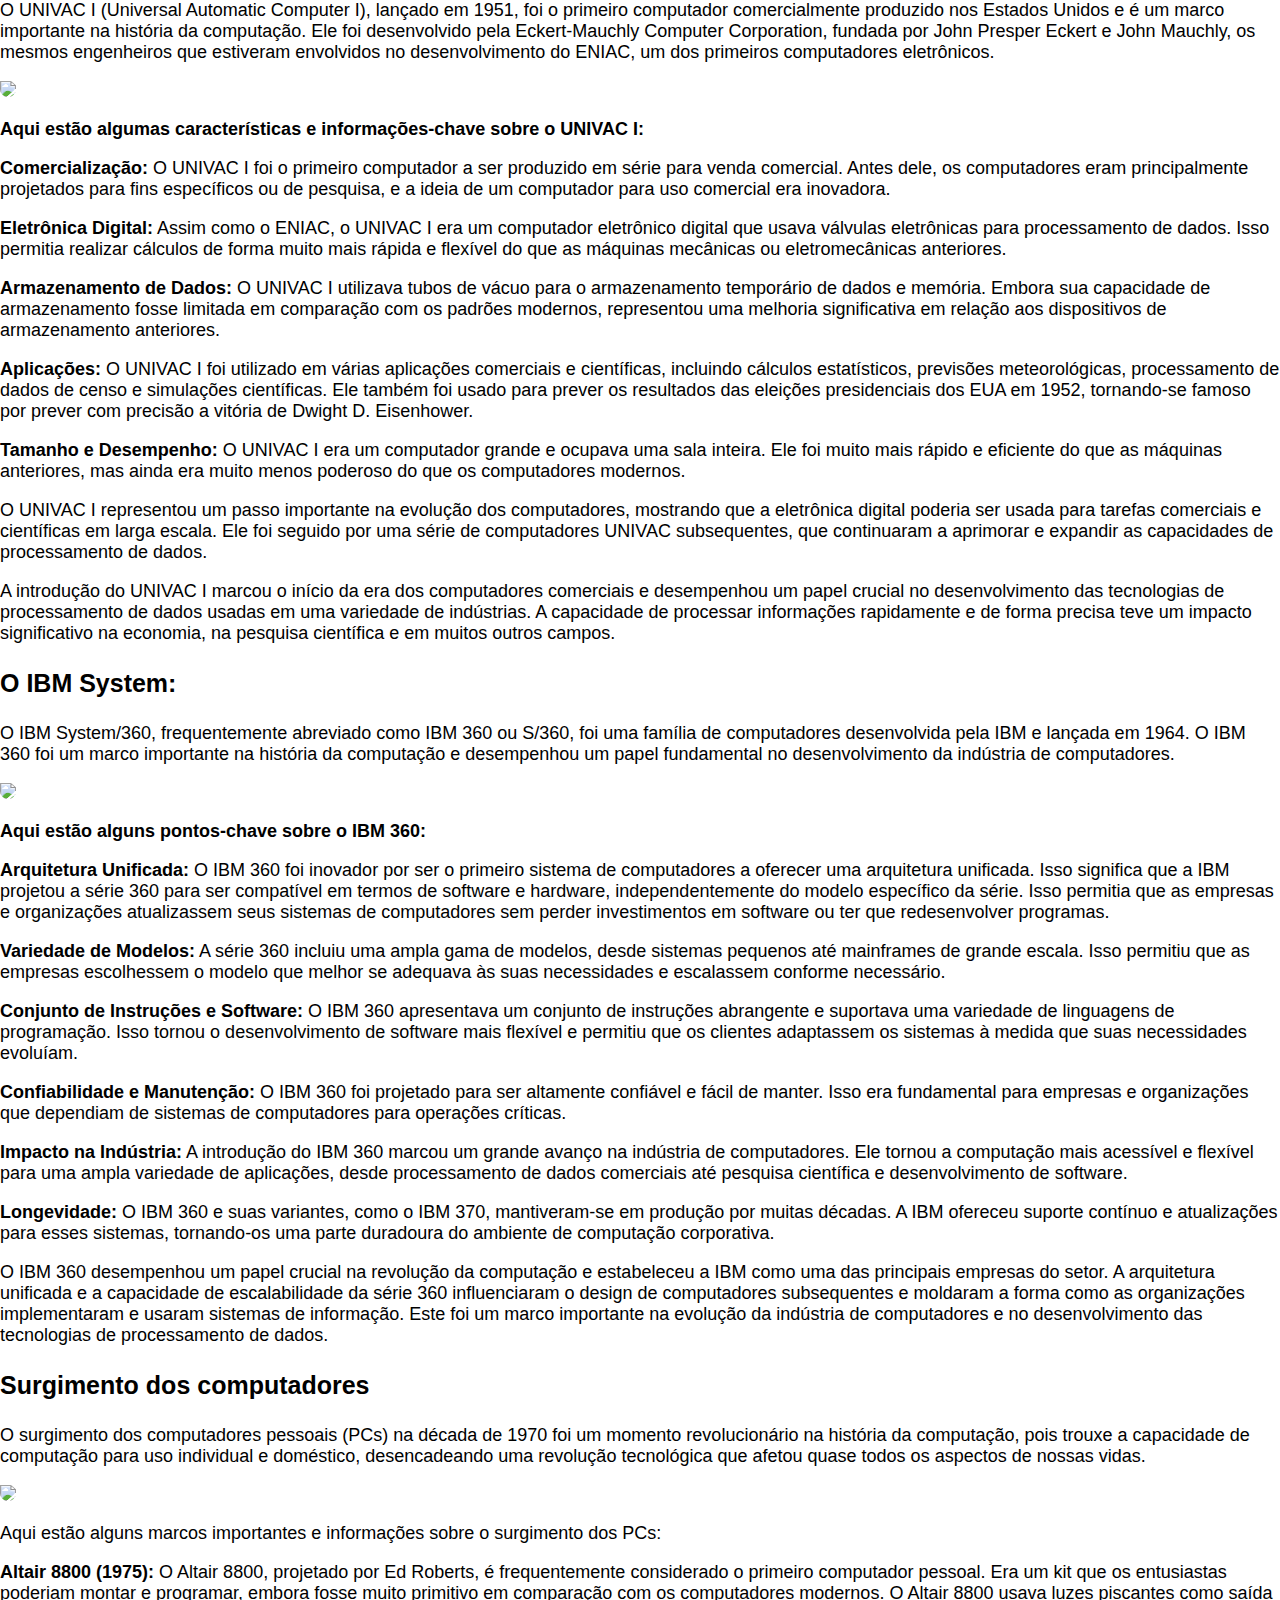
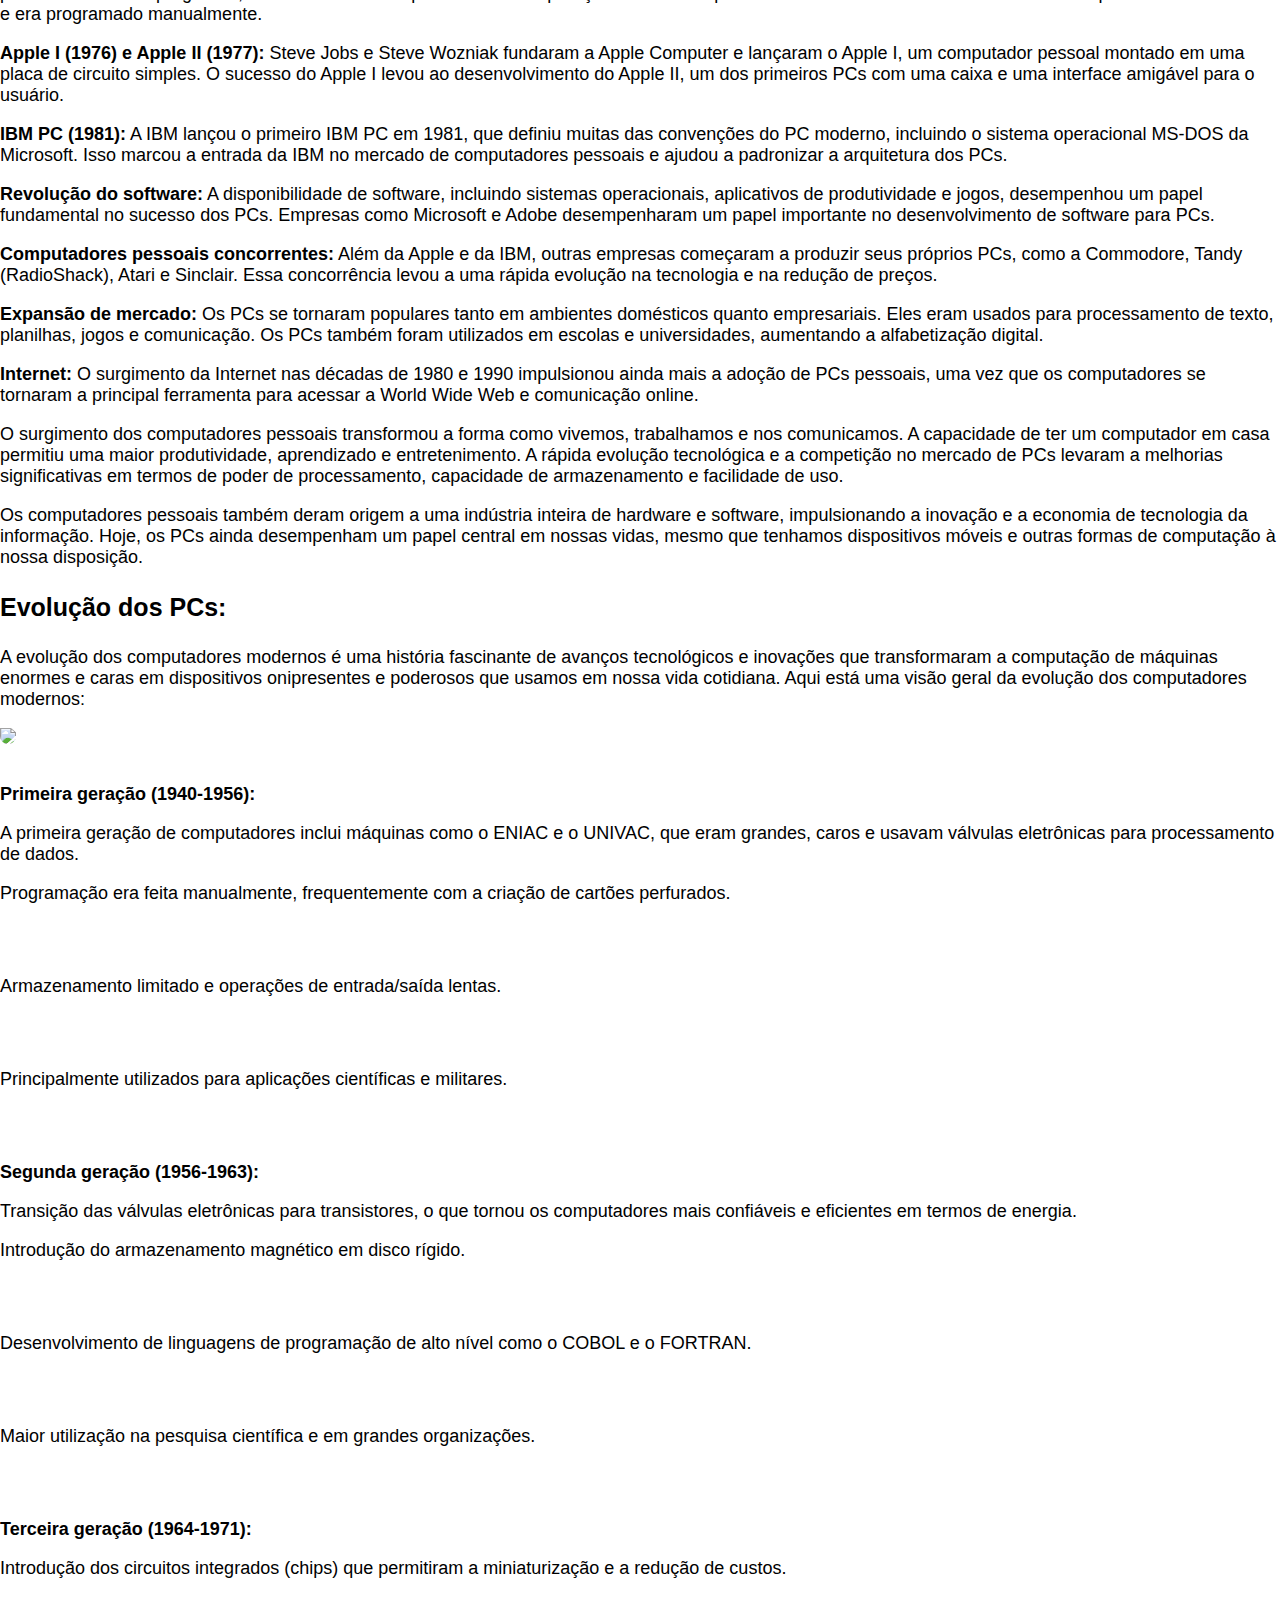
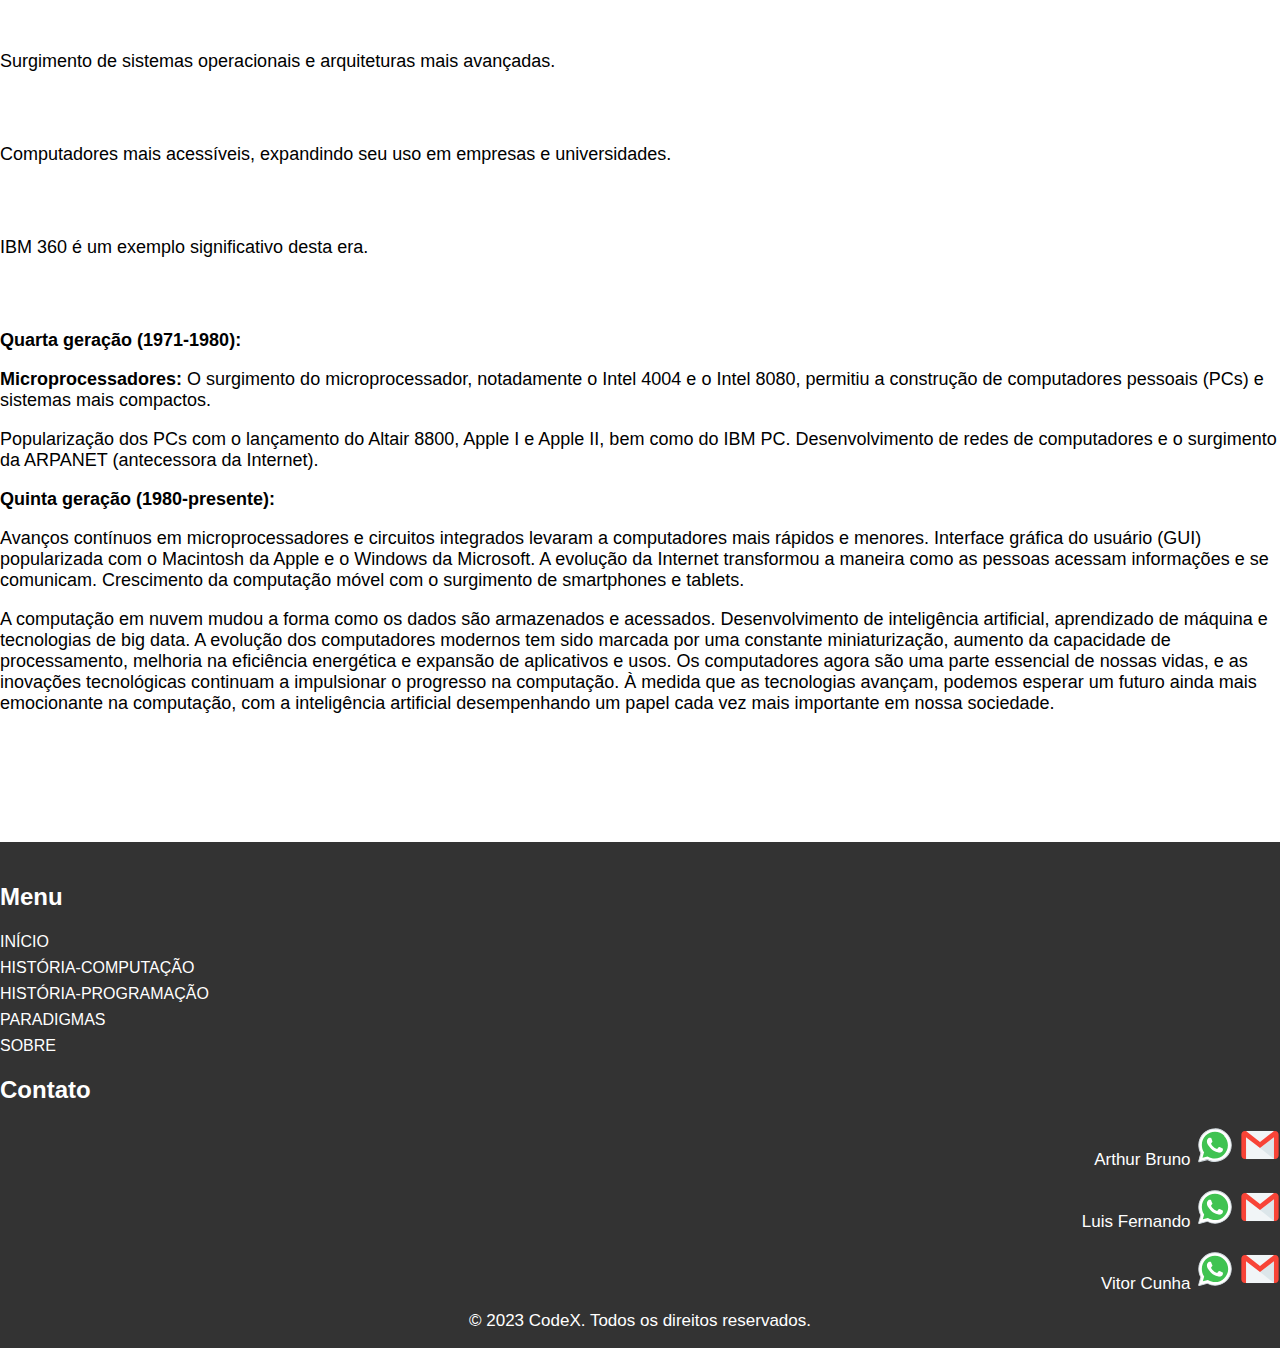
==== commit 4dd753b3: "historia-computacao.html" ====
--- a/historia-computacao.html
+++ b/historia-computacao.html
@@ -140,7 +140,7 @@
 
 
   <div class="container cabecalho-historia-computacao">
-    <h3><strong>Como a computação nasceu e se transformou ao longo da história</strong></h3>
+    <h3><strong>Como a computação nasceu e se transformou ao longo da história:</strong></h3>
     <br>
     <p>Você já parou para pensar como seria a sua vida sem a informática? Imagine um mundo sem celulares, sem internet, sem redes sociais, sem jogos, sem aplicativos, sem filmes, sem músicas, sem fotos, sem vídeos, sem e-mails, sem mensagens, sem buscas, sem mapas, sem compras, sem bancos, sem escolas, sem hospitais, sem carros, sem aviões, sem satélites, sem robôs, sem inteligência artificial… Parece impossível, não é mesmo? Mas acredite, esse mundo já existiu, e não faz tanto tempo assim. A computação é uma ciência relativamente nova, que surgiu e se desenvolveu nos últimos séculos, mas que mudou radicalmente a forma como vivemos, trabalhamos, estudamos, nos comunicamos, nos divertimos, e até pensamos.</p>
     
@@ -155,7 +155,7 @@
         O ábaco é um dispositivo antigo de cálculo que se acredita ter sido desenvolvido por volta de 3000 a.C. É frequentemente considerado como um dos primeiros instrumentos mecânicos de cálculo e é usado para realizar operações matemáticas simples, como adição, subtração, multiplicação e divisão. O ábaco desempenhou um papel fundamental no desenvolvimento da aritmética e foi usado em várias culturas antigas em todo o mundo.</p>
 
         <div class="image-abaco">
-          <img src="img/Imagem-Ábaco.png" class="abaco">            
+          <img src="img-conteudos/Imagem-Ábaco.png" class="abaco">
       </div>
 
         <p>Embora o design do ábaco possa variar, a versão mais comum consiste em uma moldura retangular com vários fios ou hastes horizontais, cada uma delas contendo contas deslizantes. As contas geralmente são dispostas em duas filas, com uma fila representando unidades (unidades, dezenas, centenas etc.) e a outra fila representando frações. A posição das contas em cada haste ou fio e seu valor numérico são usados para realizar cálculos.
@@ -174,7 +174,7 @@
       <p>A Máquina Analítica de Charles Babbage é um marco fundamental na história da computação e é frequentemente considerada a precursora dos computadores modernos. Charles Babbage, um matemático, engenheiro e inventor britânico do século XIX, projetou essa máquina revolucionária no início dos anos 1820, embora nunca tenha sido construída durante sua vida. O projeto original da Máquina Analítica data de cerca de 1822.</p>
 
       <div class="image-maquina">
-        <img src="img/Máquina-Analitica.jpg"  class="maquina">
+        <img src="img-conteudos/Máquina-Analitica.jpg"  class="maquina">
     </div>
 
       <p>A Máquina Analítica era uma máquina mecânica programável projetada para executar cálculos complexos. Era uma evolução das máquinas anteriores de Babbage, como a Máquina Diferencial. Alguns dos principais recursos e conceitos da Máquina Analítica incluíam:
@@ -230,7 +230,7 @@
       <p>A Máquina de Cartões Perfurados de Herman Hollerith, desenvolvida no final do século XIX, foi um avanço significativo no processamento de dados e teve um impacto substancial na maneira como informações eram coletadas e tabuladas. Herman Hollerith, um engenheiro e estatístico norte-americano, criou essa máquina para automatizar o processo de tabulação do censo dos Estados Unidos de 1890, um projeto gigantesco que demandava eficiência e precisão.</p>
 
       <div class="image-cartao">
-        <img src="img/Cartão-perfurado.jpg "  class="cartao">
+        <img src="img-conteudos/Cartão-perfurado.jpg"  class="cartao">
     </div>
           
       <p>A Máquina de Cartões Perfurados de Hollerith incorporou várias inovações-chave:</p>
@@ -264,7 +264,7 @@
       </p>
 
       <div class="image-colossus">
-        <img src="img/O Computador Colossus.jpg"  class="colossus">
+        <img src="img-conteudos/O Computador Colossus.jpg"  class="colossus">
     </div>
           
       <p>Aqui estão algumas das características e realizações notáveis do Computador Colossus:
@@ -289,8 +289,8 @@
 
       <p>O ENIAC (Electronic Numerical Integrator and Computer) é um dos marcos mais significativos na história da computação, sendo o primeiro computador eletrônico de grande escala já construído. Foi projetado e construído durante a Segunda Guerra Mundial e concluído em 1946. O ENIAC representou uma revolução na computação e marcou o início da era dos computadores eletrônicos.</p>
 
-        <div class="image-computador-eniac">
-          <img src="img/computador-eniac.jpg"  class="computador-eniac">
+        <div class="image-eniac">
+          <img src="img-conteudos/computador-eniac.jpg"  class="eniac">
       </div>
 
       </p>Aqui estão algumas características e informações importantes sobre o ENIAC:</p>
@@ -319,8 +319,163 @@
       </p>
 
 
-
-    </div>
+      <h3><strong>Computador Univac:</strong></h3></p>
+
+      <p>O UNIVAC I (Universal Automatic Computer I), lançado em 1951, foi o primeiro computador comercialmente produzido nos Estados Unidos e é um marco importante na história da computação. Ele foi desenvolvido pela Eckert-Mauchly Computer Corporation, fundada por John Presper Eckert e John Mauchly, os mesmos engenheiros que estiveram envolvidos no desenvolvimento do ENIAC, um dos primeiros computadores eletrônicos.</p>
+
+      <div class="image-univac">
+        <img src="img-conteudos/O UNIVAC.jpg"  class="univac">
+      </div>
+
+      <p><strong>Aqui estão algumas características e informações-chave sobre o UNIVAC I:</strong></p>
+
+      <p><strong> Comercialização:</strong>  O UNIVAC I foi o primeiro computador a ser produzido em série para venda comercial. Antes dele, os computadores eram principalmente projetados para fins específicos ou de pesquisa, e a ideia de um computador para uso comercial era inovadora.</p>
+
+      <p><strong> Eletrônica Digital:</strong>  Assim como o ENIAC, o UNIVAC I era um computador eletrônico digital que usava válvulas eletrônicas para processamento de dados. Isso permitia realizar cálculos de forma muito mais rápida e flexível do que as máquinas mecânicas ou eletromecânicas anteriores.</p>
+
+      <p><strong> Armazenamento de Dados:</strong>  O UNIVAC I utilizava tubos de vácuo para o armazenamento temporário de dados e memória. Embora sua capacidade de armazenamento fosse limitada em comparação com os padrões modernos, representou uma melhoria significativa em relação aos dispositivos de armazenamento anteriores.</p>
+
+      <p><strong> Aplicações:</strong>  O UNIVAC I foi utilizado em várias aplicações comerciais e científicas, incluindo cálculos estatísticos, previsões meteorológicas, processamento de dados de censo e simulações científicas. Ele também foi usado para prever os resultados das eleições presidenciais dos EUA em 1952, tornando-se famoso por prever com precisão a vitória de Dwight D. Eisenhower.
+
+      <p><strong>Tamanho e Desempenho:</strong>  O UNIVAC I era um computador grande e ocupava uma sala inteira. Ele foi muito mais rápido e eficiente do que as máquinas anteriores, mas ainda era muito menos poderoso do que os computadores modernos.</p>
+
+      <p>O UNIVAC I representou um passo importante na evolução dos computadores, mostrando que a eletrônica digital poderia ser usada para tarefas comerciais e científicas em larga escala. Ele foi seguido por uma série de computadores UNIVAC subsequentes, que continuaram a aprimorar e expandir as capacidades de processamento de dados.</p>
+
+      <p>A introdução do UNIVAC I marcou o início da era dos computadores comerciais e desempenhou um papel crucial no desenvolvimento das tecnologias de processamento de dados usadas em uma variedade de indústrias. A capacidade de processar informações rapidamente e de forma precisa teve um impacto significativo na economia, na pesquisa científica e em muitos outros campos.</p>
+
+      
+      <h3><strong>O IBM System:</strong></h3></p>
+
+      <p>O IBM System/360, frequentemente abreviado como IBM 360 ou S/360, foi uma família de computadores desenvolvida pela IBM e lançada em 1964. O IBM 360 foi um marco importante na história da computação e desempenhou um papel fundamental no desenvolvimento da indústria de computadores.</p>
+
+      <div class="image-ibm360">
+        <img src="img-conteudos/O IBM System360.jpg"  class="ibm360">
+      </div>
+
+      <p><strong>Aqui estão alguns pontos-chave sobre o IBM 360:</strong></p>
+
+      <p><strong>Arquitetura Unificada:</strong> O IBM 360 foi inovador por ser o primeiro sistema de computadores a oferecer uma arquitetura unificada. Isso significa que a IBM projetou a série 360 para ser compatível em termos de software e hardware, independentemente do modelo específico da série. Isso permitia que as empresas e organizações atualizassem seus sistemas de computadores sem perder investimentos em software ou ter que redesenvolver programas.</p>
+
+      <p><strong>Variedade de Modelos:</strong> A série 360 incluiu uma ampla gama de modelos, desde sistemas pequenos até mainframes de grande escala. Isso permitiu que as empresas escolhessem o modelo que melhor se adequava às suas necessidades e escalassem conforme necessário.</p>
+
+      <p><strong>Conjunto de Instruções e Software:</strong> O IBM 360 apresentava um conjunto de instruções abrangente e suportava uma variedade de linguagens de programação. Isso tornou o desenvolvimento de software mais flexível e permitiu que os clientes adaptassem os sistemas à medida que suas necessidades evoluíam.</p>
+
+      <p><strong>Confiabilidade e Manutenção:</strong> O IBM 360 foi projetado para ser altamente confiável e fácil de manter. Isso era fundamental para empresas e organizações que dependiam de sistemas de computadores para operações críticas.</p>
+
+      <p><strong>Impacto na Indústria:</strong> A introdução do IBM 360 marcou um grande avanço na indústria de computadores. Ele tornou a computação mais acessível e flexível para uma ampla variedade de aplicações, desde processamento de dados comerciais até pesquisa científica e desenvolvimento de software.</p>
+
+      <p><strong>Longevidade:</strong> O IBM 360 e suas variantes, como o IBM 370, mantiveram-se em produção por muitas décadas. A IBM ofereceu suporte contínuo e atualizações para esses sistemas, tornando-os uma parte duradoura do ambiente de computação corporativa.</p>
+
+      <p>O IBM 360 desempenhou um papel crucial na revolução da computação e estabeleceu a IBM como uma das principais empresas do setor. A arquitetura unificada e a capacidade de escalabilidade da série 360 influenciaram o design de computadores subsequentes e moldaram a forma como as organizações implementaram e usaram sistemas de informação. Este foi um marco importante na evolução da indústria de computadores e no desenvolvimento das tecnologias de processamento de dados.</p>
+      
+      <h3><strong>Surgimento dos computadores</strong></h3></p>
+      
+      <p>O surgimento dos computadores pessoais (PCs) na década de 1970 foi um momento revolucionário na história da computação, pois trouxe a capacidade de computação para uso individual e doméstico, desencadeando uma revolução tecnológica que afetou quase todos os aspectos de nossas vidas. 
+      
+      <div class="image-pcs">
+        <img src="img-conteudos/PCs.jpg"  class="pcs">
+      </div>
+  
+      <p>Aqui estão alguns marcos importantes e informações sobre o surgimento dos PCs:</p>
+
+      <p><strong>Altair 8800 (1975):</strong> O Altair 8800, projetado por Ed Roberts, é frequentemente considerado o primeiro computador pessoal. Era um kit que os entusiastas poderiam montar e programar, embora fosse muito primitivo em comparação com os computadores modernos. O Altair 8800 usava luzes piscantes como saída e era programado manualmente.</p>
+
+      <p><strong>Apple I (1976) e Apple II (1977):</strong> Steve Jobs e Steve Wozniak fundaram a Apple Computer e lançaram o Apple I, um computador pessoal montado em uma placa de circuito simples. O sucesso do Apple I levou ao desenvolvimento do Apple II, um dos primeiros PCs com uma caixa e uma interface amigável para o usuário.</p>
+
+      <p><strong>IBM PC (1981):</strong> A IBM lançou o primeiro IBM PC em 1981, que definiu muitas das convenções do PC moderno, incluindo o sistema operacional MS-DOS da Microsoft. Isso marcou a entrada da IBM no mercado de computadores pessoais e ajudou a padronizar a arquitetura dos PCs.</p>
+
+      <p><strong>Revolução do software:</strong> A disponibilidade de software, incluindo sistemas operacionais, aplicativos de produtividade e jogos, desempenhou um papel fundamental no sucesso dos PCs. Empresas como Microsoft e Adobe desempenharam um papel importante no desenvolvimento de software para PCs.</p>
+
+      <p><strong>Computadores pessoais concorrentes:</strong> Além da Apple e da IBM, outras empresas começaram a produzir seus próprios PCs, como a Commodore, Tandy (RadioShack), Atari e Sinclair. Essa concorrência levou a uma rápida evolução na tecnologia e na redução de preços.</p>
+
+      <p><strong>Expansão de mercado:</strong> Os PCs se tornaram populares tanto em ambientes domésticos quanto empresariais. Eles eram usados para processamento de texto, planilhas, jogos e comunicação. Os PCs também foram utilizados em escolas e universidades, aumentando a alfabetização digital.</p>
+
+      <p><strong>Internet:</strong> O surgimento da Internet nas décadas de 1980 e 1990 impulsionou ainda mais a adoção de PCs pessoais, uma vez que os computadores se tornaram a principal ferramenta para acessar a World Wide Web e comunicação online.</p>
+
+      <p>O surgimento dos computadores pessoais transformou a forma como vivemos, trabalhamos e nos comunicamos. A capacidade de ter um computador em casa permitiu uma maior produtividade, aprendizado e entretenimento. A rápida evolução tecnológica e a competição no mercado de PCs levaram a melhorias significativas em termos de poder de processamento, capacidade de armazenamento e facilidade de uso.</p>
+
+      <p>Os computadores pessoais também deram origem a uma indústria inteira de hardware e software, impulsionando a inovação e a economia de tecnologia da informação. Hoje, os PCs ainda desempenham um papel central em nossas vidas, mesmo que tenhamos dispositivos móveis e outras formas de computação à nossa disposição.</p>
+
+
+      <h3><strong>Evolução dos PCs:</strong></h3></p>
+
+      <p>A evolução dos computadores modernos é uma história fascinante de avanços tecnológicos e inovações que transformaram a computação de máquinas enormes e caras em dispositivos onipresentes e poderosos que usamos em nossa vida cotidiana. Aqui está uma visão geral da evolução dos computadores modernos:</p>
+
+      <div class="image-surgimento">
+        <img src="img-conteudos\Surgimento-dos-computadores.jpg"  class="surgimento">
+      </div>
+
+      <br>
+
+      <p><strong>Primeira geração (1940-1956):</strong></p>
+
+      <p>A primeira geração de computadores inclui máquinas como o ENIAC e o UNIVAC, que eram grandes, caros e usavam válvulas eletrônicas para processamento de dados.
+
+      <p class="destacar-texto">Programação era feita manualmente, frequentemente com a criação de cartões perfurados.</p>
+      <br>
+      <br>
+
+      <p class="destacar-texto">Armazenamento limitado e operações de entrada/saída lentas.</p>
+      <br>
+      <br>
+
+      <p class="destacar-texto">Principalmente utilizados para aplicações científicas e militares.</p>
+      <br>
+      <br>
+
+      <p><strong>Segunda geração (1956-1963):</strong></p>
+
+      <p>Transição das válvulas eletrônicas para transistores, o que tornou os computadores mais confiáveis e eficientes em termos de energia.</p>
+
+      <p class="destacar-texto">Introdução do armazenamento magnético em disco rígido.</p>
+      <br>
+      <br>
+
+      <p class="destacar-texto">Desenvolvimento de linguagens de programação de alto nível como o COBOL e o FORTRAN.</p>
+      <br>
+      <br>
+
+      <p class="destacar-texto">Maior utilização na pesquisa científica e em grandes organizações.</p>
+      <br>
+      <br>
+
+      <p><strong>Terceira geração (1964-1971):</strong></p>
+
+      <p class="destacar-texto">Introdução dos circuitos integrados (chips) que permitiram a miniaturização e a redução de custos.</p>
+      <br>
+      <br>
+
+      <p class="destacar-texto">Surgimento de sistemas operacionais e arquiteturas mais avançadas.</p>
+      <br>
+      <br>
+
+      <p class="destacar-texto">Computadores mais acessíveis, expandindo seu uso em empresas e universidades.</p>
+      <br>
+      <br>
+
+      <p class="destacar-texto">IBM 360 é um exemplo significativo desta era.</p>
+      <br>
+      <br>
+      
+      <p><strong>Quarta geração (1971-1980):</strong></p>
+
+      <p><strong>Microprocessadores:</strong> O surgimento do microprocessador, notadamente o Intel 4004 e o Intel 8080, permitiu a construção de computadores pessoais (PCs) e sistemas mais compactos.</p>
+
+      <p>Popularização dos PCs com o lançamento do Altair 8800, Apple I e Apple II, bem como do IBM PC.
+      Desenvolvimento de redes de computadores e o surgimento da ARPANET (antecessora da Internet).</p>
+
+      <p><strong>Quinta geração (1980-presente):</strong></p>
+
+      <p>Avanços contínuos em microprocessadores e circuitos integrados levaram a computadores mais rápidos e menores.
+      Interface gráfica do usuário (GUI) popularizada com o Macintosh da Apple e o Windows da Microsoft.
+      A evolução da Internet transformou a maneira como as pessoas acessam informações e se comunicam.
+      Crescimento da computação móvel com o surgimento de smartphones e tablets.</p>
+
+      <p>A computação em nuvem mudou a forma como os dados são armazenados e acessados.
+      Desenvolvimento de inteligência artificial, aprendizado de máquina e tecnologias de big data.
+      A evolução dos computadores modernos tem sido marcada por uma constante miniaturização, aumento da capacidade de processamento, melhoria na eficiência energética e expansão de aplicativos e usos. Os computadores agora são uma parte essencial de nossas vidas, e as inovações tecnológicas continuam a impulsionar o progresso na computação. À medida que as tecnologias avançam, podemos esperar um futuro ainda mais emocionante na computação, com a inteligência artificial desempenhando um papel cada vez mais importante em nossa sociedade.</p>
+
+  </div>
 
 <!-- Footer do site -->
 <footer class="rodape">
@@ -348,11 +503,12 @@
             <!-- Ícone do WhatsApp aqui -->
 <svg xmlns="http://www.w3.org/2000/svg" width="40" height="40" viewBox="0 0 48 48"><path fill="#fff" d="M4.9 43.3l2.7-9.8c-1.7-2.9-2.6-6.2-2.6-9.5 0-10.5 8.5-19 19-19 5.1 0 9.8 2 13.4 5.6 3.6 3.6 5.6 8.3 5.6 13.4 0 10.5-8.5 19-19 19h-.1c-3.2 0-6.3-.8-9.1-2.3l-9.8 2.7z"/><path fill="#fff" d="M4.9 43.8c-.1 0-.3-.1-.4-.1-.1-.1-.2-.3-.1-.5l2.6-9.8c-1.6-2.9-2.5-6.2-2.5-9.6C4.5 13.2 13.3 4.5 24 4.5c5.2 0 10.1 2 13.8 5.7 3.7 3.7 5.7 8.6 5.7 13.8 0 10.7-8.7 19.5-19.5 19.5-3.2 0-6.3-.8-9.1-2.3l-9.8 2.5c-.1 0-.2 0-.2 0z"/><path fill="#cfd8dc" d="M24 5c5.1 0 9.8 2 13.4 5.6 3.6 3.6 5.6 8.3 5.6 13.4 0 10.5-8.5 19-19 19h-.1c-3.2 0-6.3-.8-9.1-2.3l-9.8 2.7 2.7-9.8c-1.7-2.9-2.6-6.2-2.6-9.5 0-10.5 8.5-19 19-19m0-1C13 4 4 13 4 24c0 3.4.8 6.7 2.5 9.6l-2.6 9.8c-.1.3 0 .7.3 1 .2.2.4.3.7.3.1 0 .2 0 .3 0l9.7-2.5c2.8 1.5 6 2.2 9.2 2.2 11 0 20-9 20-20 0-5.3-2.1-10.4-5.8-14.1C34.4 6.1 29.4 4 24 4z"/><path fill="#40c351" d="M35.2 12.8c-3-3-6.9-4.6-11.2-4.6-8.7 0-15.8 7.1-15.8 15.8 0 3 .8 5.9 2.4 8.4l.4.5-.4.6-1.6 5.8 6-1.6.6.3c2.4 1.4 5.2 2.2 8 2.2h.1c8.7 0 15.8-7.1 15.8-15.8 0-4.2-1.6-8.2-4.6-11.2z"/><path fill="#fff" fill-rule="evenodd" d="M19.3 16c-.4-.8-.7-.8-1.1-.8-.3 0-.6 0-.9 0s-.8.1-1.3.6c-.4.5-1.7 1.6-1.7 4s1.7 4.6 1.9 4.9 3.3 5.3 8.1 7.2c4 1.6 4.8 1.3 5.7 1.2.9-.1 2.8-1.1 3.2-2.3.4-1.1.4-2.1.3-2.3-.1-.2-.4-.3-.9-.6s-2.8-1.4-3.2-1.5c-.4-.2-.8-.2-1.1.2-.3.5-1.2 1.5-1.5 1.9-.3.3-.6.4-1 .1-.5-.2-2-.7-3.8-2.4-1.4-1.3-2.4-2.8-2.6-3.3-.3-.5 0-.7.2-1 .2-.2.5-.6.7-.8.2-.3.3-.5.5-.8.2-.3.1-.6 0-.8-.3-1.3-1.2-3.6-1.6-4.4z" clip-rule="evenodd"/></svg>
 
-<!-- Ícone do Gmail aqui -->
-<?xml version="1.0" ?><!DOCTYPE svg  PUBLIC '-//W3C//DTD SVG 1.1//EN'  'http://www.w3.org/Graphics/SVG/1.1/DTD/svg11.dtd'><svg height="40" style="enable-background:new 0 0 512 512;" version="1.1" viewBox="0 0 512 512" width="40" xml:space="preserve" xmlns="http://www.w3.org/2000/svg" xmlns:xlink="http://www.w3.org/1999/xlink"><g id="_x31_12-gmail_x2C__email_x2C__mail"><g><g><g><rect height="358.87" style="fill:#F1F5F7;" width="357.904" x="77.045" y="76.565"/><path d="M256.002,293.738l178.947,141.697v-279.74L256.002,293.738z M256.002,293.738" style="fill:#DCE6EA;"/><path d="M449.861,76.565h-14.912L256.002,218.26L77.045,76.565H62.134      c-24.693,0-44.737,20.094-44.737,44.858v269.152c0,24.759,20.044,44.859,44.737,44.859h14.911v-279.74l178.957,138.014      l178.947-138.047v279.773h14.912c24.699,0,44.742-20.101,44.742-44.859V121.424C494.604,96.66,474.561,76.565,449.861,76.565      L449.861,76.565z M449.861,76.565" style="fill:#F84437;"/></g></g></g></g><g id="Layer_1"/></svg>
-
+<a href="mailto:arthurbrunocesar2005@gmail.com">
+  <!-- Ícone do Gmail aqui -->
+  <?xml version="1.0" ?><!DOCTYPE svg  PUBLIC '-//W3C//DTD SVG 1.1//EN'  'http://www.w3.org/Graphics/SVG/1.1/DTD/svg11.dtd'><svg height="40" style="enable-background:new 0 0 512 512;" version="1.1" viewBox="0 0 512 512" width="40" xml:space="preserve" xmlns="http://www.w3.org/2000/svg" xmlns:xlink="http://www.w3.org/1999/xlink"><g id="_x31_12-gmail_x2C__email_x2C__mail"><g><g><g><rect height="358.87" style="fill:#F1F5F7;" width="357.904" x="77.045" y="76.565"/><path d="M256.002,293.738l178.947,141.697v-279.74L256.002,293.738z M256.002,293.738" style="fill:#DCE6EA;"/><path d="M449.861,76.565h-14.912L256.002,218.26L77.045,76.565H62.134      c-24.693,0-44.737,20.094-44.737,44.858v269.152c0,24.759,20.044,44.859,44.737,44.859h14.911v-279.74l178.957,138.014      l178.947-138.047v279.773h14.912c24.699,0,44.742-20.101,44.742-44.859V121.424C494.604,96.66,474.561,76.565,449.861,76.565      L449.861,76.565z M449.861,76.565" style="fill:#F84437;"/></g></g></g></g><g id="Layer_1"/></svg>
 </a>
 </p>
+
   </div>
   <div class="contact-person col-md-4">
 <p>
